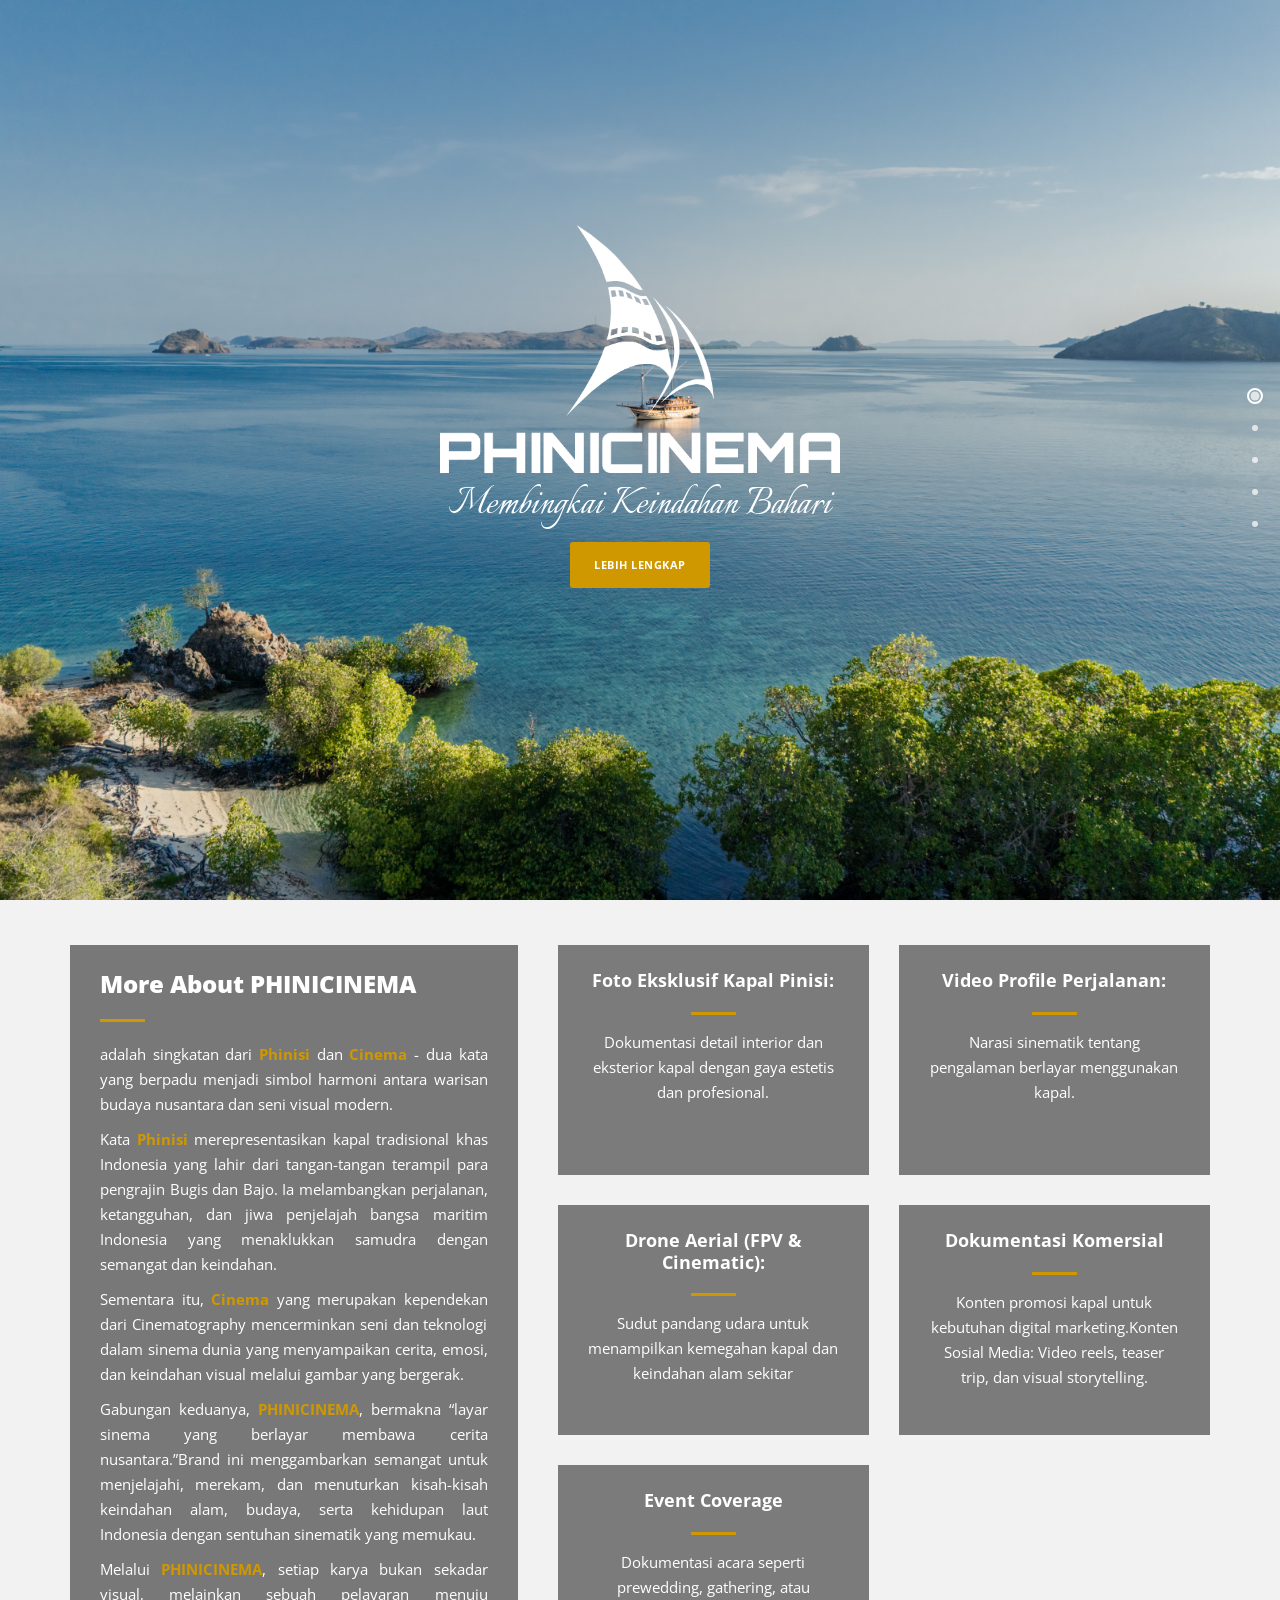
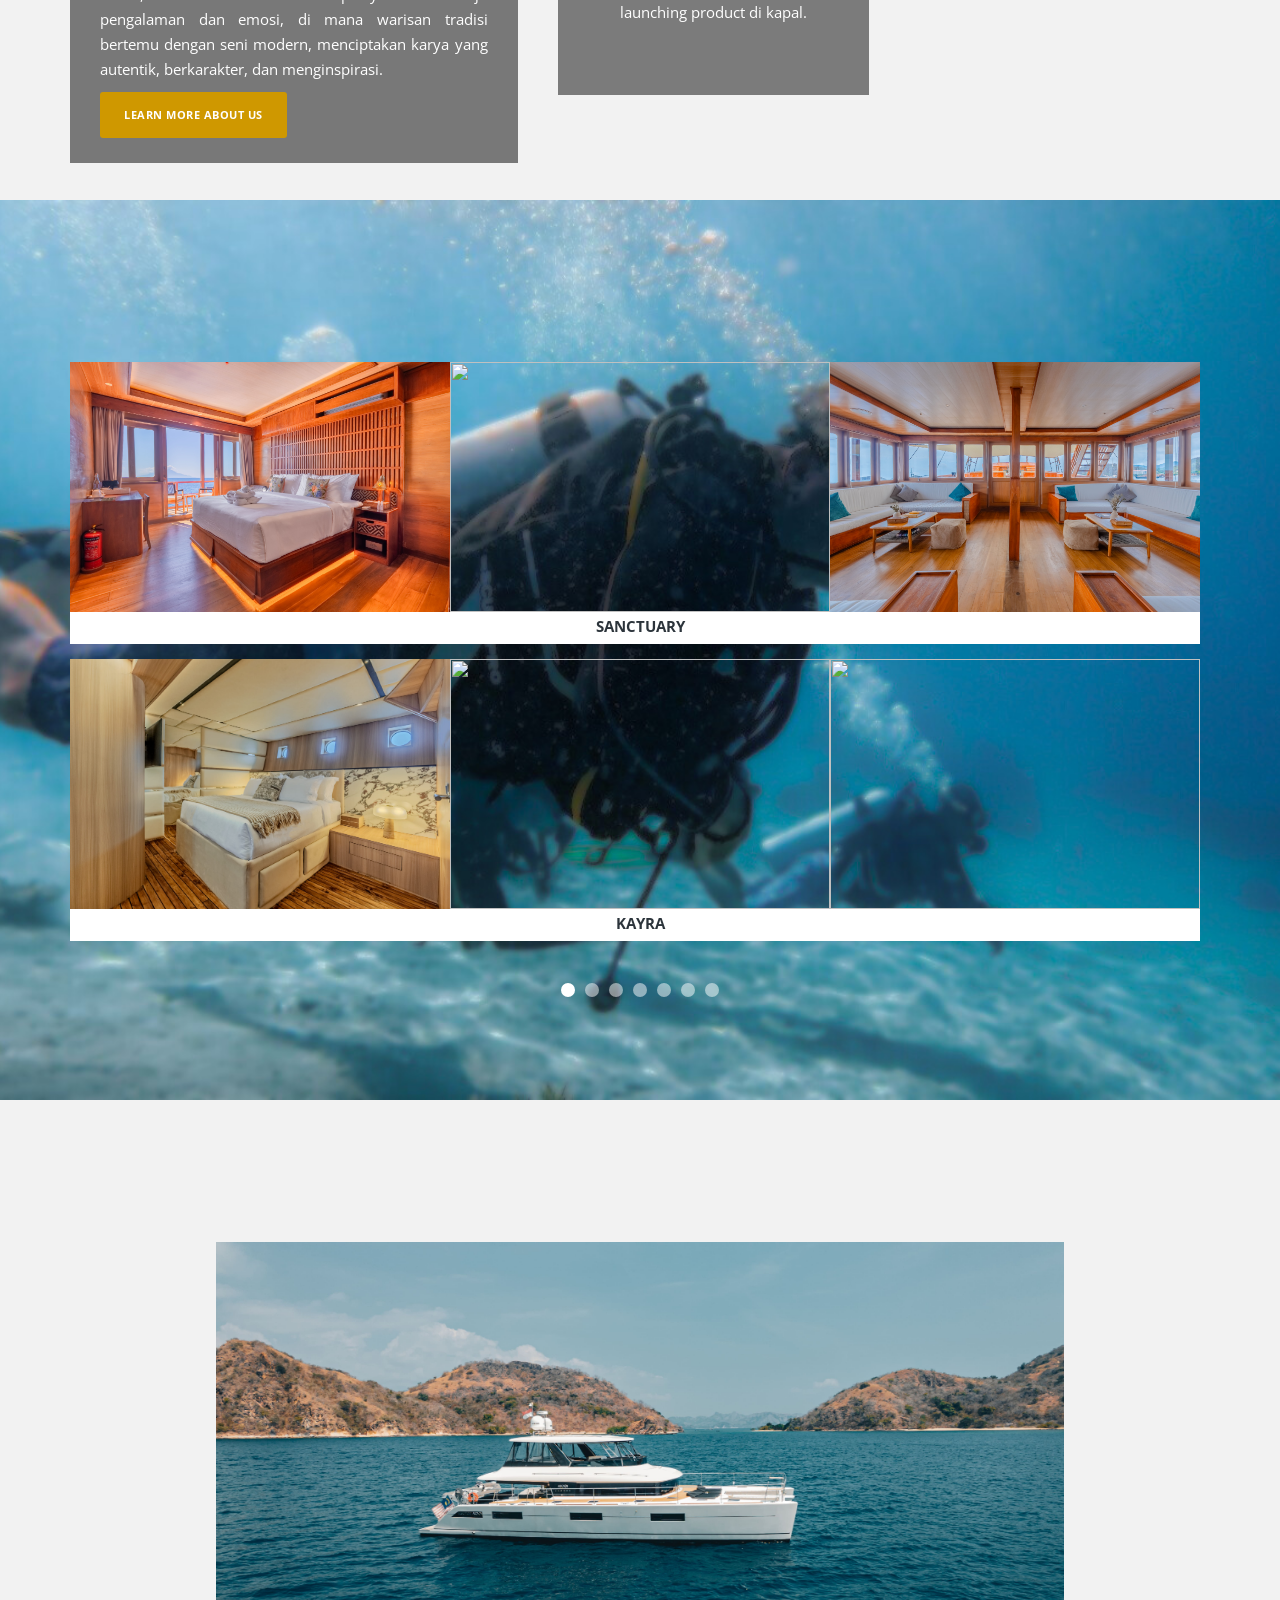
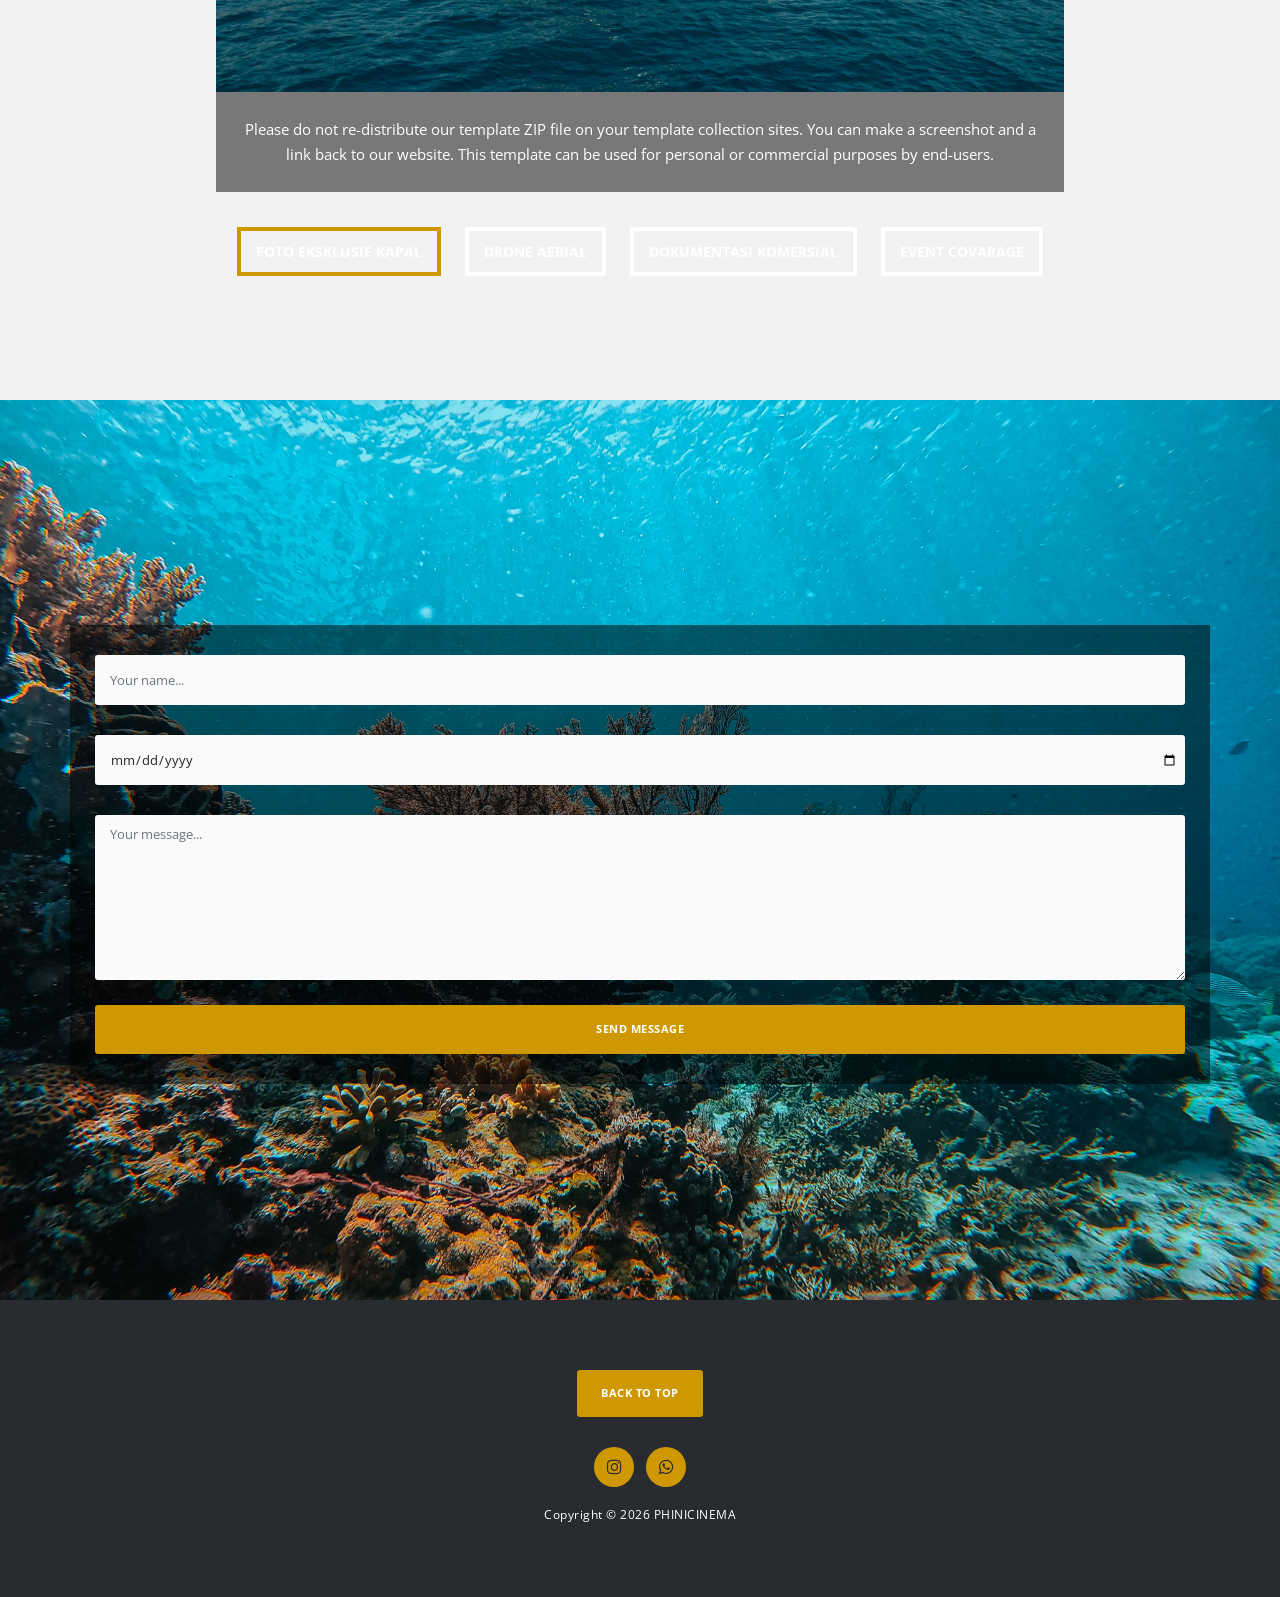
==== index.html @ 23a8e313 "forth commit "change no wa"" ====
<!DOCTYPE html>
<html>
    <head>
        <meta charset="utf-8">
        <meta http-equiv="X-UA-Compatible" content="IE=edge,chrome=1">
        <title>PHINICINEMA</title>
        <meta name="description" content="">
        <meta name="viewport" content="width=device-width, initial-scale=1">
        <link rel="apple-touch-icon" href="apple-touch-icon.png">

        <link rel="stylesheet" href="css/bootstrap.min.css">
        <link rel="stylesheet" href="css/fontAwesome.css">
        <link rel="stylesheet" href="css/hero-slider.css">
        <link rel="stylesheet" href="css/templatemo-main.css">
        <link rel="stylesheet" href="css/owl-carousel.css">

        <link href="https://fonts.googleapis.com/css?family=Open+Sans:300,400,600,700,800" rel="stylesheet">
        <link rel="preconnect" href="https://fonts.googleapis.com">
        <link rel="preconnect" href="https://fonts.gstatic.com" crossorigin>
        <link href="https://fonts.googleapis.com/css2?family=Italianno&display=swap" rel="stylesheet">

        <script src="js/vendor/modernizr-2.8.3-respond-1.4.2.min.js"></script>
    </head>
<body>

    <div class="fixed-side-navbar">
        <ul class="nav flex-column">
            <li class="nav-item"><a class="nav-link" href="#home"><span>Intro</span></a></li>
            <li class="nav-item"><a class="nav-link" href="#services"><span>Services</span></a></li>
            <li class="nav-item"><a class="nav-link" href="#portfolio"><span>Portfolio</span></a></li>
            <li class="nav-item"><a class="nav-link" href="#our-story"><span>Our Story</span></a></li>
            <li class="nav-item"><a class="nav-link" href="#contact-us"><span>Contact Us</span></a></li>
        </ul>
    </div>

    <div class="parallax-content baner-content" id="home">
        <div class="container">
            <div class="first-content">
                <img src="img/logo.png" alt="">
                <h1>Membingkai Keindahan Bahari</h1>
                <!-- <span><em>Bootstrap</em> v4.2.1 Theme</span> -->
                <div class="primary-button">
                    <a href="#services" style="background-color: #cf9800;">LEBIH LENGKAP</a>
                </div>
            </div>
        </div>
    </div>


    <div class="service-content" id="services">
        <div class="container">
            <div class="row">
                <div class="col-md-5">
                    <div class="left-text">
                        <h4>More About PHINICINEMA</h4>
                        <div class="line-dec"></div>
                        <p>adalah singkatan dari <span>Phinisi</span> dan <span>Cinema</span> - dua kata
                            yang berpadu menjadi simbol harmoni antara warisan budaya nusantara dan 
                            seni visual modern.</p>
                        <p>Kata <span>Phinisi</span> merepresentasikan kapal tradisional khas Indonesia
                            yang lahir dari tangan-tangan terampil para pengrajin Bugis dan
                            Bajo. Ia melambangkan perjalanan, ketangguhan, dan jiwa
                            penjelajah bangsa maritim Indonesia yang menaklukkan samudra
                            dengan semangat dan keindahan.</p>
                        <p>Sementara itu, <span>Cinema</span> yang merupakan kependekan dari
                            Cinematography mencerminkan seni dan teknologi dalam sinema
                            dunia yang menyampaikan cerita, emosi, dan keindahan visual
                            melalui gambar yang bergerak.</p>
                        <p>Gabungan keduanya, <span>PHINICINEMA</span>, bermakna “layar sinema yang
                            berlayar membawa cerita nusantara.”Brand ini menggambarkan
                            semangat untuk menjelajahi, merekam, dan menuturkan kisah-kisah
                            keindahan alam, budaya, serta kehidupan laut Indonesia dengan
                            sentuhan sinematik yang memukau.
                            </p>
                        <p>Melalui <span>PHINICINEMA</span>, setiap karya bukan sekadar visual, melainkan
                            sebuah pelayaran menuju pengalaman dan emosi, di mana warisan
                            tradisi bertemu dengan seni modern, menciptakan karya yang
                            autentik, berkarakter, dan menginspirasi.</p>
                        <div class="primary-button">
                            <a href="#portfolio" style="background-color: #cf9800;">Learn More About Us</a>
                        </div>
                    </div>
                </div>
                <div class="col-md-7">
                    <div class="row">
                        <div class="col-md-6">
                            <div class="service-item">
                                <h4>Foto Eksklusif Kapal Pinisi: </h4>
                                <div class="line-dec"></div>
                                <p>Dokumentasi detail interior dan eksterior kapal dengan gaya estetis dan profesional.</p>
                            </div>
                        </div>
                        <div class="col-md-6">
                            <div class="service-item">
                                <h4>Video Profile Perjalanan:</h4>
                                <div class="line-dec"></div>
                                <p>Narasi sinematik tentang pengalaman berlayar menggunakan kapal.</p>
                            </div>
                        </div>
                        <div class="col-md-6">
                            <div class="service-item">
                                <h4>Drone Aerial (FPV & Cinematic):</h4>
                                <div class="line-dec"></div>
                                <p> Sudut pandang udara untuk menampilkan kemegahan kapal dan keindahan alam sekitar</p>
                            </div>
                        </div>
                        <div class="col-md-6">
                            <div class="service-item">
                                <h4>Dokumentasi Komersial</h4>
                                <div class="line-dec"></div>
                                <p>Konten promosi kapal untuk kebutuhan digital
                                marketing.Konten Sosial Media: Video reels, teaser trip, dan visual storytelling.</p>
                            </div>
                        </div>
                        <div class="col-md-6">
                            <div class="service-item">
                                <h4>Event Coverage</h4>
                                <div class="line-dec"></div>
                                <p>Dokumentasi acara seperti prewedding, gathering, atau launching product di kapal.</p>
                            </div>
                        </div>
                    </div>
                </div>                
            </div>
        </div>
    </div>

    
    <div class="parallax-content projects-content" id="portfolio">
        <div class="container">
            <div class="row">
                <div class="col-md-12">
                    <div id="owl-testimonials" class="owl-carousel owl-theme">
                        <div class="item">
                            <div class="testimonials-item">
                                <a href="img/sanctuary/22.jpg" data-lightbox="sanctuary1"><img src="img/sanctuary/22.jpg" alt=""></a>
                                <div class="text-content">
                                    <h4></h4>
                                    <!-- <span>$45.00</span> -->
                                </div>
                                <a href="img/sanctuary/23.jpg" data-lightbox="sanctuary1"></a>
                                <a href="img/sanctuary/24.jpg" data-lightbox="sanctuary1"></a>
                                <a href="img/sanctuary/25.jpg" data-lightbox="sanctuary1"></a>
                                <a href="img/sanctuary/26.jpg" data-lightbox="sanctuary1"></a>
                                <a href="img/sanctuary/27.jpg" data-lightbox="sanctuary1"></a>
                                <a href="img/sanctuary/28.jpg" data-lightbox="sanctuary1"></a>
                                <a href="img/sanctuary/29.jpg" data-lightbox="sanctuary1"></a>
                                <a href="img/sanctuary/30.jpg" data-lightbox="sanctuary1"></a>
                                <a href="img/sanctuary/31.jpg" data-lightbox="sanctuary1"></a>
                            </div>
                            <div class="testimonials-item" style="padding-top: 15px;">
                                <a href="img/kayra/5.jpg" data-lightbox="kayra1"><img src="img/kayra/5.jpg" alt=""></a>
                                <div class="text-content">
                                    <h4></h4>
                                    <!-- <span>$45.00</span> -->
                                </div>
                                <a href="img/kayra/6.jpg" data-lightbox="kayra1"></a>
                                <a href="img/kayra/7.jpg" data-lightbox="kayra1"></a>
                                <a href="img/kayra/8.jpg" data-lightbox="kayra1"></a>
                                <a href="img/kayra/9.jpg" data-lightbox="kayra1"></a>
                                <a href="img/kayra/10.jpg" data-lightbox="kayra1"></a>
                                <a href="img/kayra/11.jpg" data-lightbox="kayra1"></a>
                                <a href="img/kayra/12.jpg" data-lightbox="kayra1"></a>
                                <a href="img/kayra/13.jpg" data-lightbox="kayra1"></a>
                                <a href="img/kayra/14.jpg" data-lightbox="kayra1"></a>
                                <a href="img/kayra/15.jpg" data-lightbox="kayra1"></a>
                            </div>
                        </div>
                        <div class="item">
                            <div class="testimonials-item">
                                <a href="img/sanctuary/1.jpg" data-lightbox="sanctuary2"><img src="img/sanctuary/1.jpg" alt=""></a>
                                <div class="text-content">
                                    <h4>SANCTUARY</h4>
                                    <!-- <span>$45.00</span> -->
                                </div>
                                <a href="img/sanctuary/2.jpg" data-lightbox="sanctuary2"></a>
                                <a href="img/sanctuary/3.jpg" data-lightbox="sanctuary2"></a>
                                <a href="img/sanctuary/4.jpg" data-lightbox="sanctuary2"></a>
                                <a href="img/sanctuary/5.jpg" data-lightbox="sanctuary2"></a>
                                <a href="img/sanctuary/6.jpg" data-lightbox="sanctuary2"></a>
                                <a href="img/sanctuary/7.jpg" data-lightbox="sanctuary2"></a>
                                <a href="img/sanctuary/8.jpg" data-lightbox="sanctuary2"></a>
                                <a href="img/sanctuary/9.jpg" data-lightbox="sanctuary2"></a>
                                <a href="img/sanctuary/10.jpg" data-lightbox="sanctuary2"></a>
                                <a href="img/sanctuary/11.jpg" data-lightbox="sanctuary2"></a>
                            </div>
                            <div class="testimonials-item" style="padding-top: 15px;">
                                <a href="img/kayra/2.jpg" data-lightbox="kayra2"><img src="img/kayra/2.jpg" alt=""></a>
                                <div class="text-content">
                                    <h4>KAYRA</h4>
                                    <!-- <span>$45.00</span> -->
                                </div>
                                <a href="img/kayra/1.jpg" data-lightbox="kayra2"></a>
                                <a href="img/kayra/3.jpg" data-lightbox="kayra2"></a>
                                <a href="img/kayra/4.jpg" data-lightbox="kayra2"></a>
                                </div>
                        </div>
                        <div class="item">
                            <div class="testimonials-item" style="padding-right: 10px;">
                                <a href="img/sanctuary/12.jpg" data-lightbox="sanctuary3"><img src="img/sanctuary/12.jpg" alt=""></a>
                                <div class="text-content">
                                    <h4></h4>
                                    <!-- <span>$45.00</span> -->
                                </div>
                                <a href="img/sanctuary/13.jpg" data-lightbox="sanctuary3"></a>
                                <a href="img/sanctuary/14.jpg" data-lightbox="sanctuary3"></a>
                                <a href="img/sanctuary/15.jpg" data-lightbox="sanctuary3"></a>
                                <a href="img/sanctuary/16.jpg" data-lightbox="sanctuary3"></a>
                                <a href="img/sanctuary/17.jpg" data-lightbox="sanctuary3"></a>
                                <a href="img/sanctuary/18.jpg" data-lightbox="sanctuary3"></a>
                                <a href="img/sanctuary/19.jpg" data-lightbox="sanctuary3"></a>
                                <a href="img/sanctuary/20.jpg" data-lightbox="sanctuary3"></a>
                                <a href="img/sanctuary/21.jpg" data-lightbox="sanctuary3"></a>
                            </div>
                            <div class="testimonials-item" style="padding-top: 15px; padding-right: 10px;">
                                <a href="img/kayra/16.jpg" data-lightbox="kayra3"><img src="img/kayra/16.jpg" alt=""></a>
                                <div class="text-content">
                                    <h4></h4>
                                    <!-- <span>$45.00</span> -->
                                </div>
                                <a href="img/kayra/17.jpg" data-lightbox="kayra3"></a>
                            </div>
                        </div>
                        <div class="item">
                            <div class="testimonials-item">
                                <a href="img/marea/17.jpg" data-lightbox="marea1"><img src="img/marea/17.jpg" alt=""></a>
                                <div class="text-content">
                                    <h4></h4>
                                </div>
                                <a href="img/marea/4.jpg" data-lightbox="marea1"></a>
                                <a href="img/marea/5.jpg" data-lightbox="marea1"></a>
                                <a href="img/marea/6.jpg" data-lightbox="marea1"></a>
                                <a href="img/marea/7.jpg" data-lightbox="marea1"></a>
                                <a href="img/marea/8.jpg" data-lightbox="marea1"></a>
                                <a href="img/marea/9.jpg" data-lightbox="marea1"></a>
                                <a href="img/marea/10.jpg" data-lightbox="marea1"></a>
                                <a href="img/marea/11.jpg" data-lightbox="marea1"></a>
                                <a href="img/marea/16.jpg" data-lightbox="marea1"></a>
                            </div>
                            <div class="testimonials-item" style="padding-top: 15px;">
                                <a href="img/tara/13.jpg" data-lightbox="tara1"><img src="img/tara/13.jpg" alt=""></a>
                                <div class="text-content">
                                    <h4></h4>
                                    <!-- <span>$27.00</span> -->
                                </div>
                                <a href="img/tara/5.jpg" data-lightbox="tara1"></a>
                                <a href="img/tara/6.jpg" data-lightbox="tara1"></a>
                                <a href="img/tara/7.jpg" data-lightbox="tara1"></a>
                                <a href="img/tara/8.jpg" data-lightbox="tara1"></a>
                                <a href="img/tara/9.jpg" data-lightbox="tara1"></a>
                                <a href="img/tara/10.jpg" data-lightbox="tara1"></a>
                                <a href="img/tara/12.jpg" data-lightbox="tara1"></a>
                            </div>
                        </div>
                        <div class="item">
                            <div class="testimonials-item">
                                <a href="img/marea/1.jpg" data-lightbox="marea2"><img src="img/marea/1.jpg" alt=""></a>
                                <div class="text-content">
                                    <h4>MAREA</h4>
                                </div>
                                <a href="img/marea/2.jpg" data-lightbox="marea2"></a>
                                <a href="img/marea/3.jpg" data-lightbox="marea2"></a>
                            </div>
                            <div class="testimonials-item" style="padding-top: 15px;">
                                <a href="img/tara/1.jpg" data-lightbox="tara2"><img src="img/tara/1.jpg" alt=""></a>
                                <div class="text-content">
                                    <h4>TARA LIVEABOARD</h4>
                                    <!-- <span>$27.00</span> -->
                                </div>
                                <a href="img/tara/2.jpg" data-lightbox="tara2"></a>
                                <a href="img/tara/3.jpg" data-lightbox="tara2"></a>
                                <a href="img/tara/4.jpg" data-lightbox="tara2"></a>
                            </div>
                        </div>  
                        <div class="item">
                            <div class="testimonials-item" style="padding-right: 10px;">
                                <a href="img/marea/14.jpg" data-lightbox="marea3"><img src="img/marea/14.jpg" alt=""></a>
                                <div class="text-content">
                                    <h4></h4>
                                </div>
                                <a href="img/marea/12.jpg" data-lightbox="marea3"></a>
                                <a href="img/marea/13.jpg" data-lightbox="marea3"></a>
                                <a href="img/marea/15.jpg" data-lightbox="marea3"></a>
                            </div>
                            <div class="testimonials-item" style="padding-top: 15px; padding-right: 10px;">
                                <a href="img/tara/14.jpg" data-lightbox="tara3"><img src="img/tara/14.jpg" alt=""></a>
                                <div class="text-content">
                                    <h4></h4>
                                    <!-- <span>$27.00</span> -->
                                </div>
                                <a href="img/tara/15.jpg" data-lightbox="tara3"></a>
                                <a href="img/tara/16.jpg" data-lightbox="tara"></a>
                            </div> 
                        </div>
                        <div class="item">
                            <div class="testimonials-item">
                                <a href="img/sora/18.jpg" data-lightbox="SORA1"><img src="img/sora/18.jpg" alt=""></a>
                                <div class="text-content">
                                    <h4></h4>
                                </div>
                                <a href="img/sora/19.jpg" data-lightbox="SORA1"></a>
                                <a href="img/sora/20.jpg" data-lightbox="SORA1"></a>
                                <a href="img/sora/21.jpg" data-lightbox="SORA1"></a>
                                <a href="img/sora/22.jpg" data-lightbox="SORA1"></a>
                                <a href="img/sora/23.jpg" data-lightbox="SORA1"></a>
                                <a href="img/sora/7.jpg" data-lightbox="SORA1"></a>
                            </div>
                            <div class="testimonials-item" style="padding-top: 15px;">
                                <a href="img/atooi/6.jpg" data-lightbox="atooi1"><img src="img/atooi/6.jpg" alt=""></a>
                                <div class="text-content">
                                    <h4></h4>
                                </div>
                                <a href="img/atooi/7.jpg" data-lightbox="atooi1"></a>
                                <a href="img/atooi/8.jpg" data-lightbox="atooi1"></a>
                                <a href="img/atooi/9.jpg" data-lightbox="atooi1"></a>
                                <a href="img/atooi/10.jpg" data-lightbox="atooi1"></a>
                                <a href="img/atooi/11.jpg" data-lightbox="atooi1"></a>
                            </div>
                        </div>
                        <div class="item">
                            <div class="testimonials-item">
                                <a href="img/sora/24.jpg" data-lightbox="SORA2"><img src="img/sora/24.jpg" alt=""></a>
                                <div class="text-content">
                                    <h4>SORA</h4>
                                </div>
                                <a href="img/sora/1.jpg" data-lightbox="SORA2"></a>
                                <a href="img/sora/2.jpg" data-lightbox="SORA2"></a>
                                <a href="img/sora/25.jpg" data-lightbox="SORA2"></a>
                                <a href="img/sora/3.jpg" data-lightbox="SORA2"></a>
                                <a href="img/sora/4.jpg" data-lightbox="SORA2"></a>
                                <a href="img/sora/5.jpg" data-lightbox="SORA2"></a>
                                <a href="img/sora/6.jpg" data-lightbox="SORA2"></a>
                            </div>
                            <div class="testimonials-item" style="padding-top: 15px;">
                                <a href="img/atooi/17.jpg" data-lightbox="atooi2"><img src="img/atooi/17.jpg" alt=""></a>
                                <div class="text-content">
                                    <h4>ATOOI</h4>
                                </div>
                                <a href="img/atooi/1.jpg" data-lightbox="atooi"></a>
                                <a href="img/atooi/3.jpg" data-lightbox="atooi"></a>
                                <a href="img/atooi/4.jpg" data-lightbox="atooi"></a>
                                <a href="img/atooi/5.jpg" data-lightbox="atooi"></a>
                            </div>
                        </div>
                        <div class="item">
                            <div class="testimonials-item" style="padding-right: 10px;">
                                <a href="img/sora/10.jpg" data-lightbox="SORA3"><img src="img/sora/10.jpg" alt=""></a>
                                <div class="text-content">
                                    <h4></h4>
                                </div>
                                <a href="img/sora/9.jpg" data-lightbox="SORA3"></a>
                                <a href="img/sora/11.jpg" data-lightbox="SORA3"></a>
                                <a href="img/sora/12.jpg" data-lightbox="SORA3"></a>
                                <a href="img/sora/13.jpg" data-lightbox="SORA3"></a>
                                <a href="img/sora/14.jpg" data-lightbox="SORA3"></a>
                                <a href="img/sora/15.jpg" data-lightbox="SORA3"></a>
                                <a href="img/sora/16.jpg" data-lightbox="SORA3"></a>
                                <a href="img/sora/17.jpg" data-lightbox="SORA3"></a>
                            </div>
                            <div class="testimonials-item" style="padding-top: 15px; padding-right: 10px;">
                                <a href="img/atooi/18.jpg" data-lightbox="atooi3"><img src="img/atooi/18.jpg" alt=""></a>
                                <div class="text-content">
                                    <h4></h4>
                                </div>
                                <a href="img/atooi/12.jpg" data-lightbox="atooi3"></a>
                                <a href="img/atooi/13.jpg" data-lightbox="atooi3"></a>
                                <a href="img/atooi/14.jpg" data-lightbox="atooi3"></a>
                                <a href="img/atooi/15.jpg" data-lightbox="atooi3"></a>
                                <a href="img/atooi/16.jpg" data-lightbox="atooi3"></a>
                                <a href="img/atooi/18.jpg" data-lightbox="atooi3"></a>
                            </div>
                        </div>
                        <div class="item">
                            <div class="testimonials-item">
                                <a href="img/bombana02/18.jpg" data-lightbox="bombana021"><img src="img/bombana02/18.jpg" alt=""></a>
                                <div class="text-content">
                                    <h4></h4>
                                </div>  
                                <a href="img/bombana02/9.jpg" data-lightbox="bombana021"></a>    
                                <a href="img/bombana02/8.jpg" data-lightbox="bombana021"></a>    
                                <a href="img/bombana02/7.jpg" data-lightbox="bombana021"></a>    
                                <a href="img/bombana02/5.jpg" data-lightbox="bombana021"></a>    
                                <a href="img/bombana02/6.jpg" data-lightbox="bombana021"></a>    
                                <a href="img/bombana02/10.jpg" data-lightbox="bombana021"></a>    
                                <a href="img/bombana02/15.jpg" data-lightbox="bombana021"></a>    
                            </div> 
                            <div class="testimonials-item" style="padding-top: 15px;">
                                <a href="img/ikankayu/6.jpg" data-lightbox="ikankayu1"><img src="img/ikankayu/6.jpg" alt=""></a>
                                <div class="text-content">
                                    <h4></h4>
                                </div>
                                <a href="img/ikankayu/4.jpg" data-lightbox="ikankayu1"></a>
                                <a href="img/ikankayu/5.jpg" data-lightbox="ikankayu1"></a>
                                <a href="img/ikankayu/6.jpg" data-lightbox="ikankayu1"></a>
                                <a href="img/ikankayu/7.jpg" data-lightbox="ikankayu1"></a>
                                <a href="img/ikankayu/8.jpg" data-lightbox="ikankayu1"></a>  
                                <a href="img/ikankayu/9.jpg" data-lightbox="ikankayu1"></a>
                                <a href="img/ikankayu/10.jpg" data-lightbox="ikankayu1"></a>
                                <a href="img/ikankayu/11.jpg" data-lightbox="ikankayu1"></a>
                                <a href="img/ikankayu/12.jpg" data-lightbox="ikankayu1"></a>
                                <a href="img/ikankayu/13.jpg" data-lightbox="ikankayu1"></a>
                                <a href="img/ikankayu/14.jpg" data-lightbox="ikankayu1"></a>
                            </div> 
                        </div>
                        <div class="item">
                            <div class="testimonials-item">
                                <a href="img/bombana02/1.jpg" data-lightbox="bombana022"><img src="img/bombana02/1.jpg" alt=""></a>
                                <div class="text-content">
                                    <h4>BOMBANA 02</h4>
                                </div>
                                <a href="img/bombana02/2.jpg" data-lightbox="bombana022"></a>    
                                <a href="img/bombana02/3.jpg" data-lightbox="bombana022"></a>    
                                <a href="img/bombana02/4.jpg" data-lightbox="bombana022"></a>      
                            </div> 
                            <div class="testimonials-item" style="padding-top: 15px;">
                                <a href="img/ikankayu/1.jpg" data-lightbox="ikankayu2"><img src="img/ikankayu/1.jpg" alt=""></a>
                                <div class="text-content">
                                    <h4>IKAN KAYU</h4>
                                </div>
                                <a href="img/ikankayu/2.jpg" data-lightbox="ikankayu2"></a>
                                <a href="img/ikankayu/3.jpg" data-lightbox="ikankayu2"></a>
                            </div>     
                        </div>
                        <div class="item">
                            <div class="testimonials-item" style="padding-right: 10px;">
                                <a href="img/bombana02/19.jpg" data-lightbox="bombana023"><img src="img/bombana02/19.jpg" alt=""></a>
                                <div class="text-content">
                                    <h4></h4>
                                </div>
                                <a href="img/bombana02/11.jpg" data-lightbox="bombana023"></a>    
                                <a href="img/bombana02/13.jpg" data-lightbox="bombana023"></a>    
                                <a href="img/bombana02/14.jpg" data-lightbox="bombana023"></a>    
                                <a href="img/bombana02/16.jpg" data-lightbox="bombana023"></a>    
                                <a href="img/bombana02/17.jpg" data-lightbox="bombana023"></a>    
                            </div> 
                            <div class="testimonials-item" style="padding-top: 15px; padding-right: 10px;">
                                <a href="img/ikankayu/16.jpg" data-lightbox="ikankayu3"><img src="img/ikankayu/16.jpg" alt=""></a>
                                <div class="text-content">
                                    <h4></h4>
                                </div>
                                <a href="img/ikankayu/15.jpg" data-lightbox="ikankayu3"></a>
                                <a href="img/ikankayu/16.jpg" data-lightbox="ikankayu3"></a>
                                <a href="img/ikankayu/17.jpg" data-lightbox="ikankayu3"></a>
                                <a href="img/ikankayu/18.jpg" data-lightbox="ikankayu3"></a>
                                <a href="img/ikankayu/19.jpg" data-lightbox="ikankayu3"></a>
                                <a href="img/ikankayu/20.jpg" data-lightbox="ikankayu3"></a>
                                <a href="img/ikankayu/21.jpg" data-lightbox="ikankayu3"></a>
                                <a href="img/ikankayu/22.jpg" data-lightbox="ikankayu3"></a>
                                <a href="img/ikankayu/23.jpg" data-lightbox="ikankayu3"></a>
                            </div>     
                        </div>
                        <div class="item">
                            <div class="testimonials-item">
                                <a href="img/ahsana/11.jpg" data-lightbox="ahsana1"><img src="img/ahsana/11.jpg" alt=""></a>
                                <div class="text-content">
                                    <h4></h4>
                                </div>
                                <a href="img/ahsana/3.jpg" data-lightbox="ahsana1"></a>
                                <a href="img/ahsana/4.jpg" data-lightbox="ahsana1"></a>
                                <a href="img/ahsana/5.jpg" data-lightbox="ahsana1"></a>
                                <a href="img/ahsana/6.jpg" data-lightbox="ahsana1"></a>
                                <a href="img/ahsana/7.jpg" data-lightbox="ahsana1"></a>
                                <a href="img/ahsana/8.jpg" data-lightbox="ahsana1"></a>
                                <a href="img/ahsana/9.jpg" data-lightbox="ahsana1"></a>
                                <a href="img/ahsana/10.jpg" data-lightbox="ahsana1"></a>
                                <a href="img/ahsana/11.jpg" data-lightbox="ahsana1"></a>
                                <a href="img/ahsana/12.jpg" data-lightbox="ahsana1"></a>
                                <a href="img/ahsana/13.jpg" data-lightbox="ahsana1"></a>
                                <a href="img/ahsana/14.jpg" data-lightbox="ahsana1"></a>
                                <a href="img/ahsana/15.jpg" data-lightbox="ahsana1"></a>
                                <a href="img/ahsana/16.jpg" data-lightbox="ahsana1"></a>
                            </div>
                            <div class="testimonials-item" style="padding-top: 15px;">
                                <a href="img/typhoon/10.jpg" data-lightbox="typhoon1"><img src="img/typhoon/10.jpg" alt=""></a>
                                <div class="text-content">
                                    <h4></h4>
                                </div>
                                <a href="img/typhoon/11.jpg" data-lightbox="typhoon1"></a>
                                <a href="img/typhoon/12.jpg" data-lightbox="typhoon1"></a>
                                <a href="img/typhoon/13.jpg" data-lightbox="typhoon1"></a>
                                <a href="img/typhoon/14.jpg" data-lightbox="typhoon1"></a>
                                <a href="img/typhoon/15.jpg" data-lightbox="typhoon1"></a>
                            </div>
                        </div>
                        <div class="item">
                            <div class="testimonials-item">
                                <a href="img/ahsana/1.jpg" data-lightbox="ahsana"><img src="img/ahsana/1.jpg" alt=""></a>
                                <div class="text-content">
                                    <h4>AHSANA LIVEABOARD</h4>
                                </div>
                                <a href="img/ahsana/2.jpg" data-lightbox="ahsana"></a>
                                <a href="img/ahsana/3.jpg" data-lightbox="ahsana"></a>
                                <a href="img/ahsana/4.jpg" data-lightbox="ahsana"></a>
                                <a href="img/ahsana/5.jpg" data-lightbox="ahsana"></a>
                                <a href="img/ahsana/6.jpg" data-lightbox="ahsana"></a>
                                <a href="img/ahsana/7.jpg" data-lightbox="ahsana"></a>
                                <a href="img/ahsana/8.jpg" data-lightbox="ahsana"></a>
                                <a href="img/ahsana/9.jpg" data-lightbox="ahsana"></a>
                                <a href="img/ahsana/10.jpg" data-lightbox="ahsana"></a>
                                <a href="img/ahsana/11.jpg" data-lightbox="ahsana"></a>
                                <a href="img/ahsana/12.jpg" data-lightbox="ahsana"></a>
                                <a href="img/ahsana/13.jpg" data-lightbox="ahsana"></a>
                                <a href="img/ahsana/14.jpg" data-lightbox="ahsana"></a>
                                <a href="img/ahsana/15.jpg" data-lightbox="ahsana"></a>
                                <a href="img/ahsana/16.jpg" data-lightbox="ahsana"></a>
                            </div>
                            <div class="testimonials-item" style="padding-top: 15px;">
                                <a href="img/typhoon/1.jpg" data-lightbox="typhoon2"><img src="img/typhoon/1.jpg" alt=""></a>
                                <div class="text-content">
                                    <h4>TYPHOON</h4>
                                </div>
                                <a href="img/typhoon/2.jpg" data-lightbox="typhoon2"></a>
                                <a href="img/typhoon/3.jpg" data-lightbox="typhoon2"></a>
                                <a href="img/typhoon/4.jpg" data-lightbox="typhoon2"></a>
                            </div>
                        </div>
                        <div class="item">
                            <div class="testimonials-item">
                                <a href="img/ahsana/2.jpg" data-lightbox="ahsana3"><img src="img/ahsana/2.jpg" alt=""></a>
                                <div class="text-content">
                                    <h4></h4>
                                </div>
                                <a href="img/ahsana/1.jpg" data-lightbox="ahsana3"></a>
                            </div>
                            <div class="testimonials-item" style="padding-top: 15px;">
                                <a href="img/typhoon/5.jpg" data-lightbox="typhoon3"><img src="img/typhoon/5.jpg" alt=""></a>
                                <div class="text-content">
                                    <h4></h4>
                                </div>
                                <a href="img/typhoon/5.jpg" data-lightbox="typhoon3"></a>
                                <a href="img/typhoon/6.jpg" data-lightbox="typhoon3"></a>
                                <a href="img/typhoon/7.jpg" data-lightbox="typhoon3"></a>
                                <a href="img/typhoon/8.jpg" data-lightbox="typhoon3"></a>
                                <a href="img/typhoon/9.jpg" data-lightbox="typhoon3"></a>
                            </div>
                        </div>
                        <div class="item">
                            <div class="testimonials-item">
                                <a href="img/umami/8.jpg" data-lightbox="umami1"><img src="img/umami/8.jpg" alt=""></a>
                                <div class="text-content">
                                    <h4></h4>
                                </div>
                                <a href="img/umami/6.jpg" data-lightbox="umami1"></a>        
                                <a href="img/umami/7.jpg" data-lightbox="umami1"></a>
                                <a href="img/umami/9.jpg" data-lightbox="umami1"></a>    
                                <a href="img/umami/10.jpg" data-lightbox="umami1"></a>
                                <a href="img/umami/11.jpg" data-lightbox="umami1"></a>
                                <a href="img/umami/12.jpg" data-lightbox="umami1"></a>
                                <a href="img/umami/13.jpg" data-lightbox="umami1"></a>
                                <a href="img/umami/14.jpg" data-lightbox="umami1"></a>
                            </div>
                            <div class="testimonials-item" style="padding-top: 15px;">
                                <a href="img/magika/9.jpg" data-lightbox="magika1"><img src="img/magika/9.jpg" alt=""></a>
                                <div class="text-content">
                                    <h4></h4>
                                </div>
                                <a href="img/magika/5.jpg" data-lightbox="magika1"></a>
                            </div>
                        </div>
                        <div class="item">
                            <div class="testimonials-item">
                                <a href="img/umami/4.jpg" data-lightbox="umami2"><img src="img/umami/4.jpg" alt=""></a>
                                <div class="text-content">
                                    <h4>UMAMI</h4>
                                </div>
                                <a href="img/umami/4.jpg" data-lightbox="umami1"></a>
                                <a href="img/umami/5.jpg" data-lightbox="umami1"></a>
                            </div>
                            <div class="testimonials-item" style="padding-top: 15px;">
                                <a href="img/magika/3.jpg" data-lightbox="magika2"><img src="img/magika/3.jpg" alt=""></a>
                                <div class="text-content">
                                    <h4>MAGIKA</h4>
                                </div>
                                <a href="img/magika/2.jpg" data-lightbox="magika2"></a>
                                <a href="img/magika/1.jpg" data-lightbox="magika2"></a>
                            </div>
                        </div>
                        <div class="item">
                            <div class="testimonials-item">
                                <a href="img/umami/3.jpg" data-lightbox="umami3"><img src="img/umami/3.jpg" alt=""></a>
                                <div class="text-content">
                                    <h4></h4>
                                </div>
                                <a href="img/umami/1.jpg" data-lightbox="umami3"></a>
                                <a href="img/umami/2.jpg" data-lightbox="umami3"></a>
                                <a href="img/umami/15.jpg" data-lightbox="umami3"></a>
                                <a href="img/umami/16.jpg" data-lightbox="umami3"></a>
                            </div>
                            <div class="testimonials-item" style="padding-top: 15px;">
                                <a href="img/magika/7.jpg" data-lightbox="magika3"><img src="img/magika/7.jpg" alt=""></a>
                                <div class="text-content">
                                    <h4></h4>
                                </div>
                                <a href="img/magika/8.jpg" data-lightbox="magika3"></a>
                                <a href="img/magika/10.jpg" data-lightbox="magika3"></a>
                                <a href="img/magika/11.jpg" data-lightbox="magika3"></a>
                                <a href="img/magika/12.jpg" data-lightbox="magika3"></a>
                                <a href="img/magika/14.jpg" data-lightbox="magika3"></a>
                                <a href="img/magika/15.jpg" data-lightbox="magika3"></a>
                                <a href="img/magika/16.jpg" data-lightbox="magika3"></a>
                            </div>
                        </div>
                        <div class="item">
                            <div class="testimonials-item">
                                <a href="img/loccal/4.jpg" data-lightbox="loccal1"><img src="img/loccal/4.jpg" alt=""></a>
                                <div class="text-content">
                                    <h4></h4>
                                </div>
                                <a href="img/loccal/5.jpg" data-lightbox="loccal1"></a>
                                <a href="img/loccal/6.jpg" data-lightbox="loccal1"></a>
                            </div>
                            <div class="testimonials-item" style="padding-top: 15px;">
                                <a href="img/vip+/5.jpg" data-lightbox="vip+1"><img src="img/vip+/5.jpg" alt=""></a>
                                <div class="text-content">
                                    <h4></h4>
                                </div>
                                <a href="img/vip+/4.jpg" data-lightbox="vip+1"></a>
                                <a href="img/vip+/16.jpg" data-lightbox="vip+1"></a>
                            </div>
                        </div>
                        <div class="item">
                            <div class="testimonials-item">
                                <a href="img/loccal/2.jpeg" data-lightbox="loccal2"><img src="img/loccal/2.jpeg" alt=""></a>
                                <div class="text-content">
                                    <h4>LOCCAL COLLECTION</h4>
                                </div>
                                <a href="img/loccal/11.jpg" data-lightbox="loccal2"></a>
                                <a href="img/loccal/12.jpg" data-lightbox="loccal2"></a>
                                <a href="img/loccal/13.jpeg" data-lightbox="loccal2"></a>
                                <a href="img/loccal/15.jpeg" data-lightbox="loccal2"></a>
                                <a href="img/loccal/17.jpeg" data-lightbox="loccal2"></a>
                            </div>
                            <div class="testimonials-item" style="padding-top: 15px;">
                                <a href="img/vip+/15.jpg" data-lightbox="vip+2"><img src="img/vip+/15.jpg" alt=""></a>
                                <div class="text-content">
                                    <h4>VIP+</h4>
                                </div>
                                <a href="img/vip+/2.jpg" data-lightbox="vip+2"></a>
                                <a href="img/vip+/6.jpg" data-lightbox="vip+2"></a>
                                <a href="img/vip+/9.jpg" data-lightbox="vip+2"></a>
                                <a href="img/vip+/10.jpg" data-lightbox="vip+2"></a>
                                <a href="img/vip+/11.jpg" data-lightbox="vip+2"></a>
                            </div>
                        </div>
                        <div class="item">
                            <div class="testimonials-item">
                                <a href="img/loccal/10.jpg" data-lightbox="loccal3"><img src="img/loccal/10.jpg" alt=""></a>
                                <div class="text-content">
                                    <h4></h4>
                                </div>
                                <a href="img/loccal/1.jpeg" data-lightbox="loccal3"></a>
                                <a href="img/loccal/3.jpg" data-lightbox="loccal3"></a>
                                <a href="img/loccal/7.jpg" data-lightbox="loccal3"></a>
                                <a href="img/loccal/8.jpg" data-lightbox="loccal3"></a>
                                <a href="img/loccal/9.jpg" data-lightbox="loccal3"></a>
                                <a href="img/loccal/10.jpg" data-lightbox="loccal3"></a>
                                <a href="img/loccal/14.jpg" data-lightbox="loccal3"></a>
                                <a href="img/loccal/16.jpeg" data-lightbox="loccal3"></a>
                            </div>
                            <div class="testimonials-item" style="padding-top: 15px;">
                                <a href="img/vip+/8.jpeg" data-lightbox="vip+3"><img src="img/vip+/8.jpeg" alt=""></a>
                                <div class="text-content">
                                    <h4></h4>
                                </div>
                                <a href="img/vip+/1.jpeg" data-lightbox="vip+3"></a>
                                <a href="img/vip+/3.jpeg" data-lightbox="vip+3"></a>
                                <a href="img/vip+/7.jpeg" data-lightbox="vip+3"></a>
                                <a href="img/vip+/8.jpeg" data-lightbox="vip+3"></a>
                                <a href="img/vip+/11.jpg" data-lightbox="vip+3"></a>
                                <a href="img/vip+/13.jpeg" data-lightbox="vip+3"></a>
                                <a href="img/vip+/14.jpg" data-lightbox="vip+3"></a>
                            </div>
                        </div>
                    </div>
                </div>
            </div>
        </div>
    </div>


    <div class="tabs-content" id="our-story">
        <div class="container">
            <div class="row">
                <div class="col-md-9 mx-auto">
                    <div class="wrapper">
                    <section id="first-tab-group" class="tabgroup">
                      <div id="tab1">
                        <img src="img/atooi/5.jpg" alt="">
                        <p>Please do not re-distribute our template ZIP file on your template collection sites. You can make a screenshot and a link back to our website. This template can be used for personal or commercial purposes by end-users.</p>
                      </div>
                      <div id="tab2">
                        <img src="img/sora/2.jpg" alt="">
                        <p>Aliquam eu ultrices risus, sed condimentum diam. Duis risus nulla, elementum vitae nisi a, ornare maximus nisl. Morbi et vehicula est. Cras at vulputate justo. Cras eu nulla metus. Ut et pretium velit. Pellentesque at neque tristique dui tempor venenatis.</p>
                      </div>
                      <div id="tab3">
                        <img src="img/loccal/2.jpeg" alt="">
                        <p>Lorem ipsum dolor sit amet, consectetur adipiscing elit. Sed lacinia ligula est, at venenatis ex iaculis quis. Morbi sollicitudin nulla eget odio pellentesque, sed cursus diam iaculis.</p>
                      </div>
                      <div id="tab4">
                        <img src="img/vip+/16.jpg" alt="">
                        <p>Duis risus nulla, elementum vitae nisi a, ornare maximus nisl. Morbi et vehicula est. Cras at vulputate justo. Cras eu nulla metus. Ut et pretium velit. Pellentesque at neque tristique.</p>
                      </div>
                    </section>
                    <ul class="tabs clearfix" data-tabgroup="first-tab-group">
                      <li><a href="#tab1" class="active">Foto Eksklusif Kapal</a></li>
                      <li><a href="#tab2">Drone Aerial</a></li>
                      <li><a href="#tab3">Dokumentasi Komersial</a></li>
                      <li><a href="#tab4">Event Covarage</a></li>
                    </ul>
                    </div>
                </div>
            </div>
        </div>
    </div>


<div class="parallax-content contact-content" id="contact-us">
    <div class="container">
        <div class="row">
            <div class="col-md-12">
                <div class="contact-form">
                        <form id="contact" onsubmit="sendToWhatsApp(); return false;">
                            <div class="row">
                                <div class="col-md-12">
                                    <fieldset>
                                        <input name="name" type="text" class="form-control" id="name" placeholder="Your name..." required>
                                    </fieldset>
                                </div>
                                <div class="col-md-12">
                                    <fieldset>
                                        <input name="date" type="date" class="form-control" id="date" required>
                                    </fieldset>
                                </div>
                                <div class="col-md-12">
                                    <fieldset>
                                        <textarea name="message" rows="6" class="form-control" id="message" placeholder="Your message..." required></textarea>
                                    </fieldset>
                                </div>
                                <div class="col-md-12">
                                    <fieldset>
                                        <button type="submit" id="form-submit" class="btn">Send Message</button>
                                    </fieldset>
                                </div>
                            </div>
                        </form>
                </div>
            </div> 
        </div>
    </div>
</div>

<script>
function sendToWhatsApp() {
    var name = document.getElementById("name").value;
    var date = document.getElementById("date").value;
    var message = document.getElementById("message").value;

    var phoneNumber = "6281268888262"; 

    var whatsappMessage =
        "Halo Admin,%0A%0A" +
        "*Nama:* " + name + "%0A" +
        "*Tanggal:* " + date + "%0A" +
        "*Pesan:* %0A" + message;

    var whatsappURL = "https://wa.me/" + phoneNumber + "?text=" + whatsappMessage;

    window.open(whatsappURL, "_blank");
}
</script>


    <footer>
        <div class="container">
            <div class="row">
                <div class="col-md-12">
                    <div class="primary-button">
                        <a href="#home" style="background-color: #cf9800;">Back To Top</a>
                    </div>
                    <ul>
                        <li><a href="#"><i class="fa fa-instagram"></i></a></li>
                        <li><a href="#"><i class="fa fa-whatsapp"></i></a></li>
                    </ul>
                    <p>Copyright &copy; 2026 PHINICINEMA            
                </div>
            </div>
        </div>
    </footer>



    <script src="https://ajax.googleapis.com/ajax/libs/jquery/1.11.2/jquery.min.js"></script>
    <script>window.jQuery || document.write('<script src="js/vendor/jquery-1.11.2.min.js"><\/script>')</script>
    <script src="js/vendor/bootstrap.min.js"></script>
    <script src="js/plugins.js"></script>
    <script src="js/main.js"></script>
    <script>
        function openCity(cityName) {
            var i;
            var x = document.getElementsByClassName("city");
            for (i = 0; i < x.length; i++) {
               x[i].style.display = "none";  
            }
            document.getElementById(cityName).style.display = "block";  
        }
    </script>

    <script>
        $(document).ready(function(){
          // Add smooth scrolling to all links
          $(".fixed-side-navbar a, .primary-button a").on('click', function(event) {

            // Make sure this.hash has a value before overriding default behavior
            if (this.hash !== "") {
              // Prevent default anchor click behavior
              event.preventDefault();

              // Store hash
              var hash = this.hash;

              // Using jQuery's animate() method to add smooth page scroll
              // The optional number (800) specifies the number of milliseconds it takes to scroll to the specified area
              $('html, body').animate({
                scrollTop: $(hash).offset().top
              }, 800, function(){
           
                // Add hash (#) to URL when done scrolling (default click behavior)
                window.location.hash = hash;
              });
            } // End if
          });
        });
    </script>

</body>
</html>
---- css/hero-slider.css ----
/* -------------------------------- 

Primary style

-------------------------------- */
*, *::after, *::before {
  -webkit-box-sizing: border-box;
  -moz-box-sizing: border-box;
  box-sizing: border-box;
}

html {
  font-size: 62.5%;
}

body {
  font-family: "Open Sans", sans-serif;
  color: #2c343b;
  background-color: #f2f2f2;
}

a {
  color: #d44457;
  text-decoration: none;
}

img {
  max-width: 100%;
}

/* -------------------------------- 

Main Components 

-------------------------------- */
.cd-header {
  position: absolute;
  z-index: 2;
  top: 0;
  left: 0;
  width: 100%;
  height: 50px;
  background-color: #21272c;
  -webkit-font-smoothing: antialiased;
  -moz-osx-font-smoothing: grayscale;
}
@media only screen and (min-width: 768px) {
  .cd-header {
    height: 70px;
    background-color: transparent;
  }
}

#cd-logo {
  float: left;
  margin: 13px 0 0 5%;
}
#cd-logo img {
  display: block;
}
@media only screen and (min-width: 768px) {
  #cd-logo {
    margin: 23px 0 0 5%;
  }
}

.cd-primary-nav {
  /* mobile first - navigation hidden by default, triggered by tap/click on navigation icon */
  float: right;
  margin-right: 5%;
  width: 44px;
  height: 100%;
}
.cd-primary-nav ul {
  position: absolute;
  top: 0;
  left: 0;
  width: 100%;
  -webkit-transform: translateY(-100%);
  -moz-transform: translateY(-100%);
  -ms-transform: translateY(-100%);
  -o-transform: translateY(-100%);
  transform: translateY(-100%);
}
.cd-primary-nav ul.is-visible {
  box-shadow: 0 3px 8px rgba(0, 0, 0, 0.2);
  -webkit-transform: translateY(50px);
  -moz-transform: translateY(50px);
  -ms-transform: translateY(50px);
  -o-transform: translateY(50px);
  transform: translateY(50px);
}
.cd-primary-nav a {
  display: block;
  height: 50px;
  line-height: 50px;
  padding-left: 5%;
  background: #21272c;
  border-top: 1px solid #333c44;
  color: #ffffff;
}
@media only screen and (min-width: 768px) {
  .cd-primary-nav {
    /* reset navigation values */
    width: auto;
    height: auto;
    background: none;
  }
  .cd-primary-nav ul {
    position: static;
    width: auto;
    -webkit-transform: translateY(0);
    -moz-transform: translateY(0);
    -ms-transform: translateY(0);
    -o-transform: translateY(0);
    transform: translateY(0);
    line-height: 70px;
  }
  .cd-primary-nav ul.is-visible {
    -webkit-transform: translateY(0);
    -moz-transform: translateY(0);
    -ms-transform: translateY(0);
    -o-transform: translateY(0);
    transform: translateY(0);
  }
  .cd-primary-nav li {
    display: inline-block;
    margin-left: 1em;
  }
  .cd-primary-nav a {
    display: inline-block;
    height: auto;
    font-weight: 600;
    line-height: normal;
    background: transparent;
    padding: .6em 1em;
    border-top: none;
  }
}

/* -------------------------------- 

Slider

-------------------------------- */
.cd-hero {
  position: relative;
  -webkit-font-smoothing: antialiased;
  -moz-osx-font-smoothing: grayscale;
}

.cd-hero-slider {
  position: relative;
  height: 360px;
  overflow: hidden;
}
.cd-hero-slider li {
  position: absolute;
  top: 0;
  left: 0;
  width: 100%;
  height: 100%;
  -webkit-transform: translateX(100%);
  -moz-transform: translateX(100%);
  -ms-transform: translateX(100%);
  -o-transform: translateX(100%);
  transform: translateX(100%);
}
.cd-hero-slider li.selected {
  /* this is the visible slide */
  position: relative;
  -webkit-transform: translateX(0);
  -moz-transform: translateX(0);
  -ms-transform: translateX(0);
  -o-transform: translateX(0);
  transform: translateX(0);
}
.cd-hero-slider li.move-left {
  /* slide hidden on the left */
  -webkit-transform: translateX(-100%);
  -moz-transform: translateX(-100%);
  -ms-transform: translateX(-100%);
  -o-transform: translateX(-100%);
  transform: translateX(-100%);
}
.cd-hero-slider li.is-moving, .cd-hero-slider li.selected {
  /* the is-moving class is assigned to the slide which is moving outside the viewport */
  -webkit-transition: -webkit-transform 0.5s;
  -moz-transition: -moz-transform 0.5s;
  transition: transform 0.5s;
}
@media only screen and (min-width: 768px) {
  .cd-hero-slider {
    height: 500px;
  }
}
@media only screen and (min-width: 1170px) {
  .cd-hero-slider {
    height: 680px;
  }
}

/* -------------------------------- 

Single slide style

-------------------------------- */
.cd-hero-slider li {
  background-position: center center;
  background-size: cover;
  background-repeat: no-repeat;
}
.cd-hero-slider li:first-of-type {
  background-image: url(../img/slide_01.jpg);
}
.cd-hero-slider li:nth-of-type(2) {
  background-image: url(../img/slide_02.jpg);
}
.cd-hero-slider li:nth-of-type(3) {
  background-image: url(../img/slide_03.jpg);
}
.cd-hero-slider .cd-full-width,
.cd-hero-slider .cd-half-width {
  position: absolute;
  width: 100%;
  height: 100%;
  z-index: 1;
  left: 0;
  top: 0;
  /* this padding is used to align the text */
  padding-top: 80px;
  text-align: center;
  /* Force Hardware Acceleration in WebKit */
  -webkit-backface-visibility: hidden;
  backface-visibility: hidden;
  -webkit-transform: translateZ(0);
  -moz-transform: translateZ(0);
  -ms-transform: translateZ(0);
  -o-transform: translateZ(0);
  transform: translateZ(0);
}
.cd-hero-slider .cd-img-container {
  /* hide image on mobile device */
  display: none;
}
.cd-hero-slider .cd-img-container img {
  position: absolute;
  left: 50%;
  top: 50%;
  bottom: auto;
  right: auto;
  -webkit-transform: translateX(-50%) translateY(-50%);
  -moz-transform: translateX(-50%) translateY(-50%);
  -ms-transform: translateX(-50%) translateY(-50%);
  -o-transform: translateX(-50%) translateY(-50%);
  transform: translateX(-50%) translateY(-50%);
}
.cd-hero-slider .cd-bg-video-wrapper {
  /* hide video on mobile device */
  display: none;
  position: absolute;
  top: 0;
  left: 0;
  width: 100%;
  height: 100%;
  overflow: hidden;
}
.cd-hero-slider .cd-bg-video-wrapper video {
  /* you won't see this element in the html, but it will be injected using js */
  display: block;
  min-height: 100%;
  min-width: 100%;
  max-width: none;
  height: auto;
  width: auto;
  position: absolute;
  left: 50%;
  top: 50%;
  bottom: auto;
  right: auto;
  -webkit-transform: translateX(-50%) translateY(-50%);
  -moz-transform: translateX(-50%) translateY(-50%);
  -ms-transform: translateX(-50%) translateY(-50%);
  -o-transform: translateX(-50%) translateY(-50%);
  transform: translateX(-50%) translateY(-50%);
}
.cd-hero-slider h2, .cd-hero-slider p {
  text-shadow: 0 1px 3px rgba(0, 0, 0, 0.1);
  line-height: 1.2;
  margin: 0 auto 14px;
  color: #ffffff;
  width: 90%;
  max-width: 400px;
}
.cd-hero-slider h2 {
  font-size: 2.4rem;
}
.cd-hero-slider p {
  font-size: 1.4rem;
  line-height: 1.4;
}
.cd-hero-slider .cd-btn {
  display: inline-block;
  padding: 1.2em 1.4em;
  margin-top: .8em;
  background-color: rgba(212, 68, 87, 0.9);
  font-size: 1.3rem;
  font-weight: 700;
  letter-spacing: 1px;
  color: #ffffff;
  text-transform: uppercase;
  box-shadow: 0 3px 6px rgba(0, 0, 0, 0.1);
  -webkit-transition: background-color 0.2s;
  -moz-transition: background-color 0.2s;
  transition: background-color 0.2s;
}
.cd-hero-slider .cd-btn.secondary {
  background-color: rgba(22, 26, 30, 0.8);
}
.cd-hero-slider .cd-btn:nth-of-type(2) {
  margin-left: 1em;
}
.no-touch .cd-hero-slider .cd-btn:hover {
  background-color: #d44457;
}
.no-touch .cd-hero-slider .cd-btn.secondary:hover {
  background-color: #161a1e;
}
@media only screen and (min-width: 768px) {
  .cd-hero-slider .cd-full-width,
  .cd-hero-slider .cd-half-width {
    padding-top: 150px;
  }
  .cd-hero-slider .cd-bg-video-wrapper {
    display: block;
  }
  .cd-hero-slider .cd-half-width {
    width: 45%;
  }
  .cd-hero-slider .cd-half-width:first-of-type {
    left: 5%;
  }
  .cd-hero-slider .cd-half-width:nth-of-type(2) {
    right: 5%;
    left: auto;
  }
  .cd-hero-slider .cd-img-container {
    display: block;
  }
  .cd-hero-slider h2, .cd-hero-slider p {
    max-width: 520px;
  }
  .cd-hero-slider h2 {
    font-size: 2.4em;
    font-weight: 300;
  }
  .cd-hero-slider .cd-btn {
    font-size: 1.4rem;
  }
}
@media only screen and (min-width: 1170px) {
  .cd-hero-slider .cd-full-width,
  .cd-hero-slider .cd-half-width {
    padding-top: 250px;
  }
  .cd-hero-slider h2, .cd-hero-slider p {
    margin-bottom: 20px;
  }
  .cd-hero-slider h2 {
    font-size: 3.2em;
  }
  .cd-hero-slider p {
    font-size: 1.6rem;
  }
}

/* -------------------------------- 

Single slide animation

-------------------------------- */
@media only screen and (min-width: 768px) {
  .cd-hero-slider .cd-half-width {
    opacity: 0;
    -webkit-transform: translateX(40px);
    -moz-transform: translateX(40px);
    -ms-transform: translateX(40px);
    -o-transform: translateX(40px);
    transform: translateX(40px);
  }
  .cd-hero-slider .move-left .cd-half-width {
    -webkit-transform: translateX(-40px);
    -moz-transform: translateX(-40px);
    -ms-transform: translateX(-40px);
    -o-transform: translateX(-40px);
    transform: translateX(-40px);
  }
  .cd-hero-slider .selected .cd-half-width {
    /* this is the visible slide */
    opacity: 1;
    -webkit-transform: translateX(0);
    -moz-transform: translateX(0);
    -ms-transform: translateX(0);
    -o-transform: translateX(0);
    transform: translateX(0);
  }
  .cd-hero-slider .is-moving .cd-half-width {
    /* this is the slide moving outside the viewport 
    wait for the end of the transition on the <li> parent before set opacity to 0 and translate to 40px/-40px */
    -webkit-transition: opacity 0s 0.5s, -webkit-transform 0s 0.5s;
    -moz-transition: opacity 0s 0.5s, -moz-transform 0s 0.5s;
    transition: opacity 0s 0.5s, transform 0s 0.5s;
  }
  .cd-hero-slider li.selected.from-left .cd-half-width:nth-of-type(2),
  .cd-hero-slider li.selected.from-right .cd-half-width:first-of-type {
    /* this is the selected slide - different animation if it's entering from left or right */
    -webkit-transition: opacity 0.4s 0.2s, -webkit-transform 0.5s 0.2s;
    -moz-transition: opacity 0.4s 0.2s, -moz-transform 0.5s 0.2s;
    transition: opacity 0.4s 0.2s, transform 0.5s 0.2s;
  }
  .cd-hero-slider li.selected.from-left .cd-half-width:first-of-type,
  .cd-hero-slider li.selected.from-right .cd-half-width:nth-of-type(2) {
    /* this is the selected slide - different animation if it's entering from left or right */
    -webkit-transition: opacity 0.4s 0.4s, -webkit-transform 0.5s 0.4s;
    -moz-transition: opacity 0.4s 0.4s, -moz-transform 0.5s 0.4s;
    transition: opacity 0.4s 0.4s, transform 0.5s 0.4s;
  }
  .cd-hero-slider .cd-full-width h2,
  .cd-hero-slider .cd-full-width p,
  .cd-hero-slider .cd-full-width .cd-btn {
    opacity: 0;
    -webkit-transform: translateX(100px);
    -moz-transform: translateX(100px);
    -ms-transform: translateX(100px);
    -o-transform: translateX(100px);
    transform: translateX(100px);
  }
  .cd-hero-slider .move-left .cd-full-width h2,
  .cd-hero-slider .move-left .cd-full-width p,
  .cd-hero-slider .move-left .cd-full-width .cd-btn {
    opacity: 0;
    -webkit-transform: translateX(-100px);
    -moz-transform: translateX(-100px);
    -ms-transform: translateX(-100px);
    -o-transform: translateX(-100px);
    transform: translateX(-100px);
  }
  .cd-hero-slider .selected .cd-full-width h2,
  .cd-hero-slider .selected .cd-full-width p,
  .cd-hero-slider .selected .cd-full-width .cd-btn {
    /* this is the visible slide */
    opacity: 1;
    -webkit-transform: translateX(0);
    -moz-transform: translateX(0);
    -ms-transform: translateX(0);
    -o-transform: translateX(0);
    transform: translateX(0);
  }
  .cd-hero-slider li.is-moving .cd-full-width h2,
  .cd-hero-slider li.is-moving .cd-full-width p,
  .cd-hero-slider li.is-moving .cd-full-width .cd-btn {
    /* this is the slide moving outside the viewport 
    wait for the end of the transition on the li parent before set opacity to 0 and translate to 100px/-100px */
    -webkit-transition: opacity 0s 0.5s, -webkit-transform 0s 0.5s;
    -moz-transition: opacity 0s 0.5s, -moz-transform 0s 0.5s;
    transition: opacity 0s 0.5s, transform 0s 0.5s;
  }
  .cd-hero-slider li.selected h2 {
    -webkit-transition: opacity 0.4s 0.2s, -webkit-transform 0.5s 0.2s;
    -moz-transition: opacity 0.4s 0.2s, -moz-transform 0.5s 0.2s;
    transition: opacity 0.4s 0.2s, transform 0.5s 0.2s;
  }
  .cd-hero-slider li.selected p {
    -webkit-transition: opacity 0.4s 0.3s, -webkit-transform 0.5s 0.3s;
    -moz-transition: opacity 0.4s 0.3s, -moz-transform 0.5s 0.3s;
    transition: opacity 0.4s 0.3s, transform 0.5s 0.3s;
  }
  .cd-hero-slider li.selected .cd-btn {
    -webkit-transition: opacity 0.4s 0.4s, -webkit-transform 0.5s 0.4s, background-color 0.2s 0s;
    -moz-transition: opacity 0.4s 0.4s, -moz-transform 0.5s 0.4s, background-color 0.2s 0s;
    transition: opacity 0.4s 0.4s, transform 0.5s 0.4s, background-color 0.2s 0s;
  }
}
/* -------------------------------- 

Slider navigation

-------------------------------- */
.cd-slider-nav {
  display: none;
  position: absolute;
  width: 100%;
  bottom: 0;
  z-index: 2;
  text-align: center;
  height: 55px;
  background-color: rgba(0, 1, 1, 0.5);
}
.cd-slider-nav nav, .cd-slider-nav ul, .cd-slider-nav li, .cd-slider-nav a {
  height: 100%;
}
.cd-slider-nav nav {
  display: inline-block;
  position: relative;
}
.cd-slider-nav .cd-marker {
  position: absolute;
  bottom: 0;
  left: 0;
  width: 60px;
  height: 100%;
  color: #d44457;
  background-color: #ffffff;
  box-shadow: inset 0 2px 0 currentColor;
  -webkit-transition: -webkit-transform 0.2s, box-shadow 0.2s;
  -moz-transition: -moz-transform 0.2s, box-shadow 0.2s;
  transition: transform 0.2s, box-shadow 0.2s;
}
.cd-slider-nav .cd-marker.item-2 {
  -webkit-transform: translateX(100%);
  -moz-transform: translateX(100%);
  -ms-transform: translateX(100%);
  -o-transform: translateX(100%);
  transform: translateX(100%);
}
.cd-slider-nav .cd-marker.item-3 {
  -webkit-transform: translateX(200%);
  -moz-transform: translateX(200%);
  -ms-transform: translateX(200%);
  -o-transform: translateX(200%);
  transform: translateX(200%);
}
.cd-slider-nav .cd-marker.item-4 {
  -webkit-transform: translateX(300%);
  -moz-transform: translateX(300%);
  -ms-transform: translateX(300%);
  -o-transform: translateX(300%);
  transform: translateX(300%);
}
.cd-slider-nav .cd-marker.item-5 {
  -webkit-transform: translateX(400%);
  -moz-transform: translateX(400%);
  -ms-transform: translateX(400%);
  -o-transform: translateX(400%);
  transform: translateX(400%);
}
.cd-slider-nav ul::after {
  clear: both;
  content: "";
  display: table;
}
.cd-slider-nav li {
  display: inline-block;
  width: 60px;
  float: left;
}
.cd-slider-nav li.selected a {
  color: #2c343b;
}
.no-touch .cd-slider-nav li.selected a:hover {
  background-color: transparent;
}
.cd-slider-nav a {
  display: block;
  position: relative;
  padding-top: 35px;
  font-size: 1rem;
  font-weight: 700;
  color: #a8b4be;
  -webkit-transition: background-color 0.2s;
  -moz-transition: background-color 0.2s;
  transition: background-color 0.2s;
}
.cd-slider-nav a::before {
  content: '';
  position: absolute;
  width: 24px;
  height: 24px;
  top: 8px;
  left: 50%;
  right: auto;
  -webkit-transform: translateX(-50%);
  -moz-transform: translateX(-50%);
  -ms-transform: translateX(-50%);
  -o-transform: translateX(-50%);
  transform: translateX(-50%);
}
.no-touch .cd-slider-nav a:hover {
  background-color: rgba(0, 1, 1, 0.5);
}
.cd-slider-nav li:first-of-type a::before {
  background-position: 0 0;
}
.cd-slider-nav li.selected:first-of-type a::before {
  background-position: 0 -24px;
}
.cd-slider-nav li:nth-of-type(2) a::before {
  background-position: -24px 0;
}
.cd-slider-nav li.selected:nth-of-type(2) a::before {
  background-position: -24px -24px;
}
.cd-slider-nav li:nth-of-type(3) a::before {
  background-position: -48px 0;
}
.cd-slider-nav li.selected:nth-of-type(3) a::before {
  background-position: -48px -24px;
}
.cd-slider-nav li:nth-of-type(4) a::before {
  background-position: -72px 0;
}
.cd-slider-nav li.selected:nth-of-type(4) a::before {
  background-position: -72px -24px;
}
.cd-slider-nav li:nth-of-type(5) a::before {
  background-position: -96px 0;
}
.cd-slider-nav li.selected:nth-of-type(5) a::before {
  background-position: -96px -24px;
}
@media only screen and (min-width: 768px) {
  .cd-slider-nav {
    height: 80px;
  }
  .cd-slider-nav .cd-marker,
  .cd-slider-nav li {
    width: 95px;
  }
  .cd-slider-nav a {
    padding-top: 48px;
    font-size: 1.1rem;
    text-transform: uppercase;
  }
  .cd-slider-nav a::before {
    top: 18px;
  }
}

/* -------------------------------- 

Main content

-------------------------------- */
.cd-main-content {
  width: 90%;
  max-width: 768px;
  margin: 0 auto;
  padding: 2em 0;
}
.cd-main-content p {
  font-size: 1.4rem;
  line-height: 1.8;
  color: #999999;
  margin: 2em 0;
}
@media only screen and (min-width: 1170px) {
  .cd-main-content {
    padding: 3em 0;
  }
  .cd-main-content p {
    font-size: 1.6rem;
  }
}

/* -------------------------------- 

Javascript disabled

-------------------------------- */
.no-js .cd-hero-slider li {
  display: none;
}
.no-js .cd-hero-slider li.selected {
  display: block;
}

.no-js .cd-slider-nav {
  display: none;
}
---- css/templatemo-main.css ----
p {
  font-size: 15px;
  line-height: 25px;
}

section {
  padding: 25px 0 35px;
  background: #fff;
}

body { 
  position: relative; /* we need this for the scrollspy */ 
  font-size: 14px;
}

a { color: #3CC; }

a:hover { color: #FF0; }

/*----------
  NAV
----------*/

.fixed-side-navbar {
  position: fixed;
  top: 50%;
  right: 0;
  z-index: 99999;
  margin-top: -100px;
  text-align: right;
  padding: 30px 0;
  -webkit-transition: all .3s;
  transition: all .3s;
}
.fixed-side-navbar:hover {
  background: transparent;
}
.fixed-side-navbar:hover .nav > li > a > span {
  color: rgba(0, 0, 0, 0.5);
  display: block;
  background-color: #fff;
  text-align: center;
  text-transform: uppercase;
  font-size: 12px;
  padding: 2px 12px;
  border-radius: 15px;
}
.fixed-side-navbar .nav > li a.active {
  background-color: transparent;
  color: black;
}
.fixed-side-navbar .nav > li a.active:after {
  -webkit-transform: scale(0.9);
          transform: scale(0.9);
}
.fixed-side-navbar .nav > li a.active:before {
  content: '';
  position: absolute;
  top: 50%;
  right: 17px;
  margin-top: -8px;
  width: 16px;
  height: 16px;
  background: transparent;
  border: 2px solid #fff;
  border-radius: 10px;
}
.nav>li {
  position: relative;
  display: block;
}
.fixed-side-navbar .nav > li a {
  color: #fff;
  min-height: 32px;
  background: transparent;
  padding: 5px 45px 5px 25px;
  border-right: none;
}
.fixed-side-navbar .nav > li a span {
  display: none;
  -webkit-transition: all .2s;
  transition: all .2s;
}
.fixed-side-navbar .nav > li a:after {
  content: '';
  position: absolute;
  top: 50%;
  right: 20px;
  margin-top: -5px;
  width: 10px;
  height: 10px;
  border-radius: 10px;
  background: rgba(250, 250, 250, 0.75);
  -webkit-transition: all .3s;
  transition: all .3s;
  -webkit-transform: scale(0.6);
          transform: scale(0.6);
}
.fixed-side-navbar .nav > li a:hover {
  background-color: transparent;
  border-top-left-radius: 5px;
  border-bottom-left-radius: 5px;
  border-color: black;
  border-right: 0;
}
.fixed-side-navbar .nav > li a:hover > span {
  color: black;
  display: block;
}

.fadeInRight {
  -webkit-animation-name: fadeInRight;
          animation-name: fadeInRight;
}


.primary-button a {
  display: inline-block;
  background-color: #ff7d27;
  padding: 15px 24px;
  border-radius: 3px;
  text-transform: uppercase;
  font-size: 11px;
  color: #fff;
  font-weight: 700;
  text-decoration: none;
  letter-spacing: 0.5px;
}


.parallax-content {
  width: 100%;
  min-height: 100vh;
  background-size: cover;
}


.baner-content {
  padding-top: 25vh;
  text-align: center;
  background-image: url(../img/homefix.jpg);
}

.baner-content h1 {
  margin-top: 5px;
  font-size: 45px;
  color: #fff;
  font-weight: 500;
  /* text-transform: uppercase; */
  margin-bottom: 0px;
  font-family: "Italianno", cursive;
}

.baner-content .first-content img {
  width: 400px;
  height: auto;
}

.baner-content .first-content .primary-button{
  margin-top: 10px;
}

.baner-content em {
  color: #cf9800;
  font-weight: 600;
  font-style: normal;
}

.baner-content span {
  display: inline-block;
  margin-top: -20px;
  font-weight: 300;
  font-size: 48px;
  color: #fff;
}

.baner-content .primary-button {
  margin-top: 15px;
}

.service-content {
  padding-left: 5px;
  padding-right: 5px;
  padding-top: 5vh;
  background-image: url(../img/slide2.1.jpeg);
  background-attachment: fixed;
  min-height: 100vh;
  background-size: cover;
  background-position: center center;
}

.service-content .left-text h4 {
  font-size: 24px;
  font-weight: 800;
  color: #fff;
}

h4, .h4 {
  font-size: 18px;
  font-weight: 700;
}

.service-content .left-text {
  text-align: justify;
  margin-right: 10px;
  background-color: rgba(0, 0, 0, 0.5)  ;
  padding: 25px 30px;
}

.service-content .left-text span {
  color: #cf9800;
  font-weight: 700;
}

.service-content .left-text .line-dec {
  width: 45px;
  height: 3px;
  background-color: #cf9800;
  margin: 20px 0px 20px 0px;
}

.service-content .left-text p {
  color: #fff;
}

.service-content .left-text ul {
  padding: 0;
  margin-top: 30px;
  list-style: none;
}

.service-content .left-text ul li {
  margin: 15px 0px;
  font-weight: 600;
  color: #fff;
}

.service-content .service-item {
  background-color: rgba(0, 0, 0, 0.493);
  padding: 25px 30px;
  text-align: center;
  color: #fff;
  margin-bottom: 30px;
  height: 230px;
}

.service-content .service-item .line-dec {
  width: 45px;
  height: 3px;
  background-color: #cf9800;
  margin: 20px auto 15px auto;
}

/* portofolio page */

.projects-content {
  padding-top: 18vh;
  background-image: url(../img/porfofoliobgrblur.jpg);
}

.projects-content .item img {
  width: 100%;
  height: 250px;
  object-fit: cover;
}

.projects-content .item .text-content {
  background-color: #fff;
  text-align: center;
  padding: 5px;
}

.projects-content .item .text-content h4 {
  margin-top: 0px;
  font-size: 15px;
  font-weight: 700;
  height: 17px;
}

.projects-content .item .text-content span {
  font-style: normal;
  font-size: 17px;
  font-weight: 700;
  color: #cf9800;
}


.owl-pagination {
  margin-top: 40px;
  opacity: 1;
  display: inline-block;
}

.owl-page span {
  display: block;
  width: 14px;
  height: 14px;
  margin: 0px 5px;
  filter: alpha(opacity=50);
  opacity: 0.5;
  -webkit-border-radius: 20px;
  -moz-border-radius: 20px;
  border-radius: 20px;
  background: #fff;
}


.tabs-content {
  padding-left: 15px;
  padding-right: 15px;
  padding-top: 13vh;
  background-image: url(../img/slide4.jpg);
  background-attachment: fixed;
  min-height: 100vh;
  background-size: cover;
  background-position: center center;
}

.tabs-content img {
  width: 100%;
  height: 450px;
  background-size: cover;
}

section {
  background-color: transparent;
  padding-bottom: 15px;
}

.wrapper {
  text-align: center;
}

.tabs {
  list-style: none;
  margin: 0px;
  padding: 0px;
}

.tabs li {
  display: inline-block;
  text-align: center;
  margin: 10px;
}

.tabs a {
  display:block;
  text-align:center;
  text-decoration:none;
  text-transform:uppercase;
  color:#fff;
  font-size: 14px;
  font-weight: 700;
  padding:10px 15px;
  border:4px solid #fff;
}

.tabs a:hover {
  color: #cf9800;
}

.tabs .active {
  border:4px solid #cf9800;
}

.tabgroup p {
  background-color: rgba(0, 0, 0, 0.5);
  color: #fff;
  padding: 25px;
}

.clearfix:after {
  content:"";
  display:table;
  clear:both;
}


.contact-content {
  padding-left: 15px;
  padding-right: 15px;
  padding-top: 25vh;
  background-image: url(../img/contactbg.jpg);
}

.contact-form {
  background-color: rgba(0, 0, 0, 0.5);
  padding: 30px 25px;
  margin-bottom: 30px;
}

#contact input {
  border-radius: 3px;
  padding-left: 15px;
  font-size: 13px;
  color: #232323;
  background-color: rgba(250, 250, 250, 1);
  outline: none;
  border: none;
  box-shadow: none;
  line-height: 50px;
  height: 50px;
  width: 100%;
  margin-bottom: 30px;
}

#contact textarea {
  border-radius: 3px;
  padding-left: 15px;
  padding-top: 10px;
  font-size: 13px;
  color: #232323;
  background-color: rgba(250, 250, 250, 1);
  outline: none;
  border: none;
  box-shadow: none;
  height: 165px;
  max-height: 220px;
  width: 100%;
  margin-bottom: 25px;
}

#contact button {
  display: inline-block;
  background-color: #cf9800;
  padding: 15px 24px;
  width: 100%;
  border-radius: 3px;
  text-transform: uppercase;
  font-size: 11px;
  color: #fff;
  font-weight: 700;
  text-decoration: none;
  letter-spacing: 0.5px;
}

.map {
  margin-bottom: 30px;
  width: 100%;
  background-color: rgba(0, 0, 0, 0.5);
  padding: 30px 20px;
}



footer {
  text-align: center;
  background-color: #282b2f;
  padding: 70px 0px;
}

footer .primary-button {
  margin-bottom: 30px;
}

footer ul {
  padding: 0px;
  margin: 0px;
  list-style: none;
}

footer ul li {
  display: inline-block;
  margin: 0px 4px;
}

footer ul li a {
  width: 40px;
  height: 40px;
  line-height: 40px;
  text-align: center;
  display: inline-block;
  background-color: #cf9800;
  color: #282b2f;
  border-radius: 50%;
  text-decoration: none;
  transition: all 0.5s;
  font-size: 17px;
}

footer ul li a:hover {
  color: #282b2f;
  background-color: #cf9800;
}

footer p {
  font-size: 12px;
  color: #fff;
  margin-top: 15px;
  color: #fff;
  letter-spacing: 0.5px;
  margin-bottom: 0px;
}

footer em {
  color: #cf9800;
  font-weight: 600;
  font-style: normal;
}

@media (max-width: 767px){
  
  .baner-content {
    padding-top: 30vh;
  }

  .baner-content h1 {
    font-size: 64px;
  }

  .baner-content span {
    font-size: 24px;
  }

  .baner-content .primary-button {
    margin-top: 15px;
  }

  .service-content {
    padding-top: 5vh;
    text-align: center;
  }

  .service-content .left-text .line-dec {
    width: 45px;
    height: 3px;
    background-color: #cf9800;
    margin: 20px auto 20px auto;
  }

  .service-content .left-text ul {
    text-align: left;
  }

  .service-content .service-item {
    background-color: rgba(0, 0, 0, 0.5);
    padding: 25px 30px;
    text-align: center;
    color: #fff;
    margin-bottom: 30px;
  }

}

@media (min-width: 1200px) {
  .container {
    max-width: 1170px;
  }
}

/* LIGHT BOX */

body:after {
  content: url(../img/close.png) url(../img/loading.gif) url(../img/prev.png) url(../img/next.png);
  display: none;
}

body.lb-disable-scrolling {
  overflow: hidden;
}

.lightboxOverlay {
  position: absolute;
  top: 0;
  left: 0;
  z-index: 99999;
  background-color: black;
  filter: progid:DXImageTransform.Microsoft.Alpha(Opacity=80);
  opacity: 0.8;
  display: none;
}

.lightbox {
  position: absolute;
  top: 0;
  left: 0;
  width: 100%;
  z-index: 100000;
  text-align: center;
  line-height: 0;
  font-weight: normal;
}

.lightbox .lb-image {
  display: block;
  height: auto;
  max-width: inherit;
  max-height: none;
  border-radius: 3px;

  /* Image border */
  border: 4px solid white;
}

.lightbox a img {
  border: none;
}

.lb-outerContainer {
  position: relative;
  zoom: 1;
  width: 250px;
  height: 250px;
  margin: 0 auto;
  border-radius: 4px;

  /* Background color behind image.
     This is visible during transitions. */
  background-color: white;
}

.lb-outerContainer:after {
  content: "";
  display: table;
  clear: both;
}

.lb-loader {
  position: absolute;
  top: 43%;
  left: 0;
  height: 25%;
  width: 100%;
  text-align: center;
  line-height: 0;
}

.lb-cancel {
  display: block;
  width: 32px;
  height: 32px;
  margin: 0 auto;
  background: url(../img/loading.gif) no-repeat;
}

.lb-nav {
  position: absolute;
  top: 0;
  left: 0;
  height: 100%;
  width: 100%;
  z-index: 10;
}

.lb-container > .nav {
  left: 0;
}

.lb-nav a {
  outline: none;
  background-image: url('[data-uri]');
}

.lb-prev, .lb-next {
  height: 100%;
  cursor: pointer;
  display: block;
}

.lb-nav a.lb-prev {
  width: 34%;
  left: 0;
  float: left;
  background: url(../img/prev.png) left 48% no-repeat;
  filter: progid:DXImageTransform.Microsoft.Alpha(Opacity=0);
  opacity: 0;
  -webkit-transition: opacity 0.6s;
  -moz-transition: opacity 0.6s;
  -o-transition: opacity 0.6s;
  transition: opacity 0.6s;
}

.lb-nav a.lb-prev:hover {
  filter: progid:DXImageTransform.Microsoft.Alpha(Opacity=100);
  opacity: 1;
}

.lb-nav a.lb-next {
  width: 64%;
  right: 0;
  float: right;
  background: url(../img/next.png) right 48% no-repeat;
  filter: progid:DXImageTransform.Microsoft.Alpha(Opacity=0);
  opacity: 0;
  -webkit-transition: opacity 0.6s;
  -moz-transition: opacity 0.6s;
  -o-transition: opacity 0.6s;
  transition: opacity 0.6s;
}

.lb-nav a.lb-next:hover {
  filter: progid:DXImageTransform.Microsoft.Alpha(Opacity=100);
  opacity: 1;
}

.lb-dataContainer {
  margin: 0 auto;
  padding-top: 5px;
  zoom: 1;
  width: 100%;
  -moz-border-radius-bottomleft: 4px;
  -webkit-border-bottom-left-radius: 4px;
  border-bottom-left-radius: 4px;
  -moz-border-radius-bottomright: 4px;
  -webkit-border-bottom-right-radius: 4px;
  border-bottom-right-radius: 4px;
}

.lb-dataContainer:after {
  content: "";
  display: table;
  clear: both;
}

.lb-data {
  padding: 0 4px;
  color: #ccc;
}

.lb-data .lb-details {
  width: 85%;
  float: left;
  text-align: left;
  line-height: 1.1em;
}

.lb-data .lb-caption {
  font-size: 13px;
  font-weight: bold;
  line-height: 1em;
}

.lb-data .lb-caption a {
  color: #4ae;
}

.lb-data .lb-number {
  display: block;
  clear: left;
  padding-bottom: 1em;
  font-size: 12px;
  color: #999999;
}

.lb-data .lb-close {
  display: block;
  float: right;
  width: 30px;
  height: 30px;
  background: url(../img/close.png) top right no-repeat;
  text-align: right;
  outline: none;
  filter: progid:DXImageTransform.Microsoft.Alpha(Opacity=70);
  opacity: 0.7;
  -webkit-transition: opacity 0.2s;
  -moz-transition: opacity 0.2s;
  -o-transition: opacity 0.2s;
  transition: opacity 0.2s;
}

.lb-data .lb-close:hover {
  cursor: pointer;
  filter: progid:DXImageTransform.Microsoft.Alpha(Opacity=100);
  opacity: 1;
}
---- css/owl-carousel.css ----
/* 
 *  Core Owl Carousel CSS File
 *  v1.3.3
 */

/* clearfix */
.owl-carousel .owl-wrapper:after {
  content: ".";
  display: block;
  clear: both;
  visibility: hidden;
  line-height: 0;
  height: 0;
}
/* display none until init */
.owl-carousel{
  display: none;
  position: relative;
  width: 100%;
  -ms-touch-action: pan-y;
}
.owl-carousel .owl-wrapper{
  display: none;
  position: relative;
  -webkit-transform: translate3d(0px, 0px, 0px);
}
.owl-carousel .owl-wrapper-outer{
  overflow: hidden;
  position: relative;
  width: 100%;
}
.owl-carousel .owl-wrapper-outer.autoHeight{
  -webkit-transition: height 500ms ease-in-out;
  -moz-transition: height 500ms ease-in-out;
  -ms-transition: height 500ms ease-in-out;
  -o-transition: height 500ms ease-in-out;
  transition: height 500ms ease-in-out;
}
  
.owl-carousel .owl-item{
  float: left;
}

.owl-controls {
  @media (max-width: @screen-sm-max) {
    top: -120px;
  }
  top: -200px;
  width: 100%;
  text-align: center;
  display: inline-block;
}

.owl-controls a {
  color: #336699;
}

.owl-controls a:hover {
  color: #336699;
}

.owl-controls .bg-prev {
  position: absolute;
  z-index: 1;
  width: 50px;
  height: 50px;
  z-index:10; 
  background:#fff; 
  border: 1px solid #336699;
  -webkit-transform: rotate(45deg);
  -moz-transform: rotate(45deg);
  -ms-transform: rotate(45deg);
  -o-transform: rotate(45deg);
  transform: rotate(45deg);
}

.owl-controls .bg-prev:before{
  content:""; 
  display:block; 
  position:absolute; 
  z-index:-1; 
  top:3px; 
  left:3px; 
  right:3px; 
  bottom:3px; 
  border:2px solid #336699
}

.owl-controls .prev {
  left: 15px;
  z-index: 11;
  position: absolute; 
  width: 50px;
  height: 50px;
  line-height: 32px;
}

.owl-controls .prev.active {
  background-image: none;
  outline: 0;
  -webkit-box-shadow: none;
          box-shadow: none;
}

.owl-controls .prev:active {
  background-image: none;
  outline: 0;
  -webkit-box-shadow: none;
          box-shadow: none;
}

.owl-controls .bg-next {
  position: absolute;
  float: right;
  z-index: 1;
  width: 50px;
  height: 50px;
  position:relative; 
  z-index:10; 
  background:#fff; 
  border: 1px solid #336699;
  -webkit-transform: rotate(45deg);
  -moz-transform: rotate(45deg);
  -ms-transform: rotate(45deg);
  -o-transform: rotate(45deg);
  transform: rotate(45deg);
}

.owl-controls .bg-next:before{
  content:""; 
  display:block; 
  position:absolute; 
  z-index:-1; 
  top:3px; 
  left:3px; 
  right:3px; 
  bottom:3px; 
  border:2px solid #336699
}

.owl-controls .next {
  right: 15px;
  z-index: 11;
  position: absolute; 
  width: 50px;
  height: 50px;
  line-height: 32px;
}

.owl-controls .next.active {
  background-image: none;
  outline: 0;
  -webkit-box-shadow: none;
          box-shadow: none;
}

.owl-controls .next:active {
  background-image: none;
  outline: 0;
  -webkit-box-shadow: none;
          box-shadow: none;
}


.owl-theme .owl-controls .owl-page{
  cursor: pointer;
  display: inline-block;
  zoom: 1;
  *display: inline;/*IE7 life-saver */
}
.owl-theme .owl-controls .owl-page a{
  display: block;
  width: 12px;
  height: 12px;
  margin: 0px 5px;
  filter: Alpha(Opacity=50);/*IE7 fix*/
  opacity: 0.5;
  -webkit-border-radius: 20px;
  -moz-border-radius: 20px;
  border-radius: 20px;
  background: transparent;
  border: 2px solid #888;
}

.owl-theme .owl-controls .owl-page.active span,
.owl-theme .owl-controls.clickable .owl-page:hover span{
  filter: Alpha(Opacity=100);/*IE7 fix*/
  opacity: 1;
  display: inline-block;
}
.owl-controls {
  -webkit-user-select: none;
  -khtml-user-select: none;
  -moz-user-select: none;
  -ms-user-select: none;
  user-select: none;
  -webkit-tap-highlight-color: rgba(0, 0, 0, 0);
}

/* fix */
.owl-carousel  .owl-wrapper,
.owl-carousel  .owl-item{
  -webkit-backface-visibility: hidden;
  -moz-backface-visibility:    hidden;
  -ms-backface-visibility:     hidden;
  -webkit-transform: translate3d(0,0,0);
  -moz-transform: translate3d(0,0,0);
  -ms-transform: translate3d(0,0,0);
}
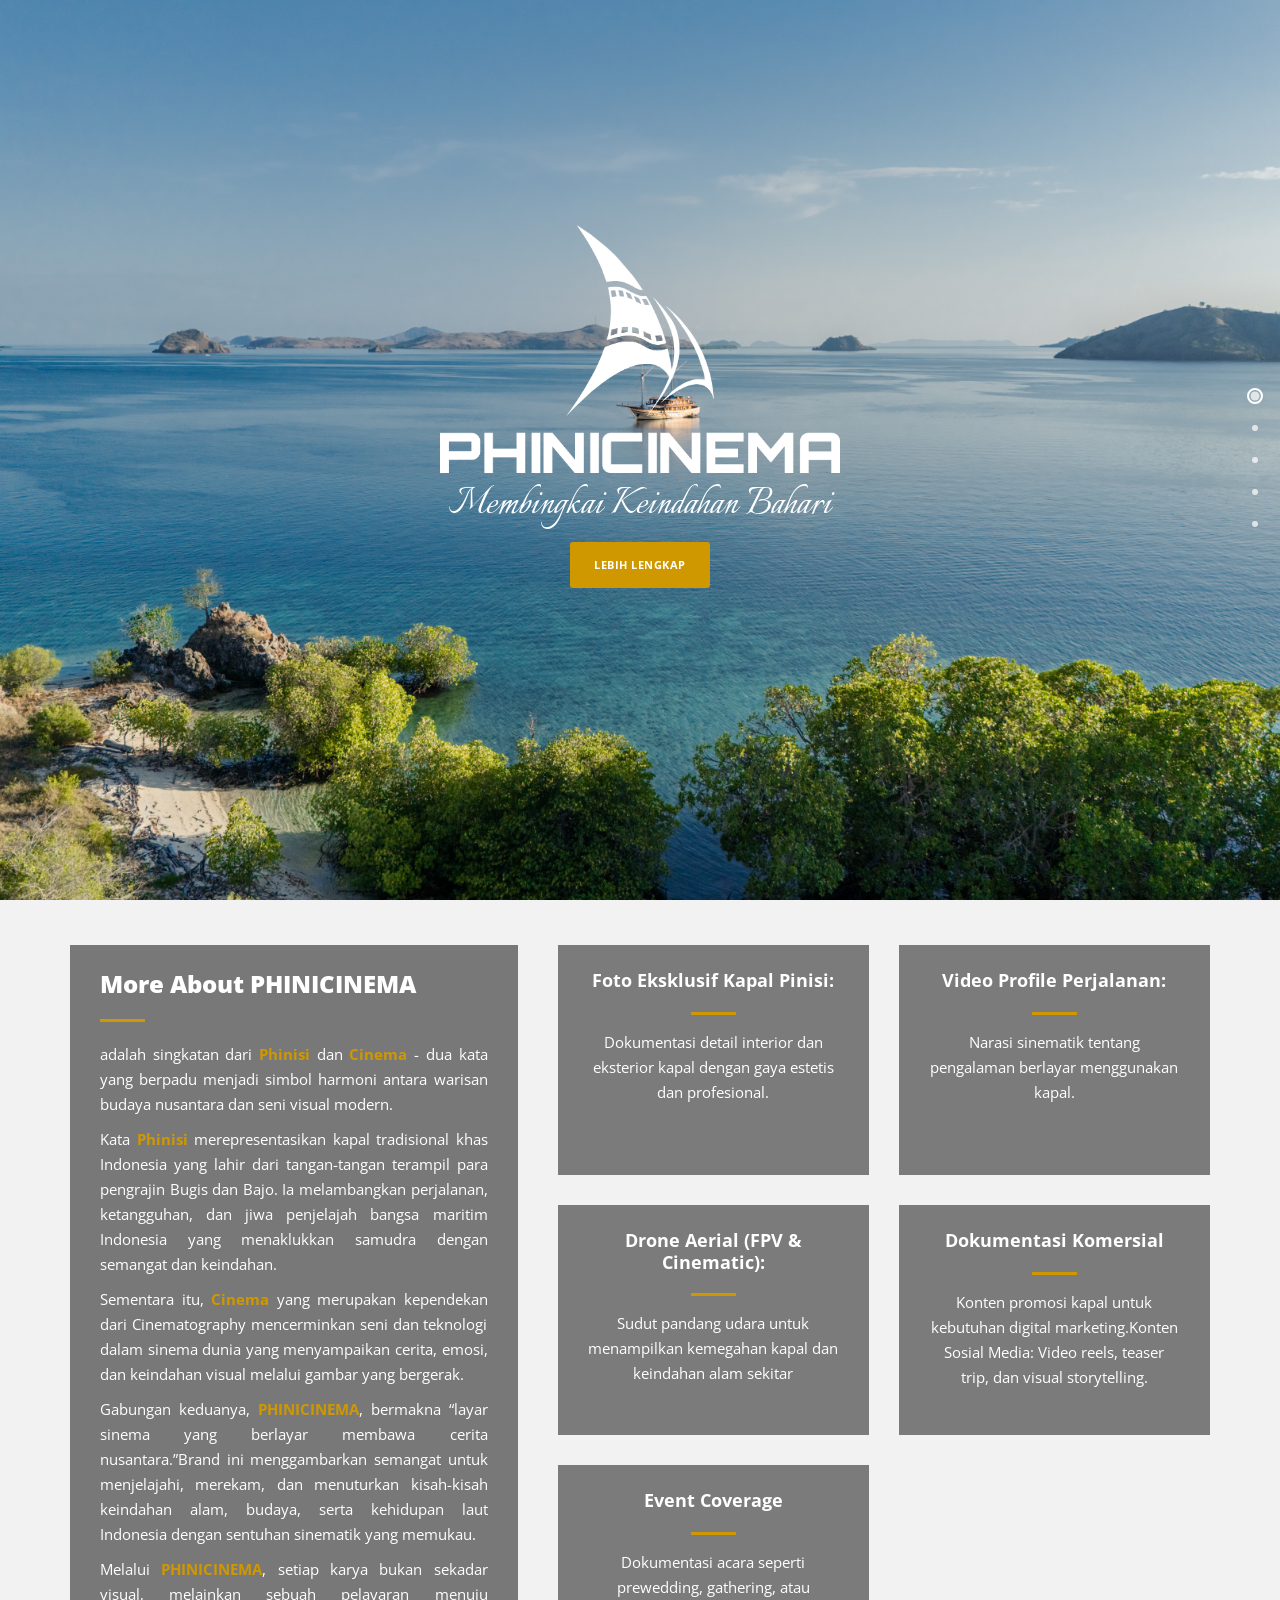
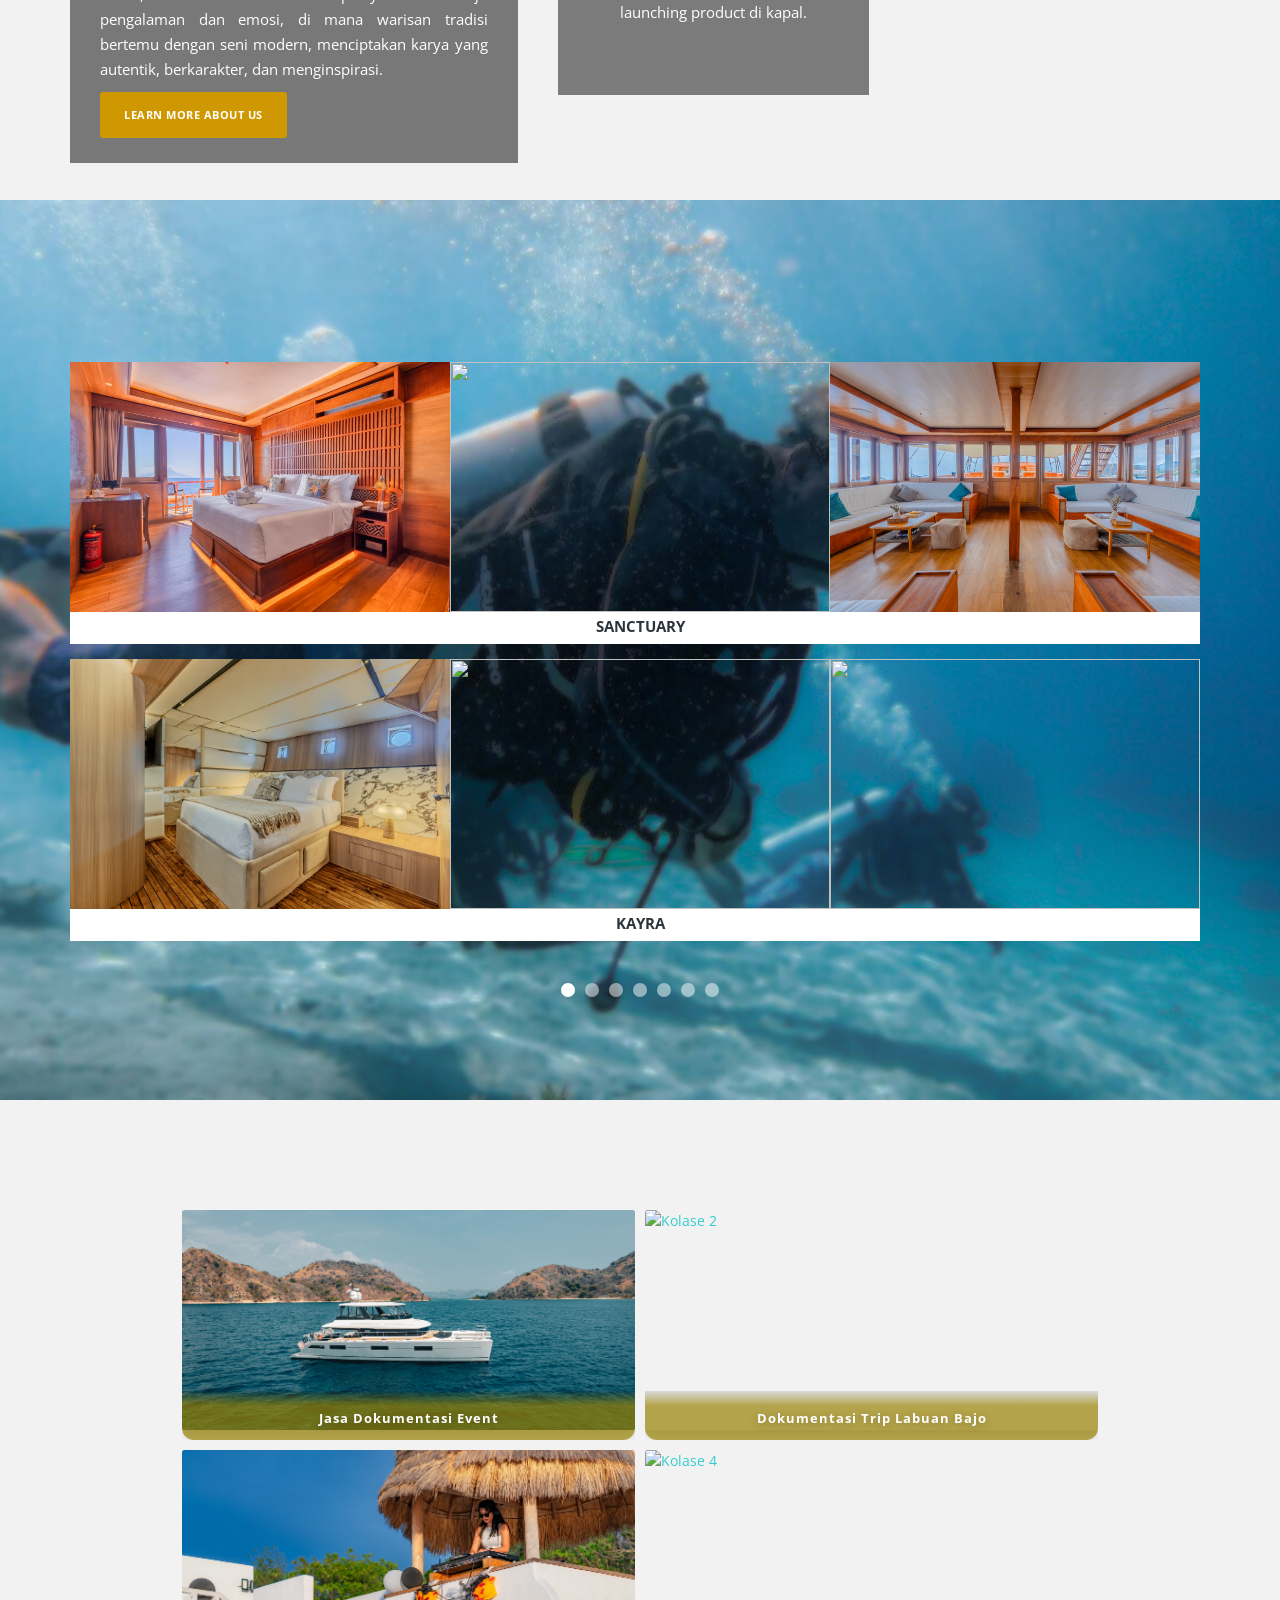
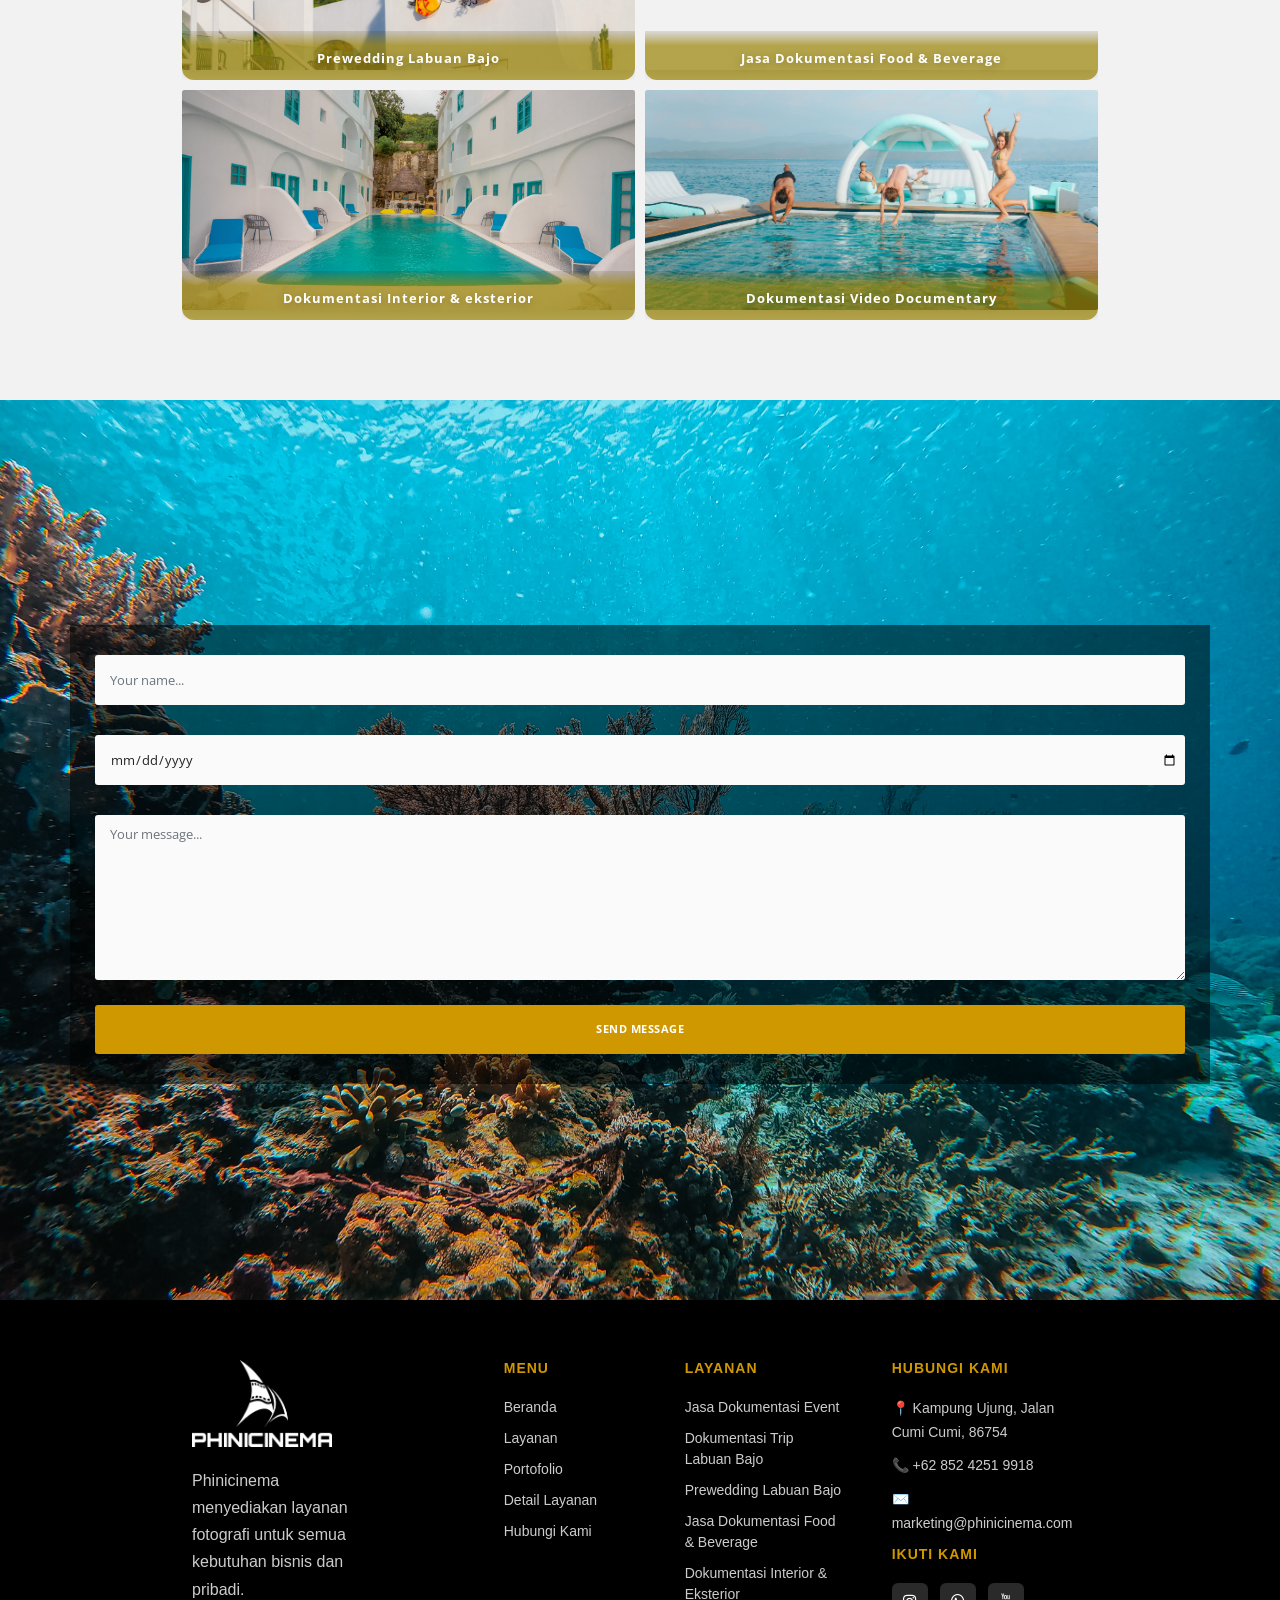
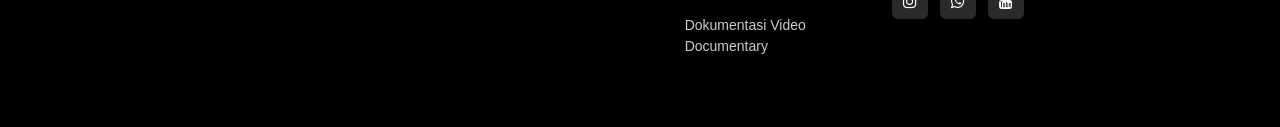
==== commit 22108274: "fifth commits "fix version 1.0"" ====
--- a/index.html
+++ b/index.html
@@ -25,11 +25,11 @@
 
     <div class="fixed-side-navbar">
         <ul class="nav flex-column">
-            <li class="nav-item"><a class="nav-link" href="#home"><span>Intro</span></a></li>
-            <li class="nav-item"><a class="nav-link" href="#services"><span>Services</span></a></li>
+            <li class="nav-item"><a class="nav-link" href="#home"><span>Beranda</span></a></li>
+            <li class="nav-item"><a class="nav-link" href="#services"><span>Layanan</span></a></li>
             <li class="nav-item"><a class="nav-link" href="#portfolio"><span>Portfolio</span></a></li>
-            <li class="nav-item"><a class="nav-link" href="#our-story"><span>Our Story</span></a></li>
-            <li class="nav-item"><a class="nav-link" href="#contact-us"><span>Contact Us</span></a></li>
+            <li class="nav-item"><a class="nav-link" href="#detail-services"><span>Detail Layanan</span></a></li>
+            <li class="nav-item"><a class="nav-link" href="#contact-us"><span>Hubungi Kami</span></a></li>
         </ul>
     </div>
 
@@ -133,7 +133,7 @@
                     <div id="owl-testimonials" class="owl-carousel owl-theme">
                         <div class="item">
                             <div class="testimonials-item">
-                                <a href="img/sanctuary/22.jpg" data-lightbox="sanctuary1"><img src="img/sanctuary/22.jpg" alt=""></a>
+                                <a href="img/sanctuary/22.jpg" data-lightbox="sanctuary1"><img src="img/sanctuary/22.jpg" alt="" loading="lazy"></a>
                                 <div class="text-content">
                                     <h4></h4>
                                     <!-- <span>$45.00</span> -->
@@ -149,7 +149,7 @@
                                 <a href="img/sanctuary/31.jpg" data-lightbox="sanctuary1"></a>
                             </div>
                             <div class="testimonials-item" style="padding-top: 15px;">
-                                <a href="img/kayra/5.jpg" data-lightbox="kayra1"><img src="img/kayra/5.jpg" alt=""></a>
+                                <a href="img/kayra/5.jpg" data-lightbox="kayra1"><img src="img/kayra/5.jpg" alt="" loading="lazy"></a>
                                 <div class="text-content">
                                     <h4></h4>
                                     <!-- <span>$45.00</span> -->
@@ -168,7 +168,7 @@
                         </div>
                         <div class="item">
                             <div class="testimonials-item">
-                                <a href="img/sanctuary/1.jpg" data-lightbox="sanctuary2"><img src="img/sanctuary/1.jpg" alt=""></a>
+                                <a href="img/sanctuary/1.jpg" data-lightbox="sanctuary2"><img src="img/sanctuary/1.jpg" alt="" loading="lazy"></a>
                                 <div class="text-content">
                                     <h4>SANCTUARY</h4>
                                     <!-- <span>$45.00</span> -->
@@ -185,7 +185,7 @@
                                 <a href="img/sanctuary/11.jpg" data-lightbox="sanctuary2"></a>
                             </div>
                             <div class="testimonials-item" style="padding-top: 15px;">
-                                <a href="img/kayra/2.jpg" data-lightbox="kayra2"><img src="img/kayra/2.jpg" alt=""></a>
+                                <a href="img/kayra/2.jpg" data-lightbox="kayra2"><img src="img/kayra/2.jpg" alt="" loading="lazy"></a>
                                 <div class="text-content">
                                     <h4>KAYRA</h4>
                                     <!-- <span>$45.00</span> -->
@@ -197,7 +197,7 @@
                         </div>
                         <div class="item">
                             <div class="testimonials-item" style="padding-right: 10px;">
-                                <a href="img/sanctuary/12.jpg" data-lightbox="sanctuary3"><img src="img/sanctuary/12.jpg" alt=""></a>
+                                <a href="img/sanctuary/12.jpg" data-lightbox="sanctuary3"><img src="img/sanctuary/12.jpg" alt="" loading="lazy"></a>
                                 <div class="text-content">
                                     <h4></h4>
                                     <!-- <span>$45.00</span> -->
@@ -213,7 +213,7 @@
                                 <a href="img/sanctuary/21.jpg" data-lightbox="sanctuary3"></a>
                             </div>
                             <div class="testimonials-item" style="padding-top: 15px; padding-right: 10px;">
-                                <a href="img/kayra/16.jpg" data-lightbox="kayra3"><img src="img/kayra/16.jpg" alt=""></a>
+                                <a href="img/kayra/16.jpg" data-lightbox="kayra3"><img src="img/kayra/16.jpg" alt="" loading="lazy"></a>
                                 <div class="text-content">
                                     <h4></h4>
                                     <!-- <span>$45.00</span> -->
@@ -223,7 +223,7 @@
                         </div>
                         <div class="item">
                             <div class="testimonials-item">
-                                <a href="img/marea/17.jpg" data-lightbox="marea1"><img src="img/marea/17.jpg" alt=""></a>
+                                <a href="img/marea/17.jpg" data-lightbox="marea1"><img src="img/marea/17.jpg" alt="" loading="lazy"></a>
                                 <div class="text-content">
                                     <h4></h4>
                                 </div>
@@ -238,7 +238,7 @@
                                 <a href="img/marea/16.jpg" data-lightbox="marea1"></a>
                             </div>
                             <div class="testimonials-item" style="padding-top: 15px;">
-                                <a href="img/tara/13.jpg" data-lightbox="tara1"><img src="img/tara/13.jpg" alt=""></a>
+                                <a href="img/tara/13.jpg" data-lightbox="tara1"><img src="img/tara/13.jpg" alt="" loading="lazy"></a>
                                 <div class="text-content">
                                     <h4></h4>
                                     <!-- <span>$27.00</span> -->
@@ -254,7 +254,7 @@
                         </div>
                         <div class="item">
                             <div class="testimonials-item">
-                                <a href="img/marea/1.jpg" data-lightbox="marea2"><img src="img/marea/1.jpg" alt=""></a>
+                                <a href="img/marea/1.jpg" data-lightbox="marea2"><img src="img/marea/1.jpg" alt="" loading="lazy"></a>
                                 <div class="text-content">
                                     <h4>MAREA</h4>
                                 </div>
@@ -262,7 +262,7 @@
                                 <a href="img/marea/3.jpg" data-lightbox="marea2"></a>
                             </div>
                             <div class="testimonials-item" style="padding-top: 15px;">
-                                <a href="img/tara/1.jpg" data-lightbox="tara2"><img src="img/tara/1.jpg" alt=""></a>
+                                <a href="img/tara/1.jpg" data-lightbox="tara2"><img src="img/tara/1.jpg" alt="" loading="lazy"></a>
                                 <div class="text-content">
                                     <h4>TARA LIVEABOARD</h4>
                                     <!-- <span>$27.00</span> -->
@@ -274,7 +274,7 @@
                         </div>  
                         <div class="item">
                             <div class="testimonials-item" style="padding-right: 10px;">
-                                <a href="img/marea/14.jpg" data-lightbox="marea3"><img src="img/marea/14.jpg" alt=""></a>
+                                <a href="img/marea/14.jpg" data-lightbox="marea3"><img src="img/marea/14.jpg" alt="" loading="lazy"></a>
                                 <div class="text-content">
                                     <h4></h4>
                                 </div>
@@ -283,7 +283,7 @@
                                 <a href="img/marea/15.jpg" data-lightbox="marea3"></a>
                             </div>
                             <div class="testimonials-item" style="padding-top: 15px; padding-right: 10px;">
-                                <a href="img/tara/14.jpg" data-lightbox="tara3"><img src="img/tara/14.jpg" alt=""></a>
+                                <a href="img/tara/14.jpg" data-lightbox="tara3"><img src="img/tara/14.jpg" alt="" loading="lazy"></a>
                                 <div class="text-content">
                                     <h4></h4>
                                     <!-- <span>$27.00</span> -->
@@ -294,7 +294,7 @@
                         </div>
                         <div class="item">
                             <div class="testimonials-item">
-                                <a href="img/sora/18.jpg" data-lightbox="SORA1"><img src="img/sora/18.jpg" alt=""></a>
+                                <a href="img/sora/18.jpg" data-lightbox="SORA1"><img src="img/sora/18.jpg" alt="" loading="lazy"></a>
                                 <div class="text-content">
                                     <h4></h4>
                                 </div>
@@ -306,7 +306,7 @@
                                 <a href="img/sora/7.jpg" data-lightbox="SORA1"></a>
                             </div>
                             <div class="testimonials-item" style="padding-top: 15px;">
-                                <a href="img/atooi/6.jpg" data-lightbox="atooi1"><img src="img/atooi/6.jpg" alt=""></a>
+                                <a href="img/atooi/6.jpg" data-lightbox="atooi1"><img src="img/atooi/6.jpg" alt="" loading="lazy"></a>
                                 <div class="text-content">
                                     <h4></h4>
                                 </div>
@@ -319,7 +319,7 @@
                         </div>
                         <div class="item">
                             <div class="testimonials-item">
-                                <a href="img/sora/24.jpg" data-lightbox="SORA2"><img src="img/sora/24.jpg" alt=""></a>
+                                <a href="img/sora/24.jpg" data-lightbox="SORA2"><img src="img/sora/24.jpg" alt="" loading="lazy"></a>
                                 <div class="text-content">
                                     <h4>SORA</h4>
                                 </div>
@@ -332,7 +332,7 @@
                                 <a href="img/sora/6.jpg" data-lightbox="SORA2"></a>
                             </div>
                             <div class="testimonials-item" style="padding-top: 15px;">
-                                <a href="img/atooi/17.jpg" data-lightbox="atooi2"><img src="img/atooi/17.jpg" alt=""></a>
+                                <a href="img/atooi/17.jpg" data-lightbox="atooi2"><img src="img/atooi/17.jpg" alt="" loading="lazy"></a>
                                 <div class="text-content">
                                     <h4>ATOOI</h4>
                                 </div>
@@ -344,9 +344,9 @@
                         </div>
                         <div class="item">
                             <div class="testimonials-item" style="padding-right: 10px;">
-                                <a href="img/sora/10.jpg" data-lightbox="SORA3"><img src="img/sora/10.jpg" alt=""></a>
-                                <div class="text-content">
-                                    <h4></h4>
+                                <a href="img/sora/10.jpg" data-lightbox="SORA3"><img src="img/sora/10.jpg" alt="" loading="lazy"></a>
+                                <div class="text-content">
+                                    <h4>SORA</h4>
                                 </div>
                                 <a href="img/sora/9.jpg" data-lightbox="SORA3"></a>
                                 <a href="img/sora/11.jpg" data-lightbox="SORA3"></a>
@@ -358,7 +358,7 @@
                                 <a href="img/sora/17.jpg" data-lightbox="SORA3"></a>
                             </div>
                             <div class="testimonials-item" style="padding-top: 15px; padding-right: 10px;">
-                                <a href="img/atooi/18.jpg" data-lightbox="atooi3"><img src="img/atooi/18.jpg" alt=""></a>
+                                <a href="img/atooi/18.jpg" data-lightbox="atooi3"><img src="img/atooi/18.jpg" alt="" loading="lazy"></a>
                                 <div class="text-content">
                                     <h4></h4>
                                 </div>
@@ -372,7 +372,7 @@
                         </div>
                         <div class="item">
                             <div class="testimonials-item">
-                                <a href="img/bombana02/18.jpg" data-lightbox="bombana021"><img src="img/bombana02/18.jpg" alt=""></a>
+                                <a href="img/bombana02/15.jpg" data-lightbox="bombana021"><img src="img/bombana02/15.jpg" alt="" loading="lazy"></a>
                                 <div class="text-content">
                                     <h4></h4>
                                 </div>  
@@ -382,10 +382,9 @@
                                 <a href="img/bombana02/5.jpg" data-lightbox="bombana021"></a>    
                                 <a href="img/bombana02/6.jpg" data-lightbox="bombana021"></a>    
                                 <a href="img/bombana02/10.jpg" data-lightbox="bombana021"></a>    
-                                <a href="img/bombana02/15.jpg" data-lightbox="bombana021"></a>    
                             </div> 
                             <div class="testimonials-item" style="padding-top: 15px;">
-                                <a href="img/ikankayu/6.jpg" data-lightbox="ikankayu1"><img src="img/ikankayu/6.jpg" alt=""></a>
+                                <a href="img/ikankayu/6.jpg" data-lightbox="ikankayu1"><img src="img/ikankayu/6.jpg" alt="" loading="lazy"></a>
                                 <div class="text-content">
                                     <h4></h4>
                                 </div>
@@ -404,7 +403,7 @@
                         </div>
                         <div class="item">
                             <div class="testimonials-item">
-                                <a href="img/bombana02/1.jpg" data-lightbox="bombana022"><img src="img/bombana02/1.jpg" alt=""></a>
+                                <a href="img/bombana02/1.jpg" data-lightbox="bombana022"><img src="img/bombana02/1.jpg" alt="" loading="lazy"></a>
                                 <div class="text-content">
                                     <h4>BOMBANA 02</h4>
                                 </div>
@@ -413,7 +412,7 @@
                                 <a href="img/bombana02/4.jpg" data-lightbox="bombana022"></a>      
                             </div> 
                             <div class="testimonials-item" style="padding-top: 15px;">
-                                <a href="img/ikankayu/1.jpg" data-lightbox="ikankayu2"><img src="img/ikankayu/1.jpg" alt=""></a>
+                                <a href="img/ikankayu/1.jpg" data-lightbox="ikankayu2"><img src="img/ikankayu/1.jpg" alt="" loading="lazy"></a>
                                 <div class="text-content">
                                     <h4>IKAN KAYU</h4>
                                 </div>
@@ -423,7 +422,7 @@
                         </div>
                         <div class="item">
                             <div class="testimonials-item" style="padding-right: 10px;">
-                                <a href="img/bombana02/19.jpg" data-lightbox="bombana023"><img src="img/bombana02/19.jpg" alt=""></a>
+                                <a href="img/bombana02/19.jpg" data-lightbox="bombana023"><img src="img/bombana02/19.jpg" alt="" loading="lazy"></a>
                                 <div class="text-content">
                                     <h4></h4>
                                 </div>
@@ -434,7 +433,7 @@
                                 <a href="img/bombana02/17.jpg" data-lightbox="bombana023"></a>    
                             </div> 
                             <div class="testimonials-item" style="padding-top: 15px; padding-right: 10px;">
-                                <a href="img/ikankayu/16.jpg" data-lightbox="ikankayu3"><img src="img/ikankayu/16.jpg" alt=""></a>
+                                <a href="img/ikankayu/16.jpg" data-lightbox="ikankayu3"><img src="img/ikankayu/16.jpg" alt="" loading="lazy"></a>
                                 <div class="text-content">
                                     <h4></h4>
                                 </div>
@@ -451,7 +450,7 @@
                         </div>
                         <div class="item">
                             <div class="testimonials-item">
-                                <a href="img/ahsana/11.jpg" data-lightbox="ahsana1"><img src="img/ahsana/11.jpg" alt=""></a>
+                                <a href="img/ahsana/11.jpg" data-lightbox="ahsana1"><img src="img/ahsana/11.jpg" alt="" loading="lazy"></a>
                                 <div class="text-content">
                                     <h4></h4>
                                 </div>
@@ -471,7 +470,7 @@
                                 <a href="img/ahsana/16.jpg" data-lightbox="ahsana1"></a>
                             </div>
                             <div class="testimonials-item" style="padding-top: 15px;">
-                                <a href="img/typhoon/10.jpg" data-lightbox="typhoon1"><img src="img/typhoon/10.jpg" alt=""></a>
+                                <a href="img/typhoon/10.jpg" data-lightbox="typhoon1"><img src="img/typhoon/10.jpg" alt="" loading="lazy"></a>
                                 <div class="text-content">
                                     <h4></h4>
                                 </div>
@@ -484,7 +483,7 @@
                         </div>
                         <div class="item">
                             <div class="testimonials-item">
-                                <a href="img/ahsana/1.jpg" data-lightbox="ahsana"><img src="img/ahsana/1.jpg" alt=""></a>
+                                <a href="img/ahsana/1.jpg" data-lightbox="ahsana"><img src="img/ahsana/1.jpg" alt="" loading="lazy"></a>
                                 <div class="text-content">
                                     <h4>AHSANA LIVEABOARD</h4>
                                 </div>
@@ -505,7 +504,7 @@
                                 <a href="img/ahsana/16.jpg" data-lightbox="ahsana"></a>
                             </div>
                             <div class="testimonials-item" style="padding-top: 15px;">
-                                <a href="img/typhoon/1.jpg" data-lightbox="typhoon2"><img src="img/typhoon/1.jpg" alt=""></a>
+                                <a href="img/typhoon/1.jpg" data-lightbox="typhoon2"><img src="img/typhoon/1.jpg" alt="" loading="lazy"></a>
                                 <div class="text-content">
                                     <h4>TYPHOON</h4>
                                 </div>
@@ -515,19 +514,18 @@
                             </div>
                         </div>
                         <div class="item">
-                            <div class="testimonials-item">
-                                <a href="img/ahsana/2.jpg" data-lightbox="ahsana3"><img src="img/ahsana/2.jpg" alt=""></a>
+                            <div class="testimonials-item" style="padding-right: 10px;">
+                                <a href="img/ahsana/2.jpg" data-lightbox="ahsana3"><img src="img/ahsana/2.jpg" alt="" loading="lazy"></a>
                                 <div class="text-content">
                                     <h4></h4>
                                 </div>
                                 <a href="img/ahsana/1.jpg" data-lightbox="ahsana3"></a>
                             </div>
-                            <div class="testimonials-item" style="padding-top: 15px;">
-                                <a href="img/typhoon/5.jpg" data-lightbox="typhoon3"><img src="img/typhoon/5.jpg" alt=""></a>
-                                <div class="text-content">
-                                    <h4></h4>
-                                </div>
-                                <a href="img/typhoon/5.jpg" data-lightbox="typhoon3"></a>
+                            <div class="testimonials-item" style="padding-top: 15px; padding-right: 10px;">
+                                <a href="img/typhoon/5.jpg" data-lightbox="typhoon3"><img src="img/typhoon/5.jpg" alt="" loading="lazy"></a>
+                                <div class="text-content">
+                                    <h4></h4>
+                                </div>
                                 <a href="img/typhoon/6.jpg" data-lightbox="typhoon3"></a>
                                 <a href="img/typhoon/7.jpg" data-lightbox="typhoon3"></a>
                                 <a href="img/typhoon/8.jpg" data-lightbox="typhoon3"></a>
@@ -536,7 +534,7 @@
                         </div>
                         <div class="item">
                             <div class="testimonials-item">
-                                <a href="img/umami/8.jpg" data-lightbox="umami1"><img src="img/umami/8.jpg" alt=""></a>
+                                <a href="img/umami/8.jpg" data-lightbox="umami1"><img src="img/umami/8.jpg" alt="" loading="lazy"></a>
                                 <div class="text-content">
                                     <h4></h4>
                                 </div>
@@ -550,7 +548,7 @@
                                 <a href="img/umami/14.jpg" data-lightbox="umami1"></a>
                             </div>
                             <div class="testimonials-item" style="padding-top: 15px;">
-                                <a href="img/magika/9.jpg" data-lightbox="magika1"><img src="img/magika/9.jpg" alt=""></a>
+                                <a href="img/magika/9.jpg" data-lightbox="magika1"><img src="img/magika/9.jpg" alt="" loading="lazy"></a>
                                 <div class="text-content">
                                     <h4></h4>
                                 </div>
@@ -559,7 +557,7 @@
                         </div>
                         <div class="item">
                             <div class="testimonials-item">
-                                <a href="img/umami/4.jpg" data-lightbox="umami2"><img src="img/umami/4.jpg" alt=""></a>
+                                <a href="img/umami/4.jpg" data-lightbox="umami2"><img src="img/umami/4.jpg" alt="" loading="lazy"></a>
                                 <div class="text-content">
                                     <h4>UMAMI</h4>
                                 </div>
@@ -567,7 +565,7 @@
                                 <a href="img/umami/5.jpg" data-lightbox="umami1"></a>
                             </div>
                             <div class="testimonials-item" style="padding-top: 15px;">
-                                <a href="img/magika/3.jpg" data-lightbox="magika2"><img src="img/magika/3.jpg" alt=""></a>
+                                <a href="img/magika/3.jpg" data-lightbox="magika2"><img src="img/magika/3.jpg" alt="" loading="lazy"></a>
                                 <div class="text-content">
                                     <h4>MAGIKA</h4>
                                 </div>
@@ -576,8 +574,8 @@
                             </div>
                         </div>
                         <div class="item">
-                            <div class="testimonials-item">
-                                <a href="img/umami/3.jpg" data-lightbox="umami3"><img src="img/umami/3.jpg" alt=""></a>
+                            <div class="testimonials-item" style="padding-right: 10px;">
+                                <a href="img/umami/3.jpg" data-lightbox="umami3"><img src="img/umami/3.jpg" alt="" loading="lazy"></a>
                                 <div class="text-content">
                                     <h4></h4>
                                 </div>
@@ -586,8 +584,8 @@
                                 <a href="img/umami/15.jpg" data-lightbox="umami3"></a>
                                 <a href="img/umami/16.jpg" data-lightbox="umami3"></a>
                             </div>
-                            <div class="testimonials-item" style="padding-top: 15px;">
-                                <a href="img/magika/7.jpg" data-lightbox="magika3"><img src="img/magika/7.jpg" alt=""></a>
+                            <div class="testimonials-item" style="padding-top: 15px; padding-right: 10px;">
+                                <a href="img/magika/7.jpg" data-lightbox="magika3"><img src="img/magika/7.jpg" alt="" loading="lazy"></a>
                                 <div class="text-content">
                                     <h4></h4>
                                 </div>
@@ -602,7 +600,7 @@
                         </div>
                         <div class="item">
                             <div class="testimonials-item">
-                                <a href="img/loccal/4.jpg" data-lightbox="loccal1"><img src="img/loccal/4.jpg" alt=""></a>
+                                <a href="img/loccal/4.jpg" data-lightbox="loccal1"><img src="img/loccal/4.jpg" alt="" loading="lazy"></a>
                                 <div class="text-content">
                                     <h4></h4>
                                 </div>
@@ -610,7 +608,7 @@
                                 <a href="img/loccal/6.jpg" data-lightbox="loccal1"></a>
                             </div>
                             <div class="testimonials-item" style="padding-top: 15px;">
-                                <a href="img/vip+/5.jpg" data-lightbox="vip+1"><img src="img/vip+/5.jpg" alt=""></a>
+                                <a href="img/vip+/5.jpg" data-lightbox="vip+1"><img src="img/vip+/5.jpg" alt="" loading="lazy"> </a>
                                 <div class="text-content">
                                     <h4></h4>
                                 </div>
@@ -620,7 +618,7 @@
                         </div>
                         <div class="item">
                             <div class="testimonials-item">
-                                <a href="img/loccal/2.jpeg" data-lightbox="loccal2"><img src="img/loccal/2.jpeg" alt=""></a>
+                                <a href="img/loccal/2.jpeg" data-lightbox="loccal2"><img src="img/loccal/2.jpeg" alt="" loading="lazy"> </a>
                                 <div class="text-content">
                                     <h4>LOCCAL COLLECTION</h4>
                                 </div>
@@ -631,7 +629,7 @@
                                 <a href="img/loccal/17.jpeg" data-lightbox="loccal2"></a>
                             </div>
                             <div class="testimonials-item" style="padding-top: 15px;">
-                                <a href="img/vip+/15.jpg" data-lightbox="vip+2"><img src="img/vip+/15.jpg" alt=""></a>
+                                <a href="img/vip+/15.jpg" data-lightbox="vip+2"><img src="img/vip+/15.jpg" alt="" loading="lazy"></a>
                                 <div class="text-content">
                                     <h4>VIP+</h4>
                                 </div>
@@ -644,7 +642,7 @@
                         </div>
                         <div class="item">
                             <div class="testimonials-item">
-                                <a href="img/loccal/10.jpg" data-lightbox="loccal3"><img src="img/loccal/10.jpg" alt=""></a>
+                                <a href="img/loccal/10.jpg" data-lightbox="loccal3"><img src="img/loccal/10.jpg" alt="" loading="lazy"></a>
                                 <div class="text-content">
                                     <h4></h4>
                                 </div>
@@ -658,7 +656,7 @@
                                 <a href="img/loccal/16.jpeg" data-lightbox="loccal3"></a>
                             </div>
                             <div class="testimonials-item" style="padding-top: 15px;">
-                                <a href="img/vip+/8.jpeg" data-lightbox="vip+3"><img src="img/vip+/8.jpeg" alt=""></a>
+                                <a href="img/vip+/8.jpeg" data-lightbox="vip+3"><img src="img/vip+/8.jpeg" alt="" loading="lazy"></a>
                                 <div class="text-content">
                                     <h4></h4>
                                 </div>
@@ -677,40 +675,48 @@
         </div>
     </div>
 
-
-    <div class="tabs-content" id="our-story">
-        <div class="container">
-            <div class="row">
-                <div class="col-md-9 mx-auto">
-                    <div class="wrapper">
-                    <section id="first-tab-group" class="tabgroup">
-                      <div id="tab1">
-                        <img src="img/atooi/5.jpg" alt="">
-                        <p>Please do not re-distribute our template ZIP file on your template collection sites. You can make a screenshot and a link back to our website. This template can be used for personal or commercial purposes by end-users.</p>
-                      </div>
-                      <div id="tab2">
-                        <img src="img/sora/2.jpg" alt="">
-                        <p>Aliquam eu ultrices risus, sed condimentum diam. Duis risus nulla, elementum vitae nisi a, ornare maximus nisl. Morbi et vehicula est. Cras at vulputate justo. Cras eu nulla metus. Ut et pretium velit. Pellentesque at neque tristique dui tempor venenatis.</p>
-                      </div>
-                      <div id="tab3">
-                        <img src="img/loccal/2.jpeg" alt="">
-                        <p>Lorem ipsum dolor sit amet, consectetur adipiscing elit. Sed lacinia ligula est, at venenatis ex iaculis quis. Morbi sollicitudin nulla eget odio pellentesque, sed cursus diam iaculis.</p>
-                      </div>
-                      <div id="tab4">
-                        <img src="img/vip+/16.jpg" alt="">
-                        <p>Duis risus nulla, elementum vitae nisi a, ornare maximus nisl. Morbi et vehicula est. Cras at vulputate justo. Cras eu nulla metus. Ut et pretium velit. Pellentesque at neque tristique.</p>
-                      </div>
-                    </section>
-                    <ul class="tabs clearfix" data-tabgroup="first-tab-group">
-                      <li><a href="#tab1" class="active">Foto Eksklusif Kapal</a></li>
-                      <li><a href="#tab2">Drone Aerial</a></li>
-                      <li><a href="#tab3">Dokumentasi Komersial</a></li>
-                      <li><a href="#tab4">Event Covarage</a></li>
-                    </ul>
+    <div class="tabs-content" id="detail-services">
+            <div class="container-fluid px-0">
+                <h3 class="text-center mb-4"></h3>
+                <div class="row g-0 justify-content-center">
+                    <div class="col-12 col-md-6 d-flex align-items-stretch">
+                        <a href="dok-event-page.html" class="kolase-foto position-relative w-100 m-2">
+                            <img src="img/atooi/5.jpg" class="img-fluid rounded shadow w-100" alt="Kolase 1">
+                            <div class="kolase-title">Jasa Dokumentasi Event</div>
+                        </a>
+                    </div>
+                    <div class="col-12 col-md-6 d-flex align-items-stretch">
+                        <a href="dok-trip-page.html" class="kolase-foto position-relative w-100 m-2">
+                            <img src="img/typhoon/6.jpg" class="img-fluid rounded shadow w-100" alt="Kolase 2">
+                            <div class="kolase-title">Dokumentasi Trip Labuan Bajo</div>
+                        </a>
+                    </div>
+                    <div class="col-12 col-md-6 d-flex align-items-stretch">
+                        <a href="prewed-page.html" class="kolase-foto position-relative w-100 m-2">
+                            <img src="img/loccal/13.jpeg" class="img-fluid rounded shadow w-100" alt="Kolase 3">
+                            <div class="kolase-title">Prewedding Labuan Bajo</div>
+                        </a>
+                    </div>
+                    <div class="col-12 col-md-6 d-flex align-items-stretch">
+                        <a href="dok-food-page.html" class="kolase-foto position-relative w-100 m-2">
+                            <img src="img/vip+/16.jpg" class="img-fluid rounded shadow w-100" alt="Kolase 4">
+                            <div class="kolase-title">Jasa Dokumentasi Food & Beverage</div>
+                        </a>
+                    </div>
+                    <div class="col-12 col-md-6 d-flex align-items-stretch">
+                        <a href="dok-interior-page.html" class="kolase-foto position-relative w-100 m-2">
+                            <img src="img/loccal/9.jpg" class="img-fluid rounded shadow w-100" alt="Kolase 3">
+                            <div class="kolase-title">Dokumentasi Interior & eksterior</div>
+                        </a>
+                    </div>
+                    <div class="col-12 col-md-6 d-flex align-items-stretch">
+                        <a href="dok-video-page.html" class="kolase-foto position-relative w-100 m-2">
+                            <img src="img/kayra/4.jpg" class="img-fluid rounded shadow w-100" alt="Kolase 4">
+                            <div class="kolase-title">Dokumentasi Video Documentary</div>
+                        </a>
                     </div>
                 </div>
             </div>
-        </div>
     </div>
 
 
@@ -769,23 +775,58 @@
 }
 </script>
 
-
-    <footer>
-        <div class="container">
-            <div class="row">
-                <div class="col-md-12">
-                    <div class="primary-button">
-                        <a href="#home" style="background-color: #cf9800;">Back To Top</a>
-                    </div>
-                    <ul>
-                        <li><a href="#"><i class="fa fa-instagram"></i></a></li>
-                        <li><a href="#"><i class="fa fa-whatsapp"></i></a></li>
-                    </ul>
-                    <p>Copyright &copy; 2026 PHINICINEMA            
-                </div>
-            </div>
-        </div>
-    </footer>
+<footer class="footer">
+    <div class="footer-container">
+
+    <!-- Brand -->
+    <div class="footer-brand">
+      <img src="img/logo.png" alt="phinicinema" class="footer-logo">
+      <p>
+        Phinicinema menyediakan layanan fotografi untuk semua
+        kebutuhan bisnis dan pribadi.
+      </p>
+    </div>
+
+    <!-- Main Menu -->
+    <div class="footer-menu">
+      <h4>MENU</h4>
+      <ul>
+        <li><a href="#intro">Beranda</a></li>
+        <li><a href="#services">Layanan</a></li>
+        <li><a href="#portfolio">Portofolio</a></li>
+        <li><a href="#detail-services">Detail Layanan</a></li>
+        <li><a href="#contact-us">Hubungi Kami</a></li>
+      </ul>
+    </div>
+
+    <!-- Service Menu -->
+    <div class="footer-menu">
+      <h4>LAYANAN</h4>
+      <ul>
+        <li><a href="dok-event-page.html">Jasa Dokumentasi Event</a></li>
+        <li><a href="dok-trip-page.html">Dokumentasi Trip Labuan Bajo</a></li>
+        <li><a href="prewed-page.html">Prewedding Labuan Bajo</a></li>
+        <li><a href="dok-food-page.html">Jasa Dokumentasi Food & Beverage</a></li>
+        <li><a href="dok-interior-page.html">Dokumentasi Interior & Eksterior</a></li>
+        <li><a href="dok-video-page.html">Dokumentasi Video Documentary</a></li>
+      </ul>
+    </div>
+
+    <!-- Contact -->
+    <div class="footer-contact">
+      <h4>HUBUNGI KAMI</h4>
+      <p>📍 Kampung Ujung, Jalan Cumi Cumi, 86754</p>
+      <p>📞 +62 852 4251 9918</p>
+      <p>✉️ marketing@phinicinema.com</p>
+      <h4>IKUTI KAMI</h4>
+      <div class="social">
+        <a href="#"><i class="fa fa-instagram"></i></a>
+        <a href="#"><i class="fa fa-whatsapp"></i></a>
+        <a href="#"><i class="fa fa-youtube"></i></a>
+      </div>
+    </div>
+  </div>
+</footer>
 
 
 
--- a/css/templatemo-main.css
+++ b/css/templatemo-main.css
@@ -1,3 +1,48 @@
+.kolase-foto {
+  position: relative;
+  overflow: hidden;
+  min-height: 210px;
+  display: flex;
+  align-items: flex-end;
+  justify-content: center;
+  width: 100%;
+  text-decoration:none;
+}
+.kolase-foto img {
+  width: 100%;
+  height: 320px;
+  object-fit: cover;
+  border-radius: 12px;
+  box-shadow: 0 2px 12px rgba(0,0,0,0.13);
+  transition: transform 0.3s, box-shadow 0.3s;
+}
+.kolase-foto:hover img {
+  transform: scale(1.04);
+  box-shadow: 0 8px 32px rgba(0,0,0,0.22);
+}
+.kolase-title {
+  position: absolute;
+  bottom: 0;
+  left: 0;
+  width: 100%;
+  background: linear-gradient(0deg, rgba(153, 130, 3, 0.7) 70%, rgba(0,0,0,0.1) 100%);
+  color: #fff;
+  font-size: 1.3rem;
+  font-weight: 700;
+  text-align: center;
+  padding: 18px 10px 12px 10px;
+  border-radius: 0 0 12px 12px;
+  letter-spacing: 1px;
+  text-shadow: 0 2px 8px rgba(0,0,0,0.25);
+  pointer-events: none;
+}
+.tabs-content .container-fluid {
+  max-width: 100vw;
+}
+.tabs-content .row.g-0 > div {
+  padding-left: 0;
+  padding-right: 0;
+}
 
 p {
   font-size: 15px;
@@ -307,9 +352,9 @@
 
 
 .tabs-content {
-  padding-left: 15px;
-  padding-right: 15px;
-  padding-top: 13vh;
+  padding-left: 15%;
+  padding-right: 15%;
+  padding-top: 10vh;
   background-image: url(../img/slide4.jpg);
   background-attachment: fixed;
   min-height: 100vh;
@@ -317,10 +362,40 @@
   background-position: center center;
 }
 
-.tabs-content img {
-  width: 100%;
-  height: 450px;
-  background-size: cover;
+.tabs-content img{
+  width: 100%;
+  height: 220px;
+  object-fit: cover;
+  margin-bottom: 10px;
+  transition: transform 0.3s, box-shadow 0.3s;
+  box-shadow: 0 2px 8px rgba(0,0,0,0.10);
+  border-radius: 10px;
+  cursor: pointer;
+}
+
+.tabs-content .row {
+  gap: 0;
+}
+
+.tabs-content .col-md-4, .tabs-content .col-6 {
+  padding-left: 8px;
+  padding-right: 8px;
+  margin-bottom: 18px;
+}
+
+.tabs-content img:hover {
+  transform: scale(1.04);
+  box-shadow: 0 6px 24px rgba(0,0,0,0.18);
+  z-index: 2;
+}
+
+.tabs-content h3 {
+  color: #fff;
+  font-weight: 700;
+  margin-bottom: 30px;
+  letter-spacing: 1px;
+  text-shadow: 0 2px 8px rgba(0,0,0,0.25);
+}
 }
 
 section {
@@ -435,69 +510,313 @@
   letter-spacing: 0.5px;
 }
 
-.map {
-  margin-bottom: 30px;
-  width: 100%;
-  background-color: rgba(0, 0, 0, 0.5);
-  padding: 30px 20px;
-}
-
-
-
-footer {
-  text-align: center;
-  background-color: #282b2f;
-  padding: 70px 0px;
-}
-
-footer .primary-button {
-  margin-bottom: 30px;
-}
-
-footer ul {
-  padding: 0px;
-  margin: 0px;
+
+/* Halaman Dok Event Page  */
+.parallax-content {
+  width: 100%;
+  min-height: 100vh;
+  background-size: cover;
+}
+
+.baner-content-dok-event {
+  padding-top: 10vh;
+  text-align: center;
+  background-image: url(../img/atooi/5.jpg);
+}
+
+.baner-content-dok-event h1 {
+  margin-top: 5px;
+  font-size: 45px;
+  color: #fff;
+  font-weight: 800;
+  /* text-transform: uppercase; */
+  margin-bottom: 0px;
+}
+
+.baner-content-dok-event .first-content {
+  background-color: #23232371;
+  padding: 20% 5% ;
+}
+
+.baner-content-dok-event .first-content p{
+  text-align: justify;
+  color: #fff;
+  font-size: 17px; 
+  font-weight: 500px;
+  padding-top: 1rem;
+}
+
+/* Halaman Dok trip page  */
+.parallax-content {
+  width: 100%;  
+  min-height: 100vh;
+  background-size: cover;
+}
+
+.baner-content-dok-trip {
+  padding-top: 10vh;
+  text-align: center;
+  background-image: url(../img/typhoon/6.JPG);
+}
+
+.baner-content-dok-trip h1 {
+  margin-top: 5px;
+  font-size: 45px;
+  color: #fff;
+  font-weight: 800;
+  /* text-transform: uppercase; */
+  margin-bottom: 0px;
+}
+
+.baner-content-dok-trip .first-content {
+  background-color: #23232371;
+  padding: 10% 5% ;
+}
+
+.baner-content-dok-trip .first-content p{
+  text-align: justify;
+  color: #fff;
+  font-size: 17px; 
+  font-weight: 500px;
+  padding-top: 1rem;
+}
+
+.baner-content-dok-trip ul {
+  list-style-type: disc;
+  padding-left: 20px;
+  font-size: 17px;
+  text-align: justify;
+  color: #fff;
+} 
+
+.footer {
+  background: #000;
+  color: #ccc;
+  padding: 60px 15%;
+  font-family: 'Poppins', sans-serif;
+}
+
+
+/* PREWEDDING BAJO PAGE */
+.baner-content-prewed {
+  padding-top: 15vh;
+  text-align: center;
+  background-image: url(../img/loccal/13.jpeg);
+}
+
+.baner-content-prewed h1 {
+  margin-top: 5px;
+  font-size: 45px;
+  color: #fff;
+  font-weight: 800;
+  /* text-transform: uppercase; */
+  margin-bottom: 0px;
+}
+
+.baner-content-prewed .first-content {
+  background-color: #23232371;
+  padding: 10% 5% ;
+}
+
+.baner-content-prewed .first-content p{
+  text-align: justify;
+  color: #fff;
+  font-size: 17px; 
+  font-weight: 500px;
+  padding-top: 1rem;
+}
+
+
+/* JASA DOKUMENTASI FOOD & BEVERAGE PAGE */
+.baner-content-dok-food {
+  padding-top: 15vh;
+  text-align: center;
+  background-image: url(../img/vip+/16.jpg);
+}
+
+.baner-content-dok-food h1 {
+  margin-top: 5px;
+  font-size: 45px;
+  color: #fff;
+  font-weight: 800;
+  /* text-transform: uppercase; */
+  margin-bottom: 0px;
+}
+
+.baner-content-dok-food .first-content {
+  background-color: #23232371;
+  padding: 10% 5% ;
+}
+
+.baner-content-dok-food .first-content p{
+  text-align: justify;
+  color: #fff;
+  font-size: 17px; 
+  font-weight: 500px;
+  padding-top: 1rem;
+}
+
+.baner-content-dok-food ul {
+  list-style-type: disc;
+  padding-left: 20px;
+  font-size: 17px;
+  text-align: justify;
+  color: #fff;
+} 
+
+/* JASA DOKUMENTASI INTERIOR & EKSTERIOR PAGE */
+.baner-content-dok-interior-page {
+  padding-top: 15vh;
+  text-align: center;
+  background-image: url(../img/loccal/9.jpg);
+}
+
+.baner-content-dok-interior-page h1 {
+  margin-top: 5px;
+  font-size: 45px;
+  color: #fff;
+  font-weight: 800;
+  /* text-transform: uppercase; */
+  margin-bottom: 0px;
+}
+
+.baner-content-dok-interior-page .first-content {
+  background-color: #23232371;
+  padding: 10% 5% ;
+}
+
+.baner-content-dok-interior-page .first-content p{
+  text-align: justify;
+  color: #fff;
+  font-size: 17px; 
+  font-weight: 500px;
+  padding-top: 1rem;
+} 
+
+/* JASA DOKUMENTARY VIDEO PAGE */
+.baner-content-dok-video-page {
+  padding-top: 15vh;
+  text-align: center;
+  background-image: url(../img/kayra/4.jpg);
+}
+
+.baner-content-dok-video-page h1 {
+  margin-top: 5px;
+  font-size: 45px;
+  color: #fff;
+  font-weight: 800;
+  /* text-transform: uppercase; */
+  margin-bottom: 0px;
+}
+
+.baner-content-dok-video-page .first-content {
+  background-color: #23232371;
+  padding: 10% 5% ;
+}
+
+.baner-content-dok-video-page .first-content p{
+  text-align: justify;
+  color: #fff;
+  font-size: 17px; 
+  font-weight: 500px;
+  padding-top: 1rem;
+} 
+
+.baner-content-dok-video-page ul {
+  list-style-type: disc;
+  padding-left: 20px;
+  font-size: 17px;
+  text-align: justify;
+  color: #fff;
+} 
+
+.footer-brand {
+  width: 70%;
+}
+
+.footer-container {
+  display: grid;
+  grid-template-columns: 2fr 1fr 1.2fr 1.5fr;
+  gap: 50px;
+}
+
+.footer h4 {
+  color: #cf9800;
+  margin-bottom: 20px;
+  font-size: 14px;
+  font-weight: 800;
+  letter-spacing: 1px;
+}
+
+.footer p {
+  font-size: 16px;
+  line-height: 1.7;
+}
+
+.footer-logo {
+  width: 140px;
+  margin-bottom: 20px;
+}
+
+.footer-menu ul {
   list-style: none;
-}
-
-footer ul li {
-  display: inline-block;
-  margin: 0px 4px;
-}
-
-footer ul li a {
-  width: 40px;
-  height: 40px;
-  line-height: 40px;
-  text-align: center;
-  display: inline-block;
-  background-color: #cf9800;
-  color: #282b2f;
-  border-radius: 50%;
+  padding: 0;
+}
+
+.footer-menu ul li {
+  margin-bottom: 10px;
+}
+
+.footer-menu ul li a {
+  color: #ccc;
   text-decoration: none;
-  transition: all 0.5s;
-  font-size: 17px;
-}
-
-footer ul li a:hover {
-  color: #282b2f;
-  background-color: #cf9800;
-}
-
-footer p {
-  font-size: 12px;
-  color: #fff;
+  font-size: 14px;
+}
+
+.footer-menu ul li a:hover {
+  color: #cf9800;
+}
+
+.partners {
+  display: flex;
+  gap: 12px;
   margin-top: 15px;
-  color: #fff;
-  letter-spacing: 0.5px;
-  margin-bottom: 0px;
-}
-
-footer em {
-  color: #cf9800;
-  font-weight: 600;
-  font-style: normal;
-}
+}
+
+.partners img {
+  height: 35px;
+  object-fit: contain;
+}
+
+.footer-contact p {
+  margin-bottom: 10px;
+  font-size: 14px;
+}
+
+.social {
+  display: flex;
+  gap: 12px;
+  margin-top: 10px;
+}
+
+.social a {
+  background: #2a2a2a;
+  color: #fff;
+  width: 36px;
+  height: 36px;
+  display: flex;
+  align-items: center;
+  justify-content: center;
+  border-radius: 6px;
+  text-decoration: none;
+  font-size: 16px;
+}
+
+.social a:hover {
+  background: #cf9800;
+  color: #000;
+}
+
 
 @media (max-width: 767px){
   
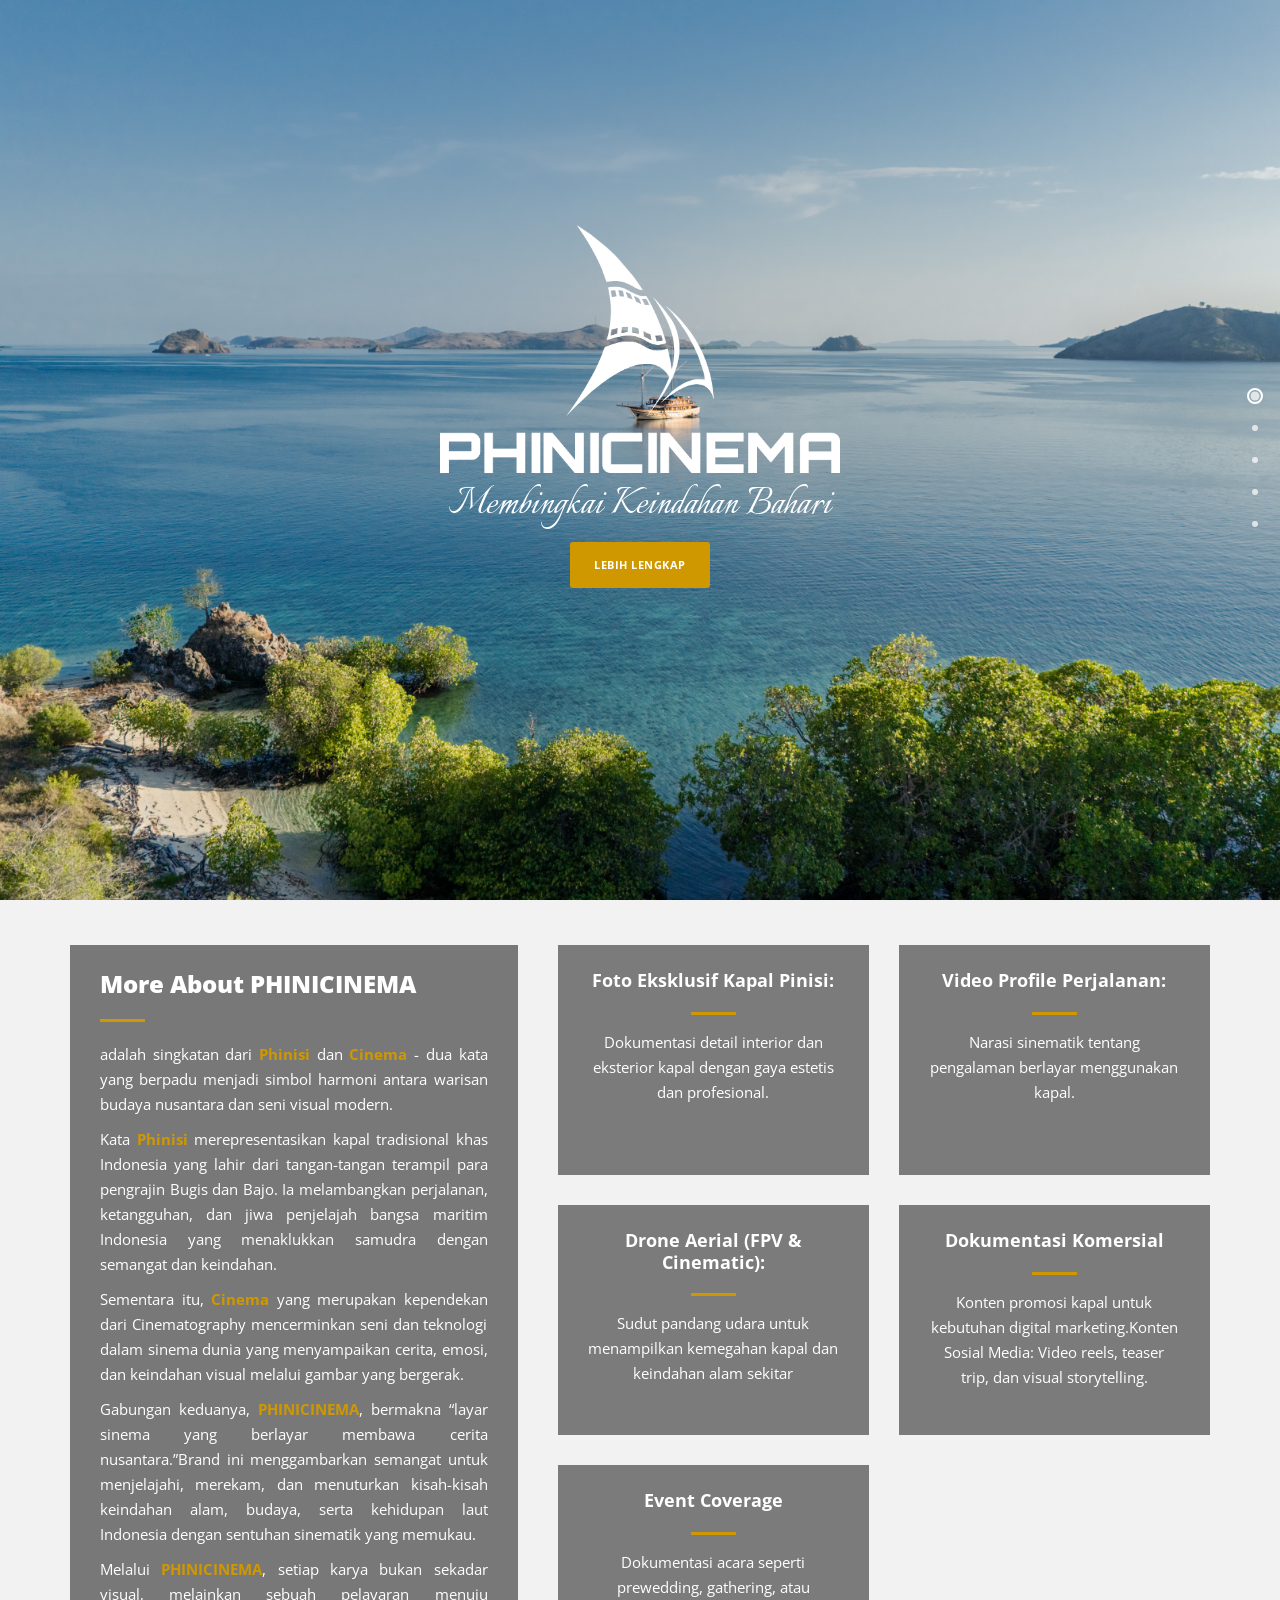
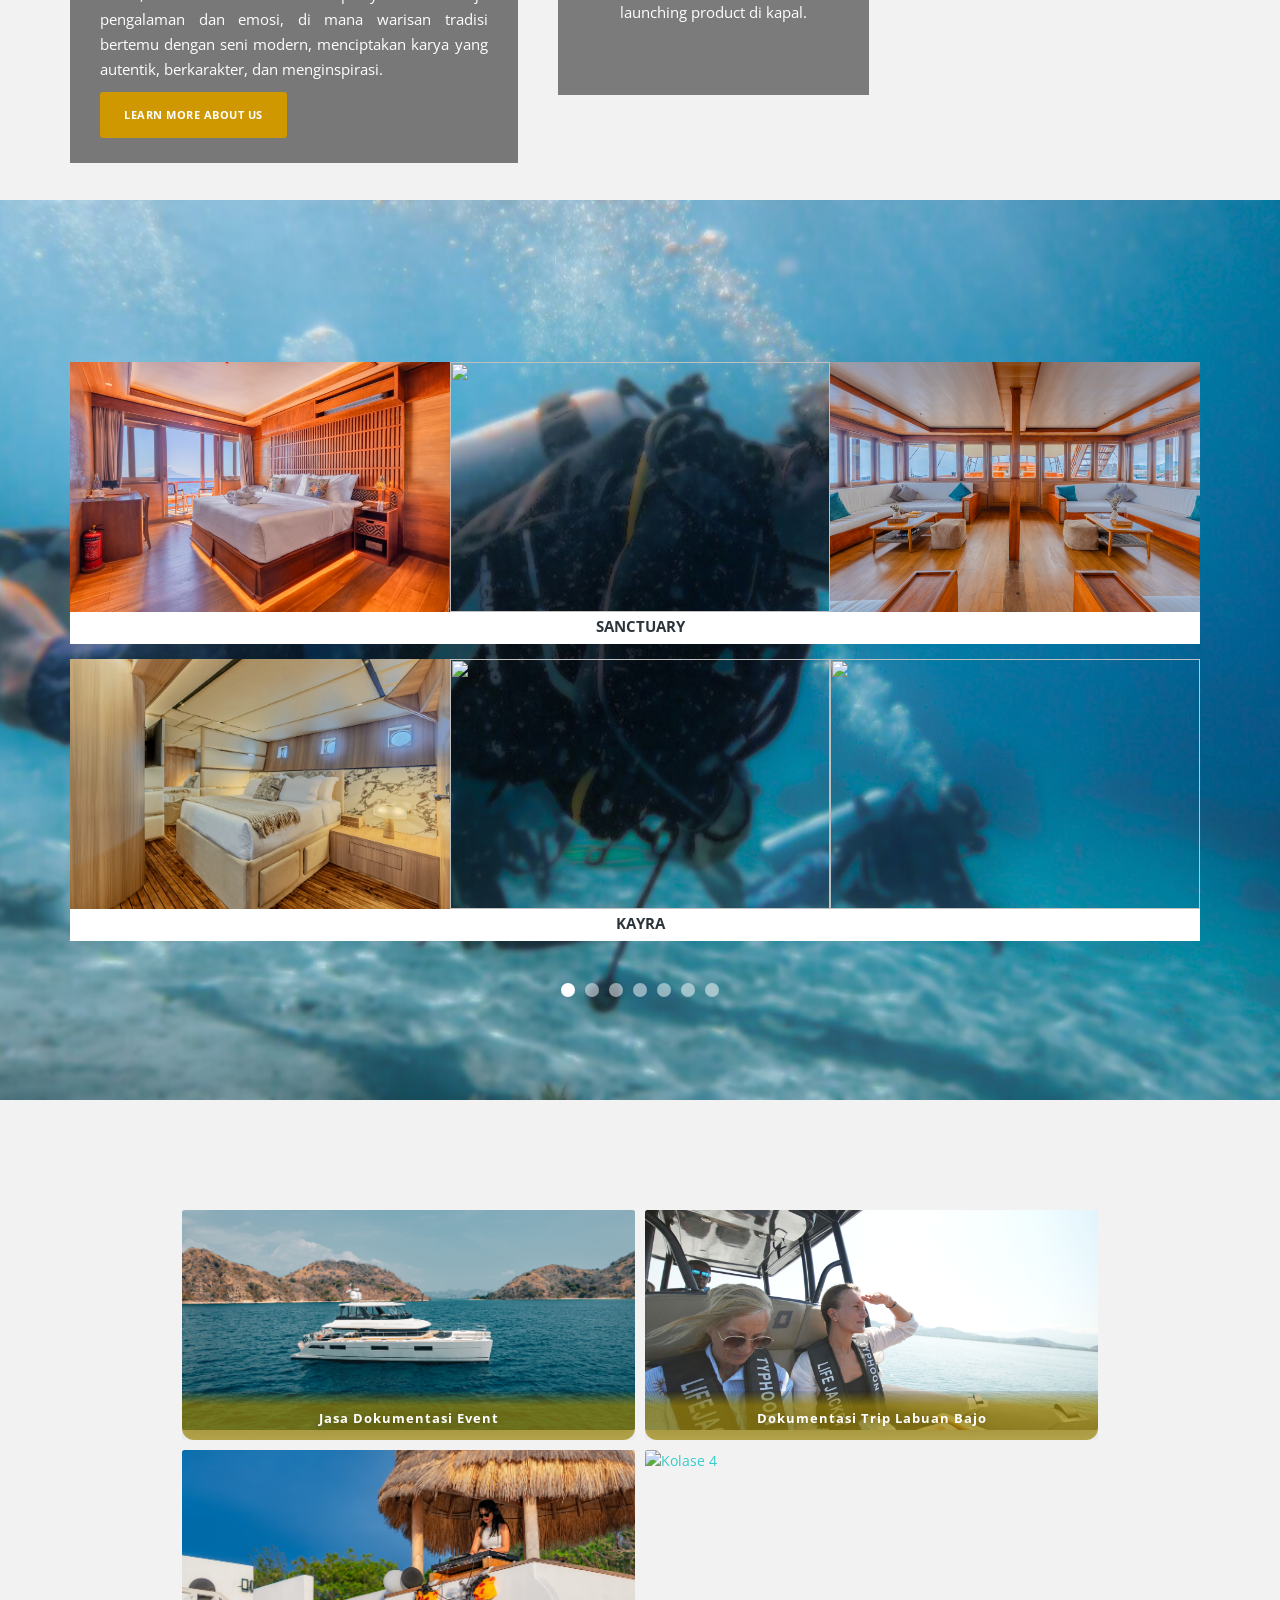
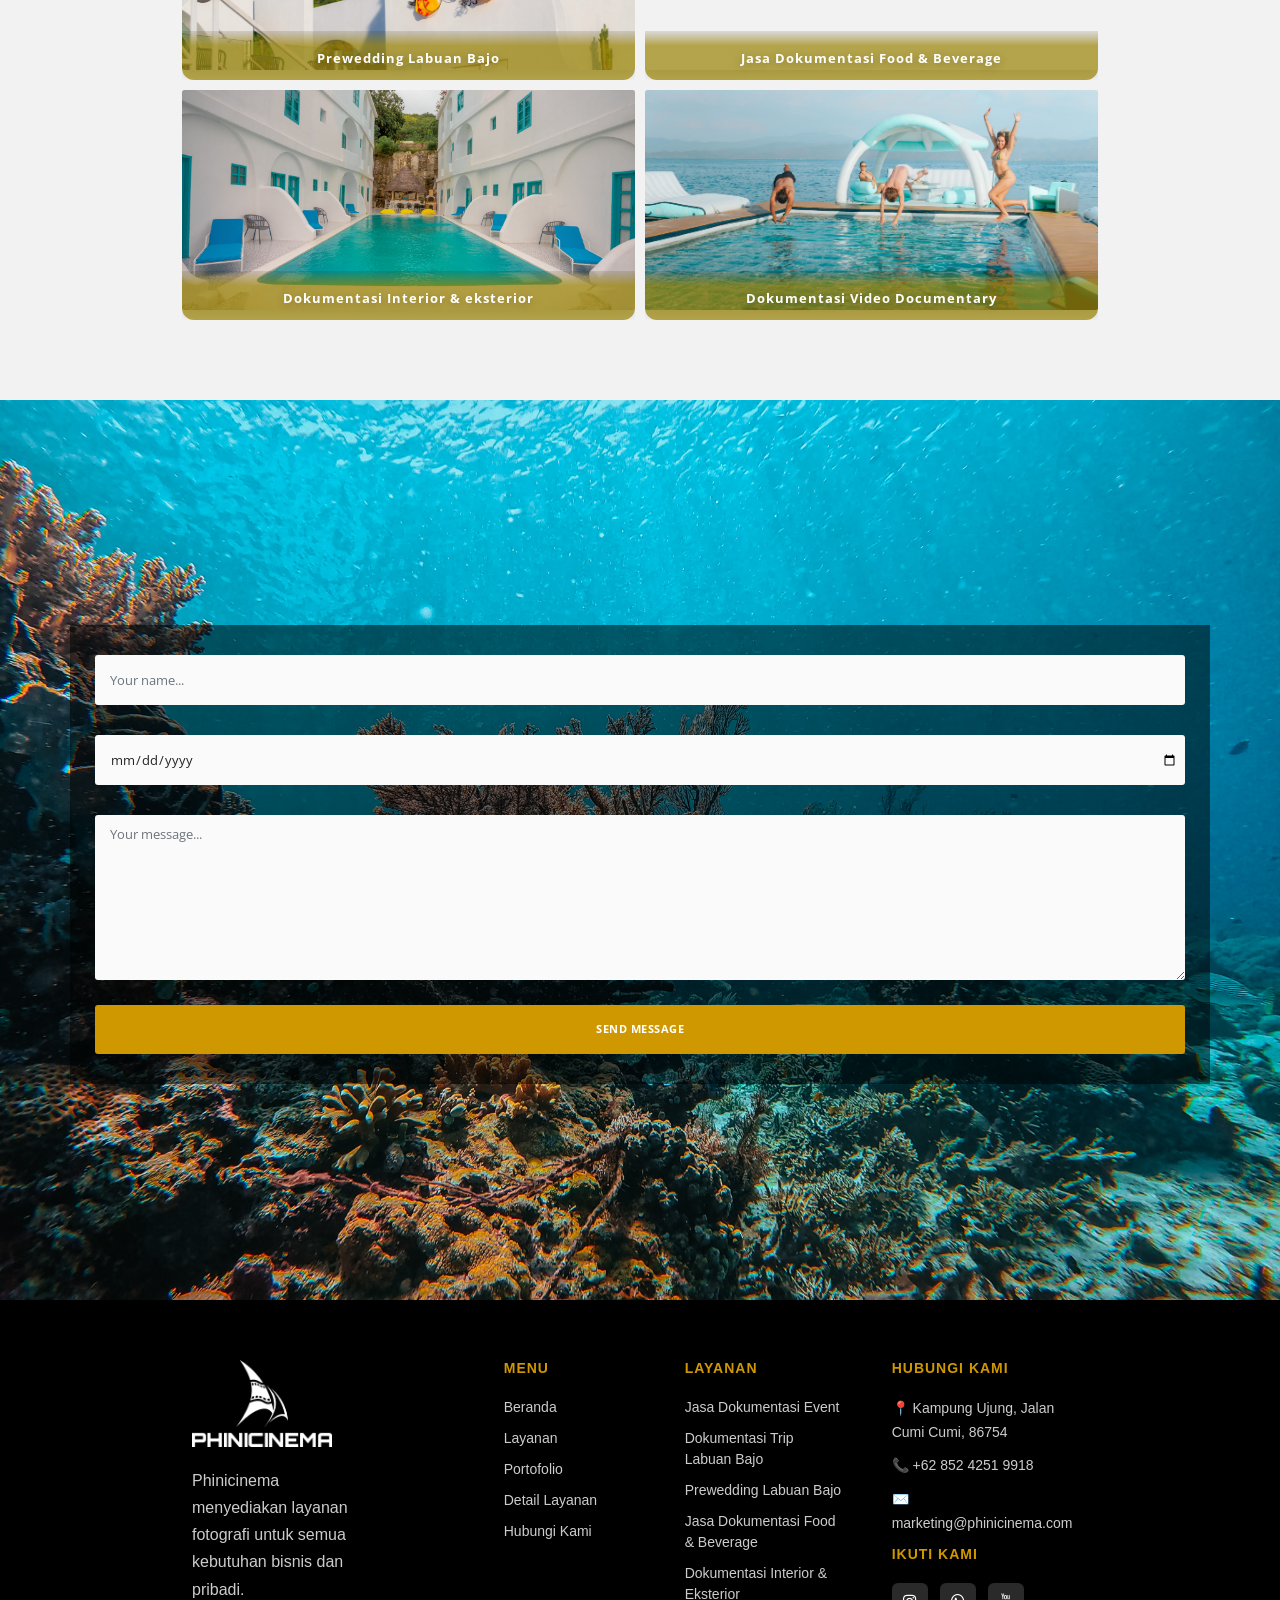
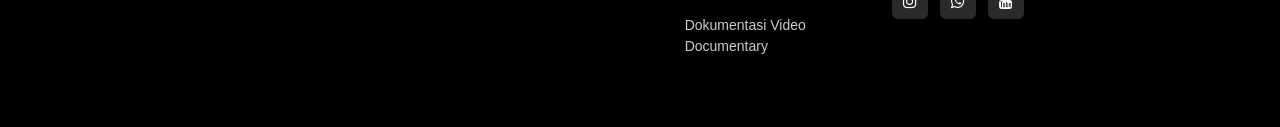
==== commit 4664cbb4: "sixth commits "change format jpg"" ====
--- a/index.html
+++ b/index.html
@@ -422,7 +422,7 @@
                         </div>
                         <div class="item">
                             <div class="testimonials-item" style="padding-right: 10px;">
-                                <a href="img/bombana02/19.jpg" data-lightbox="bombana023"><img src="img/bombana02/19.jpg" alt="" loading="lazy"></a>
+                                <a href="img/bombana02/19.JPG" data-lightbox="bombana023"><img src="img/bombana02/19.JPG" alt="" loading="lazy"></a>
                                 <div class="text-content">
                                     <h4></h4>
                                 </div>
@@ -470,15 +470,15 @@
                                 <a href="img/ahsana/16.jpg" data-lightbox="ahsana1"></a>
                             </div>
                             <div class="testimonials-item" style="padding-top: 15px;">
-                                <a href="img/typhoon/10.jpg" data-lightbox="typhoon1"><img src="img/typhoon/10.jpg" alt="" loading="lazy"></a>
-                                <div class="text-content">
-                                    <h4></h4>
-                                </div>
-                                <a href="img/typhoon/11.jpg" data-lightbox="typhoon1"></a>
-                                <a href="img/typhoon/12.jpg" data-lightbox="typhoon1"></a>
-                                <a href="img/typhoon/13.jpg" data-lightbox="typhoon1"></a>
-                                <a href="img/typhoon/14.jpg" data-lightbox="typhoon1"></a>
-                                <a href="img/typhoon/15.jpg" data-lightbox="typhoon1"></a>
+                                <a href="img/typhoon/10.JPG" data-lightbox="typhoon1"><img src="img/typhoon/10.JPG" alt="" loading="lazy"></a>
+                                <div class="text-content">
+                                    <h4></h4>
+                                </div>
+                                <a href="img/typhoon/11.JPG" data-lightbox="typhoon1"></a>
+                                <a href="img/typhoon/12.JPG" data-lightbox="typhoon1"></a>
+                                <a href="img/typhoon/13.JPG" data-lightbox="typhoon1"></a>
+                                <a href="img/typhoon/14.JPG" data-lightbox="typhoon1"></a>
+                                <a href="img/typhoon/15.JPG" data-lightbox="typhoon1"></a>
                             </div>
                         </div>
                         <div class="item">
@@ -504,13 +504,13 @@
                                 <a href="img/ahsana/16.jpg" data-lightbox="ahsana"></a>
                             </div>
                             <div class="testimonials-item" style="padding-top: 15px;">
-                                <a href="img/typhoon/1.jpg" data-lightbox="typhoon2"><img src="img/typhoon/1.jpg" alt="" loading="lazy"></a>
+                                <a href="img/typhoon/1.JPG" data-lightbox="typhoon2"><img src="img/typhoon/1.JPG" alt="" loading="lazy"></a>
                                 <div class="text-content">
                                     <h4>TYPHOON</h4>
                                 </div>
-                                <a href="img/typhoon/2.jpg" data-lightbox="typhoon2"></a>
-                                <a href="img/typhoon/3.jpg" data-lightbox="typhoon2"></a>
-                                <a href="img/typhoon/4.jpg" data-lightbox="typhoon2"></a>
+                                <a href="img/typhoon/2.JPG" data-lightbox="typhoon2"></a>
+                                <a href="img/typhoon/3.JPG" data-lightbox="typhoon2"></a>
+                                <a href="img/typhoon/4.JPG" data-lightbox="typhoon2"></a>
                             </div>
                         </div>
                         <div class="item">
@@ -522,14 +522,14 @@
                                 <a href="img/ahsana/1.jpg" data-lightbox="ahsana3"></a>
                             </div>
                             <div class="testimonials-item" style="padding-top: 15px; padding-right: 10px;">
-                                <a href="img/typhoon/5.jpg" data-lightbox="typhoon3"><img src="img/typhoon/5.jpg" alt="" loading="lazy"></a>
-                                <div class="text-content">
-                                    <h4></h4>
-                                </div>
-                                <a href="img/typhoon/6.jpg" data-lightbox="typhoon3"></a>
-                                <a href="img/typhoon/7.jpg" data-lightbox="typhoon3"></a>
-                                <a href="img/typhoon/8.jpg" data-lightbox="typhoon3"></a>
-                                <a href="img/typhoon/9.jpg" data-lightbox="typhoon3"></a>
+                                <a href="img/typhoon/5.JPG" data-lightbox="typhoon3"><img src="img/typhoon/5.JPG" alt="" loading="lazy"></a>
+                                <div class="text-content">
+                                    <h4></h4>
+                                </div>
+                                <a href="img/typhoon/6.JPG" data-lightbox="typhoon3"></a>
+                                <a href="img/typhoon/7.JPG" data-lightbox="typhoon3"></a>
+                                <a href="img/typhoon/8.JPG" data-lightbox="typhoon3"></a>
+                                <a href="img/typhoon/9.JPG" data-lightbox="typhoon3"></a>
                             </div>
                         </div>
                         <div class="item">
@@ -687,7 +687,7 @@
                     </div>
                     <div class="col-12 col-md-6 d-flex align-items-stretch">
                         <a href="dok-trip-page.html" class="kolase-foto position-relative w-100 m-2">
-                            <img src="img/typhoon/6.jpg" class="img-fluid rounded shadow w-100" alt="Kolase 2">
+                            <img src="img/typhoon/6.JPG" class="img-fluid rounded shadow w-100" alt="Kolase 2">
                             <div class="kolase-title">Dokumentasi Trip Labuan Bajo</div>
                         </a>
                     </div>
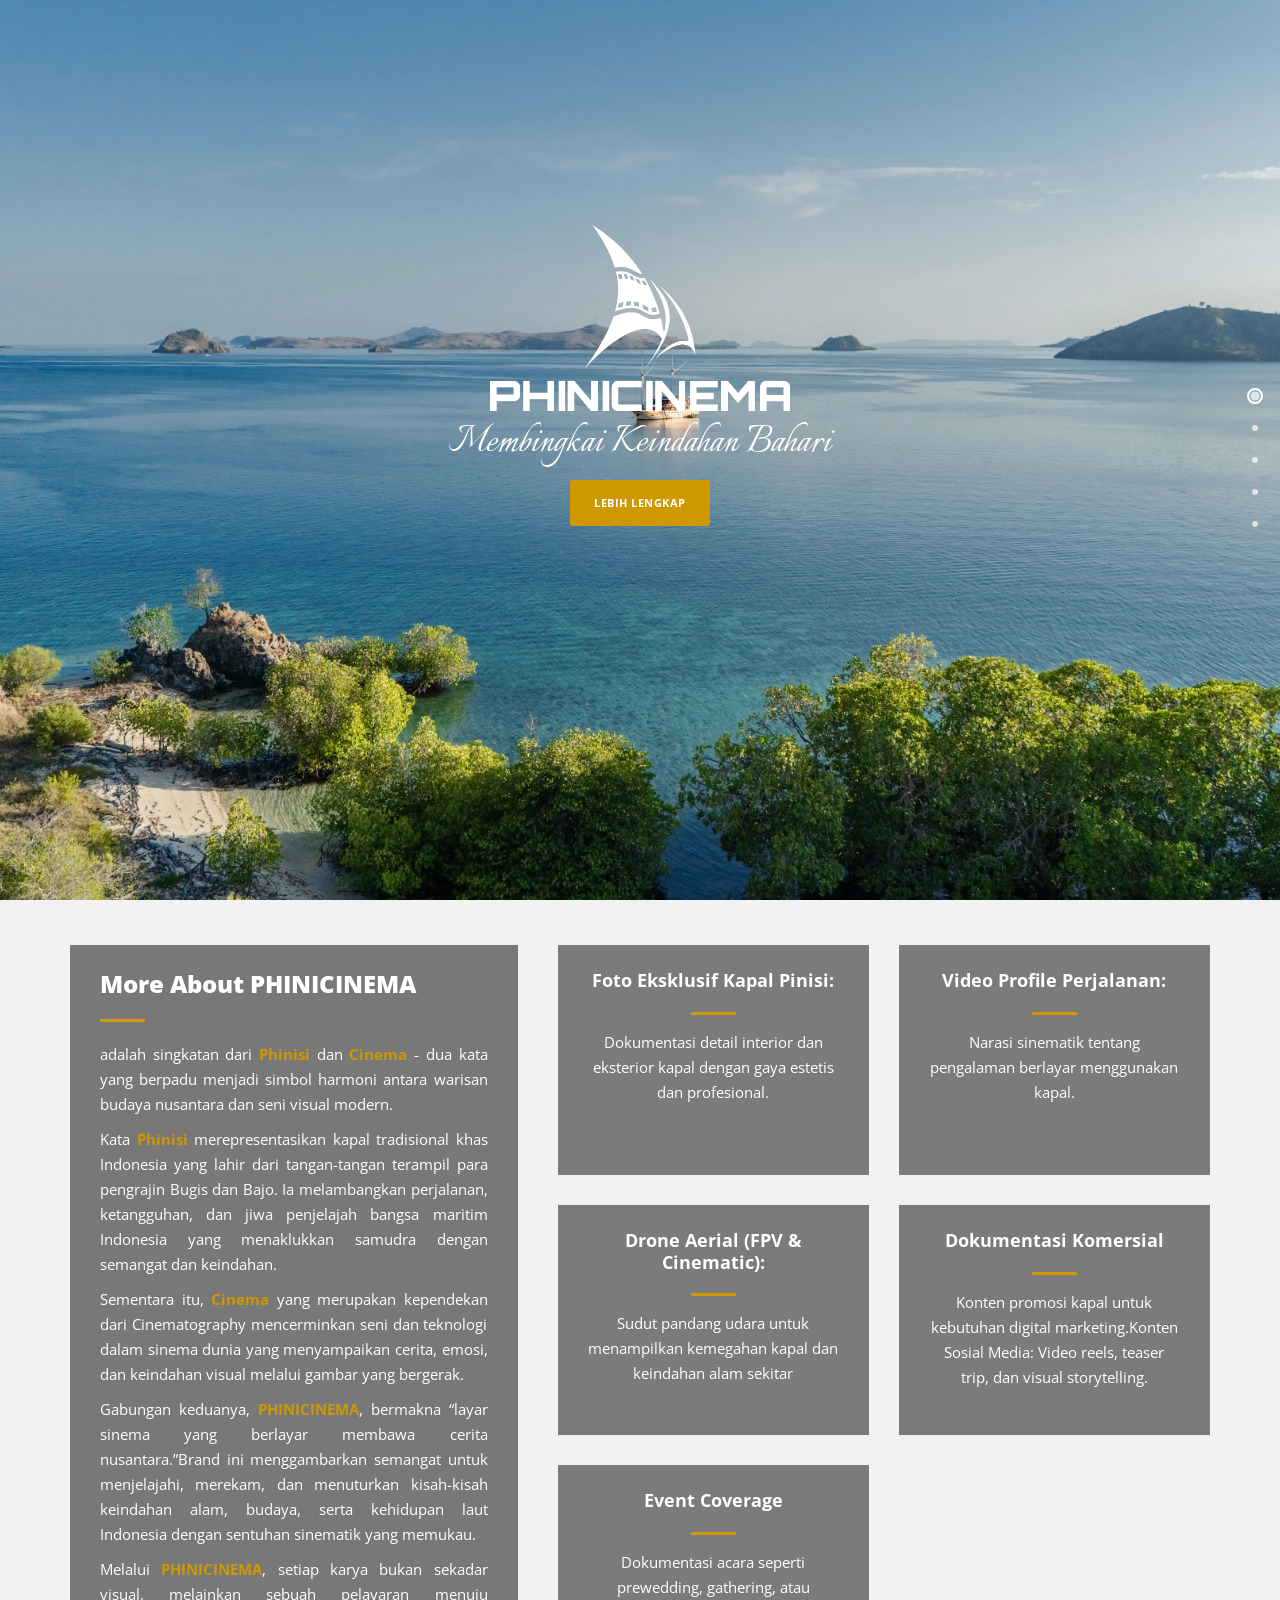
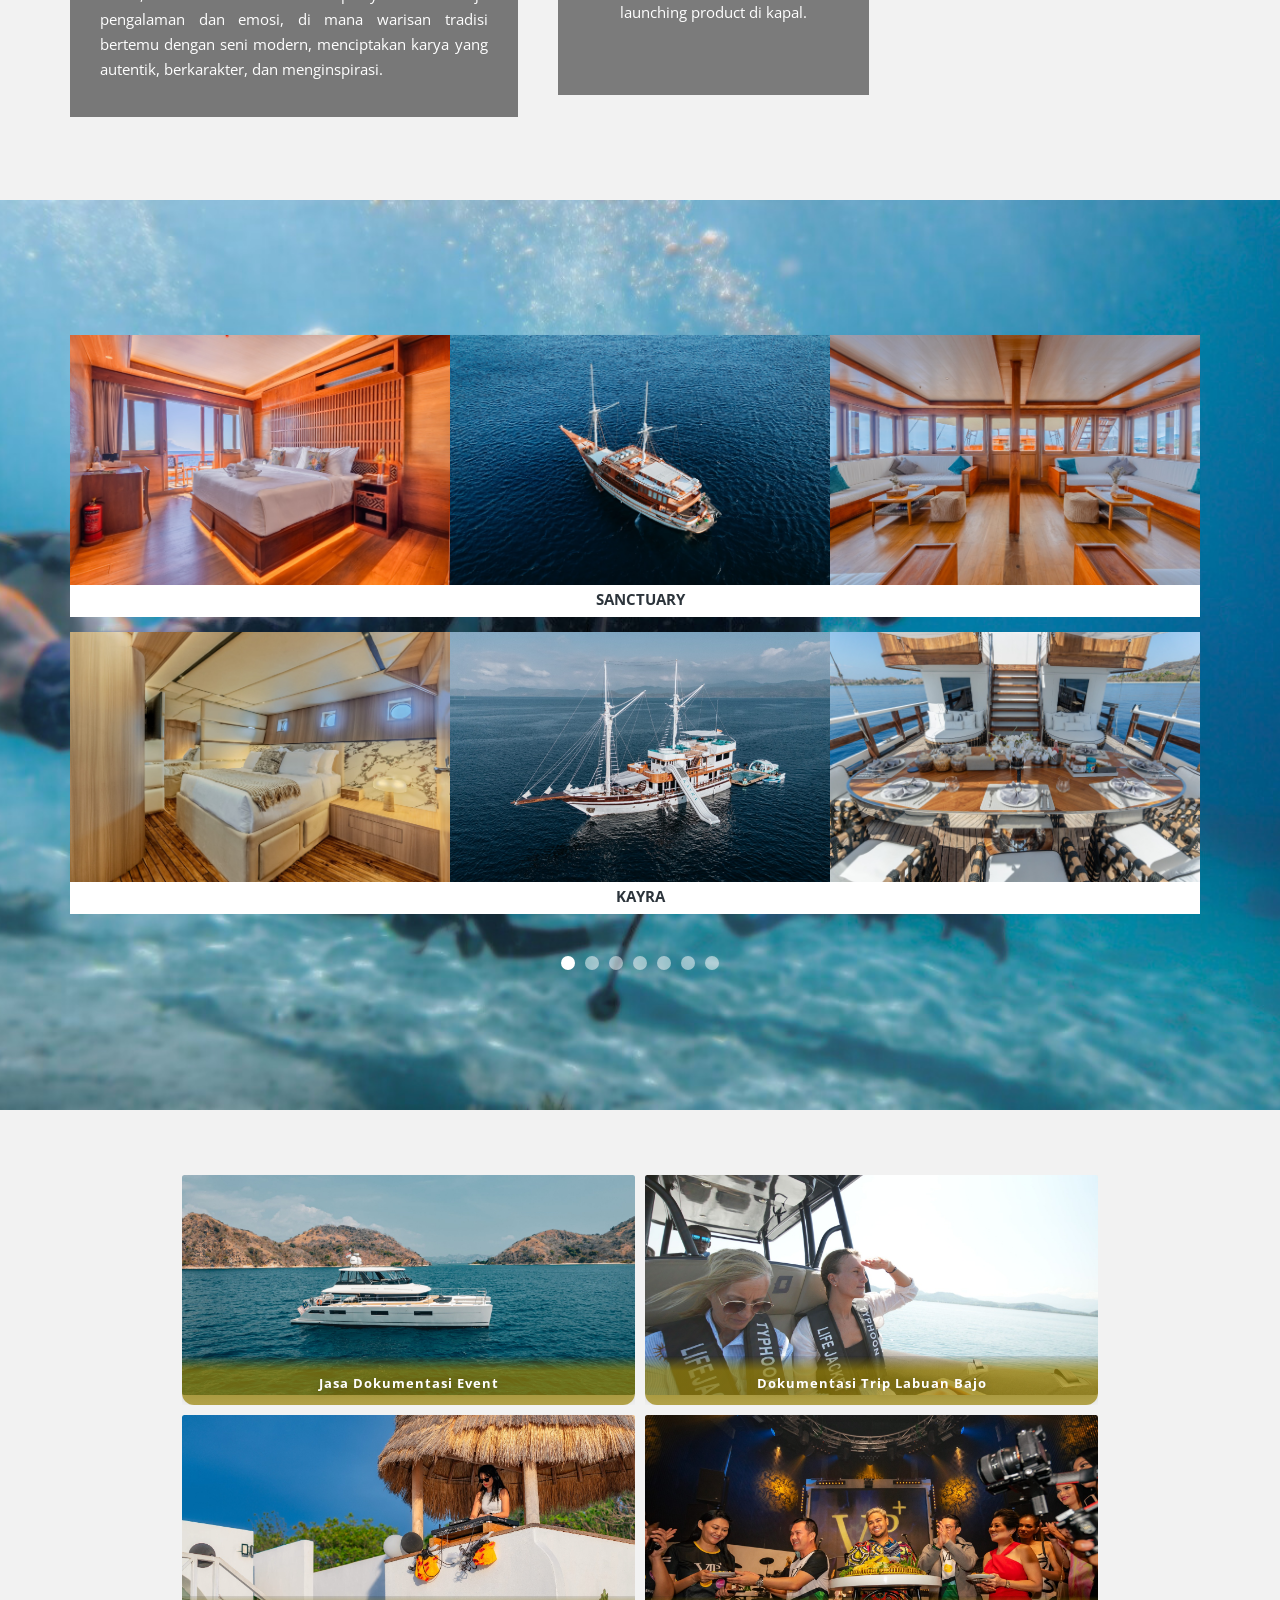
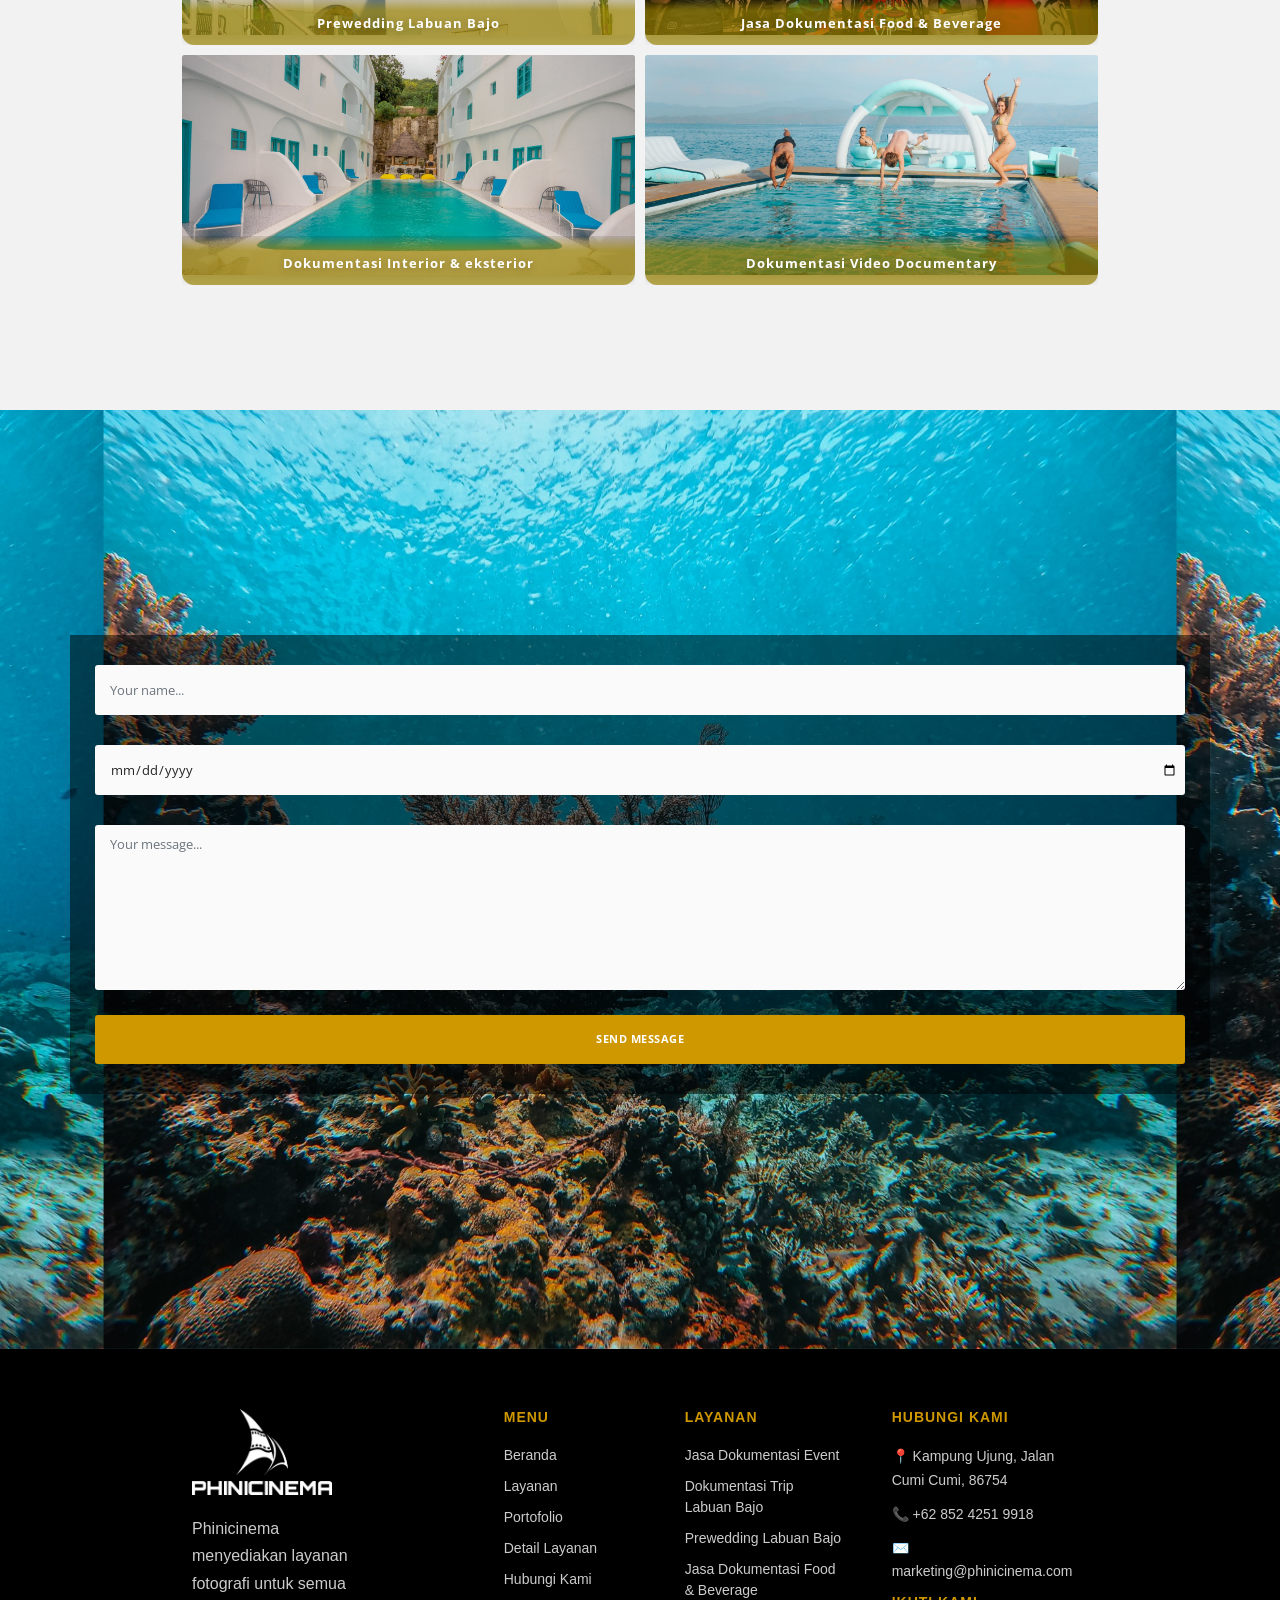
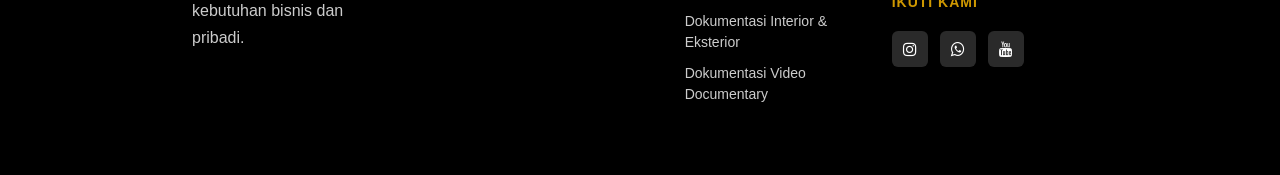
==== commit 2cd0e25b: "tenth commits "convert all image to small sizes"" ====
--- a/index.html
+++ b/index.html
@@ -133,7 +133,7 @@
                     <div id="owl-testimonials" class="owl-carousel owl-theme">
                         <div class="item">
                             <div class="testimonials-item">
-                                <a href="img/sanctuary/22.jpg" data-lightbox="sanctuary1"><img src="img/sanctuary/22.jpg" alt="" loading="lazy"></a>
+                                <a href="img/sanctuary/22.jpeg" data-lightbox="sanctuary1"><img src="img/sanctuary/22.jpeg" alt="" loading="lazy"></a>
                                 <div class="text-content">
                                     <h4></h4>
                                     <!-- <span>$45.00</span> -->
@@ -149,7 +149,7 @@
                                 <a href="img/sanctuary/31.jpg" data-lightbox="sanctuary1"></a>
                             </div>
                             <div class="testimonials-item" style="padding-top: 15px;">
-                                <a href="img/kayra/5.jpg" data-lightbox="kayra1"><img src="img/kayra/5.jpg" alt="" loading="lazy"></a>
+                                <a href="img/kayra/5.jpeg" data-lightbox="kayra1"><img src="img/kayra/5.jpeg" alt="" loading="lazy"></a>
                                 <div class="text-content">
                                     <h4></h4>
                                     <!-- <span>$45.00</span> -->
@@ -168,7 +168,7 @@
                         </div>
                         <div class="item">
                             <div class="testimonials-item">
-                                <a href="img/sanctuary/1.jpg" data-lightbox="sanctuary2"><img src="img/sanctuary/1.jpg" alt="" loading="lazy"></a>
+                                <a href="img/sanctuary/1.jpeg" data-lightbox="sanctuary2"><img src="img/sanctuary/1.jpeg" alt="" loading="lazy"></a>
                                 <div class="text-content">
                                     <h4>SANCTUARY</h4>
                                     <!-- <span>$45.00</span> -->
@@ -185,7 +185,7 @@
                                 <a href="img/sanctuary/11.jpg" data-lightbox="sanctuary2"></a>
                             </div>
                             <div class="testimonials-item" style="padding-top: 15px;">
-                                <a href="img/kayra/2.jpg" data-lightbox="kayra2"><img src="img/kayra/2.jpg" alt="" loading="lazy"></a>
+                                <a href="img/kayra/2.jpeg" data-lightbox="kayra2"><img src="img/kayra/2.jpeg" alt="" loading="lazy"></a>
                                 <div class="text-content">
                                     <h4>KAYRA</h4>
                                     <!-- <span>$45.00</span> -->
@@ -197,7 +197,7 @@
                         </div>
                         <div class="item">
                             <div class="testimonials-item" style="padding-right: 10px;">
-                                <a href="img/sanctuary/12.jpg" data-lightbox="sanctuary3"><img src="img/sanctuary/12.jpg" alt="" loading="lazy"></a>
+                                <a href="img/sanctuary/12.jpeg" data-lightbox="sanctuary3"><img src="img/sanctuary/12.jpeg" alt="" loading="lazy"></a>
                                 <div class="text-content">
                                     <h4></h4>
                                     <!-- <span>$45.00</span> -->
@@ -213,7 +213,7 @@
                                 <a href="img/sanctuary/21.jpg" data-lightbox="sanctuary3"></a>
                             </div>
                             <div class="testimonials-item" style="padding-top: 15px; padding-right: 10px;">
-                                <a href="img/kayra/16.jpg" data-lightbox="kayra3"><img src="img/kayra/16.jpg" alt="" loading="lazy"></a>
+                                <a href="img/kayra/16.jpeg" data-lightbox="kayra3"><img src="img/kayra/16.jpeg" alt="" loading="lazy"></a>
                                 <div class="text-content">
                                     <h4></h4>
                                     <!-- <span>$45.00</span> -->
@@ -223,7 +223,7 @@
                         </div>
                         <div class="item">
                             <div class="testimonials-item">
-                                <a href="img/marea/17.jpg" data-lightbox="marea1"><img src="img/marea/17.jpg" alt="" loading="lazy"></a>
+                                <a href="img/marea/17.jpeg" data-lightbox="marea1"><img src="img/marea/17.jpeg" alt="" loading="lazy"></a>
                                 <div class="text-content">
                                     <h4></h4>
                                 </div>
@@ -238,7 +238,7 @@
                                 <a href="img/marea/16.jpg" data-lightbox="marea1"></a>
                             </div>
                             <div class="testimonials-item" style="padding-top: 15px;">
-                                <a href="img/tara/13.jpg" data-lightbox="tara1"><img src="img/tara/13.jpg" alt="" loading="lazy"></a>
+                                <a href="img/tara/13.jpeg" data-lightbox="tara1"><img src="img/tara/13.jpeg" alt="" loading="lazy"></a>
                                 <div class="text-content">
                                     <h4></h4>
                                     <!-- <span>$27.00</span> -->
@@ -254,7 +254,7 @@
                         </div>
                         <div class="item">
                             <div class="testimonials-item">
-                                <a href="img/marea/1.jpg" data-lightbox="marea2"><img src="img/marea/1.jpg" alt="" loading="lazy"></a>
+                                <a href="img/marea/1.jpeg" data-lightbox="marea2"><img src="img/marea/1.jpeg" alt="" loading="lazy"></a>
                                 <div class="text-content">
                                     <h4>MAREA</h4>
                                 </div>
@@ -262,7 +262,7 @@
                                 <a href="img/marea/3.jpg" data-lightbox="marea2"></a>
                             </div>
                             <div class="testimonials-item" style="padding-top: 15px;">
-                                <a href="img/tara/1.jpg" data-lightbox="tara2"><img src="img/tara/1.jpg" alt="" loading="lazy"></a>
+                                <a href="img/tara/1.jpeg" data-lightbox="tara2"><img src="img/tara/1.jpeg" alt="" loading="lazy"></a>
                                 <div class="text-content">
                                     <h4>TARA LIVEABOARD</h4>
                                     <!-- <span>$27.00</span> -->
@@ -274,7 +274,7 @@
                         </div>  
                         <div class="item">
                             <div class="testimonials-item" style="padding-right: 10px;">
-                                <a href="img/marea/14.jpg" data-lightbox="marea3"><img src="img/marea/14.jpg" alt="" loading="lazy"></a>
+                                <a href="img/marea/14.jpeg" data-lightbox="marea3"><img src="img/marea/14.jpeg" alt="" loading="lazy"></a>
                                 <div class="text-content">
                                     <h4></h4>
                                 </div>
@@ -283,7 +283,7 @@
                                 <a href="img/marea/15.jpg" data-lightbox="marea3"></a>
                             </div>
                             <div class="testimonials-item" style="padding-top: 15px; padding-right: 10px;">
-                                <a href="img/tara/14.jpg" data-lightbox="tara3"><img src="img/tara/14.jpg" alt="" loading="lazy"></a>
+                                <a href="img/tara/14.jpeg" data-lightbox="tara3"><img src="img/tara/14.jpeg" alt="" loading="lazy"></a>
                                 <div class="text-content">
                                     <h4></h4>
                                     <!-- <span>$27.00</span> -->
@@ -294,7 +294,7 @@
                         </div>
                         <div class="item">
                             <div class="testimonials-item">
-                                <a href="img/sora/18.jpg" data-lightbox="SORA1"><img src="img/sora/18.jpg" alt="" loading="lazy"></a>
+                                <a href="img/sora/18.jpeg" data-lightbox="SORA1"><img src="img/sora/18.jpeg" alt="" loading="lazy"></a>
                                 <div class="text-content">
                                     <h4></h4>
                                 </div>
@@ -306,7 +306,7 @@
                                 <a href="img/sora/7.jpg" data-lightbox="SORA1"></a>
                             </div>
                             <div class="testimonials-item" style="padding-top: 15px;">
-                                <a href="img/atooi/6.jpg" data-lightbox="atooi1"><img src="img/atooi/6.jpg" alt="" loading="lazy"></a>
+                                <a href="img/atooi/6.jpeg" data-lightbox="atooi1"><img src="img/atooi/6.jpeg" alt="" loading="lazy"></a>
                                 <div class="text-content">
                                     <h4></h4>
                                 </div>
@@ -319,7 +319,7 @@
                         </div>
                         <div class="item">
                             <div class="testimonials-item">
-                                <a href="img/sora/24.jpg" data-lightbox="SORA2"><img src="img/sora/24.jpg" alt="" loading="lazy"></a>
+                                <a href="img/sora/24.jpeg" data-lightbox="SORA2"><img src="img/sora/24.jpeg" alt="" loading="lazy"></a>
                                 <div class="text-content">
                                     <h4>SORA</h4>
                                 </div>
@@ -332,7 +332,7 @@
                                 <a href="img/sora/6.jpg" data-lightbox="SORA2"></a>
                             </div>
                             <div class="testimonials-item" style="padding-top: 15px;">
-                                <a href="img/atooi/17.jpg" data-lightbox="atooi2"><img src="img/atooi/17.jpg" alt="" loading="lazy"></a>
+                                <a href="img/atooi/17.jpeg" data-lightbox="atooi2"><img src="img/atooi/17.jpeg" alt="" loading="lazy"></a>
                                 <div class="text-content">
                                     <h4>ATOOI</h4>
                                 </div>
@@ -344,9 +344,9 @@
                         </div>
                         <div class="item">
                             <div class="testimonials-item" style="padding-right: 10px;">
-                                <a href="img/sora/10.jpg" data-lightbox="SORA3"><img src="img/sora/10.jpg" alt="" loading="lazy"></a>
-                                <div class="text-content">
-                                    <h4>SORA</h4>
+                                <a href="img/sora/10.jpeg" data-lightbox="SORA3"><img src="img/sora/10.jpeg" alt="" loading="lazy"></a>
+                                <div class="text-content">
+                                    <h4></h4>
                                 </div>
                                 <a href="img/sora/9.jpg" data-lightbox="SORA3"></a>
                                 <a href="img/sora/11.jpg" data-lightbox="SORA3"></a>
@@ -358,7 +358,7 @@
                                 <a href="img/sora/17.jpg" data-lightbox="SORA3"></a>
                             </div>
                             <div class="testimonials-item" style="padding-top: 15px; padding-right: 10px;">
-                                <a href="img/atooi/18.jpg" data-lightbox="atooi3"><img src="img/atooi/18.jpg" alt="" loading="lazy"></a>
+                                <a href="img/atooi/18.jpeg" data-lightbox="atooi3"><img src="img/atooi/18.jpeg" alt="" loading="lazy"></a>
                                 <div class="text-content">
                                     <h4></h4>
                                 </div>
@@ -372,7 +372,7 @@
                         </div>
                         <div class="item">
                             <div class="testimonials-item">
-                                <a href="img/bombana02/15.jpg" data-lightbox="bombana021"><img src="img/bombana02/15.jpg" alt="" loading="lazy"></a>
+                                <a href="img/bombana02/15.jpeg" data-lightbox="bombana021"><img src="img/bombana02/15.jpeg" alt="" loading="lazy"></a>
                                 <div class="text-content">
                                     <h4></h4>
                                 </div>  
@@ -384,7 +384,7 @@
                                 <a href="img/bombana02/10.jpg" data-lightbox="bombana021"></a>    
                             </div> 
                             <div class="testimonials-item" style="padding-top: 15px;">
-                                <a href="img/ikankayu/6.jpg" data-lightbox="ikankayu1"><img src="img/ikankayu/6.jpg" alt="" loading="lazy"></a>
+                                <a href="img/ikankayu/6.jpeg" data-lightbox="ikankayu1"><img src="img/ikankayu/6.jpeg" alt="" loading="lazy"></a>
                                 <div class="text-content">
                                     <h4></h4>
                                 </div>
@@ -403,7 +403,7 @@
                         </div>
                         <div class="item">
                             <div class="testimonials-item">
-                                <a href="img/bombana02/1.jpg" data-lightbox="bombana022"><img src="img/bombana02/1.jpg" alt="" loading="lazy"></a>
+                                <a href="img/bombana02/1.jpeg" data-lightbox="bombana022"><img src="img/bombana02/1.jpeg" alt="" loading="lazy"></a>
                                 <div class="text-content">
                                     <h4>BOMBANA 02</h4>
                                 </div>
@@ -412,7 +412,7 @@
                                 <a href="img/bombana02/4.jpg" data-lightbox="bombana022"></a>      
                             </div> 
                             <div class="testimonials-item" style="padding-top: 15px;">
-                                <a href="img/ikankayu/1.jpg" data-lightbox="ikankayu2"><img src="img/ikankayu/1.jpg" alt="" loading="lazy"></a>
+                                <a href="img/ikankayu/1.jpeg" data-lightbox="ikankayu2"><img src="img/ikankayu/1.jpeg" alt="" loading="lazy"></a>
                                 <div class="text-content">
                                     <h4>IKAN KAYU</h4>
                                 </div>
@@ -422,7 +422,7 @@
                         </div>
                         <div class="item">
                             <div class="testimonials-item" style="padding-right: 10px;">
-                                <a href="img/bombana02/19.JPG" data-lightbox="bombana023"><img src="img/bombana02/19.JPG" alt="" loading="lazy"></a>
+                                <a href="img/bombana02/19.jpeg" data-lightbox="bombana023"><img src="img/bombana02/19.jpeg" alt="" loading="lazy"></a>
                                 <div class="text-content">
                                     <h4></h4>
                                 </div>
@@ -433,7 +433,7 @@
                                 <a href="img/bombana02/17.jpg" data-lightbox="bombana023"></a>    
                             </div> 
                             <div class="testimonials-item" style="padding-top: 15px; padding-right: 10px;">
-                                <a href="img/ikankayu/16.jpg" data-lightbox="ikankayu3"><img src="img/ikankayu/16.jpg" alt="" loading="lazy"></a>
+                                <a href="img/ikankayu/16.jpeg" data-lightbox="ikankayu3"><img src="img/ikankayu/16.jpeg" alt="" loading="lazy"></a>
                                 <div class="text-content">
                                     <h4></h4>
                                 </div>
@@ -450,7 +450,7 @@
                         </div>
                         <div class="item">
                             <div class="testimonials-item">
-                                <a href="img/ahsana/11.jpg" data-lightbox="ahsana1"><img src="img/ahsana/11.jpg" alt="" loading="lazy"></a>
+                                <a href="img/ahsana/11.jpeg" data-lightbox="ahsana1"><img src="img/ahsana/11.jpeg" alt="" loading="lazy"></a>
                                 <div class="text-content">
                                     <h4></h4>
                                 </div>
@@ -470,7 +470,7 @@
                                 <a href="img/ahsana/16.jpg" data-lightbox="ahsana1"></a>
                             </div>
                             <div class="testimonials-item" style="padding-top: 15px;">
-                                <a href="img/typhoon/10.JPG" data-lightbox="typhoon1"><img src="img/typhoon/10.JPG" alt="" loading="lazy"></a>
+                                <a href="img/typhoon/10.jpeg" data-lightbox="typhoon1"><img src="img/typhoon/10.jpeg" alt="" loading="lazy"></a>
                                 <div class="text-content">
                                     <h4></h4>
                                 </div>
@@ -483,7 +483,7 @@
                         </div>
                         <div class="item">
                             <div class="testimonials-item">
-                                <a href="img/ahsana/1.jpg" data-lightbox="ahsana"><img src="img/ahsana/1.jpg" alt="" loading="lazy"></a>
+                                <a href="img/ahsana/1.jpeg" data-lightbox="ahsana"><img src="img/ahsana/1.jpeg" alt="" loading="lazy"></a>
                                 <div class="text-content">
                                     <h4>AHSANA LIVEABOARD</h4>
                                 </div>
@@ -504,7 +504,7 @@
                                 <a href="img/ahsana/16.jpg" data-lightbox="ahsana"></a>
                             </div>
                             <div class="testimonials-item" style="padding-top: 15px;">
-                                <a href="img/typhoon/1.JPG" data-lightbox="typhoon2"><img src="img/typhoon/1.JPG" alt="" loading="lazy"></a>
+                                <a href="img/typhoon/1.jpeg" data-lightbox="typhoon2"><img src="img/typhoon/1.jpeg" alt="" loading="lazy"></a>
                                 <div class="text-content">
                                     <h4>TYPHOON</h4>
                                 </div>
@@ -515,14 +515,14 @@
                         </div>
                         <div class="item">
                             <div class="testimonials-item" style="padding-right: 10px;">
-                                <a href="img/ahsana/2.jpg" data-lightbox="ahsana3"><img src="img/ahsana/2.jpg" alt="" loading="lazy"></a>
+                                <a href="img/ahsana/2.jpeg" data-lightbox="ahsana3"><img src="img/ahsana/2.jpeg" alt="" loading="lazy"></a>
                                 <div class="text-content">
                                     <h4></h4>
                                 </div>
                                 <a href="img/ahsana/1.jpg" data-lightbox="ahsana3"></a>
                             </div>
                             <div class="testimonials-item" style="padding-top: 15px; padding-right: 10px;">
-                                <a href="img/typhoon/5.JPG" data-lightbox="typhoon3"><img src="img/typhoon/5.JPG" alt="" loading="lazy"></a>
+                                <a href="img/typhoon/5.jpeg" data-lightbox="typhoon3"><img src="img/typhoon/5.jpeg" alt="" loading="lazy"></a>
                                 <div class="text-content">
                                     <h4></h4>
                                 </div>
@@ -534,7 +534,7 @@
                         </div>
                         <div class="item">
                             <div class="testimonials-item">
-                                <a href="img/umami/8.jpg" data-lightbox="umami1"><img src="img/umami/8.jpg" alt="" loading="lazy"></a>
+                                <a href="img/umami/8.jpeg" data-lightbox="umami1"><img src="img/umami/8.jpeg" alt="" loading="lazy"></a>
                                 <div class="text-content">
                                     <h4></h4>
                                 </div>
@@ -548,7 +548,7 @@
                                 <a href="img/umami/14.jpg" data-lightbox="umami1"></a>
                             </div>
                             <div class="testimonials-item" style="padding-top: 15px;">
-                                <a href="img/magika/9.jpg" data-lightbox="magika1"><img src="img/magika/9.jpg" alt="" loading="lazy"></a>
+                                <a href="img/magika/9.jpeg" data-lightbox="magika1"><img src="img/magika/9.jpeg" alt="" loading="lazy"></a>
                                 <div class="text-content">
                                     <h4></h4>
                                 </div>
@@ -557,7 +557,7 @@
                         </div>
                         <div class="item">
                             <div class="testimonials-item">
-                                <a href="img/umami/4.jpg" data-lightbox="umami2"><img src="img/umami/4.jpg" alt="" loading="lazy"></a>
+                                <a href="img/umami/4.jpeg" data-lightbox="umami2"><img src="img/umami/4.jpeg" alt="" loading="lazy"></a>
                                 <div class="text-content">
                                     <h4>UMAMI</h4>
                                 </div>
@@ -565,7 +565,7 @@
                                 <a href="img/umami/5.jpg" data-lightbox="umami1"></a>
                             </div>
                             <div class="testimonials-item" style="padding-top: 15px;">
-                                <a href="img/magika/3.jpg" data-lightbox="magika2"><img src="img/magika/3.jpg" alt="" loading="lazy"></a>
+                                <a href="img/magika/3.jpeg" data-lightbox="magika2"><img src="img/magika/3.jpeg" alt="" loading="lazy"></a>
                                 <div class="text-content">
                                     <h4>MAGIKA</h4>
                                 </div>
@@ -575,7 +575,7 @@
                         </div>
                         <div class="item">
                             <div class="testimonials-item" style="padding-right: 10px;">
-                                <a href="img/umami/3.jpg" data-lightbox="umami3"><img src="img/umami/3.jpg" alt="" loading="lazy"></a>
+                                <a href="img/umami/3.jpeg" data-lightbox="umami3"><img src="img/umami/3.jpeg" alt="" loading="lazy"></a>
                                 <div class="text-content">
                                     <h4></h4>
                                 </div>
@@ -585,7 +585,7 @@
                                 <a href="img/umami/16.jpg" data-lightbox="umami3"></a>
                             </div>
                             <div class="testimonials-item" style="padding-top: 15px; padding-right: 10px;">
-                                <a href="img/magika/7.jpg" data-lightbox="magika3"><img src="img/magika/7.jpg" alt="" loading="lazy"></a>
+                                <a href="img/magika/7.jpeg" data-lightbox="magika3"><img src="img/magika/7.jpeg" alt="" loading="lazy"></a>
                                 <div class="text-content">
                                     <h4></h4>
                                 </div>
@@ -600,7 +600,7 @@
                         </div>
                         <div class="item">
                             <div class="testimonials-item">
-                                <a href="img/loccal/4.jpg" data-lightbox="loccal1"><img src="img/loccal/4.jpg" alt="" loading="lazy"></a>
+                                <a href="img/loccal/4.jpeg" data-lightbox="loccal1"><img src="img/loccal/4.jpeg" alt="" loading="lazy"></a>
                                 <div class="text-content">
                                     <h4></h4>
                                 </div>
@@ -608,7 +608,7 @@
                                 <a href="img/loccal/6.jpg" data-lightbox="loccal1"></a>
                             </div>
                             <div class="testimonials-item" style="padding-top: 15px;">
-                                <a href="img/vip+/5.jpg" data-lightbox="vip+1"><img src="img/vip+/5.jpg" alt="" loading="lazy"> </a>
+                                <a href="img/vip+/5.jpeg" data-lightbox="vip+1"><img src="img/vip+/5.jpeg" alt="" loading="lazy"> </a>
                                 <div class="text-content">
                                     <h4></h4>
                                 </div>
@@ -629,7 +629,7 @@
                                 <a href="img/loccal/17.jpeg" data-lightbox="loccal2"></a>
                             </div>
                             <div class="testimonials-item" style="padding-top: 15px;">
-                                <a href="img/vip+/15.jpg" data-lightbox="vip+2"><img src="img/vip+/15.jpg" alt="" loading="lazy"></a>
+                                <a href="img/vip+/15.jpeg" data-lightbox="vip+2"><img src="img/vip+/15.jpeg" alt="" loading="lazy"></a>
                                 <div class="text-content">
                                     <h4>VIP+</h4>
                                 </div>
@@ -642,7 +642,7 @@
                         </div>
                         <div class="item">
                             <div class="testimonials-item">
-                                <a href="img/loccal/10.jpg" data-lightbox="loccal3"><img src="img/loccal/10.jpg" alt="" loading="lazy"></a>
+                                <a href="img/loccal/10.jpeg" data-lightbox="loccal3"><img src="img/loccal/10.jpeg" alt="" loading="lazy"></a>
                                 <div class="text-content">
                                     <h4></h4>
                                 </div>
@@ -681,13 +681,13 @@
                 <div class="row g-0 justify-content-center">
                     <div class="col-12 col-md-6 d-flex align-items-stretch">
                         <a href="dok-event-page.html" class="kolase-foto position-relative w-100 m-2">
-                            <img src="img/atooi/5.jpg" class="img-fluid rounded shadow w-100" alt="Kolase 1">
+                            <img src="img/atooi/5.jpeg" class="img-fluid rounded shadow w-100" alt="Kolase 1">
                             <div class="kolase-title">Jasa Dokumentasi Event</div>
                         </a>
                     </div>
                     <div class="col-12 col-md-6 d-flex align-items-stretch">
                         <a href="dok-trip-page.html" class="kolase-foto position-relative w-100 m-2">
-                            <img src="img/typhoon/6.JPG" class="img-fluid rounded shadow w-100" alt="Kolase 2">
+                            <img src="img/typhoon/6.jpeg" class="img-fluid rounded shadow w-100" alt="Kolase 2">
                             <div class="kolase-title">Dokumentasi Trip Labuan Bajo</div>
                         </a>
                     </div>
@@ -699,19 +699,19 @@
                     </div>
                     <div class="col-12 col-md-6 d-flex align-items-stretch">
                         <a href="dok-food-page.html" class="kolase-foto position-relative w-100 m-2">
-                            <img src="img/vip+/16.jpg" class="img-fluid rounded shadow w-100" alt="Kolase 4">
+                            <img src="img/vip+/16.jpeg" class="img-fluid rounded shadow w-100" alt="Kolase 4">
                             <div class="kolase-title">Jasa Dokumentasi Food & Beverage</div>
                         </a>
                     </div>
                     <div class="col-12 col-md-6 d-flex align-items-stretch">
                         <a href="dok-interior-page.html" class="kolase-foto position-relative w-100 m-2">
-                            <img src="img/loccal/9.jpg" class="img-fluid rounded shadow w-100" alt="Kolase 3">
+                            <img src="img/loccal/9.jpeg" class="img-fluid rounded shadow w-100" alt="Kolase 3">
                             <div class="kolase-title">Dokumentasi Interior & eksterior</div>
                         </a>
                     </div>
                     <div class="col-12 col-md-6 d-flex align-items-stretch">
                         <a href="dok-video-page.html" class="kolase-foto position-relative w-100 m-2">
-                            <img src="img/kayra/4.jpg" class="img-fluid rounded shadow w-100" alt="Kolase 4">
+                            <img src="img/kayra/4.jpeg" class="img-fluid rounded shadow w-100" alt="Kolase 4">
                             <div class="kolase-title">Dokumentasi Video Documentary</div>
                         </a>
                     </div>
--- a/css/templatemo-main.css
+++ b/css/templatemo-main.css
@@ -184,7 +184,7 @@
 .baner-content {
   padding-top: 25vh;
   text-align: center;
-  background-image: url(../img/homefix.jpg);
+  background-image: url(../img/homefix.jpeg);
 }
 
 .baner-content h1 {
@@ -301,7 +301,7 @@
 
 .projects-content {
   padding-top: 18vh;
-  background-image: url(../img/porfofoliobgrblur.jpg);
+  background-image: url(../img/porfofoliobgrblur.jpeg);
 }
 
 .projects-content .item img {
@@ -355,7 +355,7 @@
   padding-left: 15%;
   padding-right: 15%;
   padding-top: 10vh;
-  background-image: url(../img/slide4.jpg);
+  background-image: url(../img/slide4.jpeg);
   background-attachment: fixed;
   min-height: 100vh;
   background-size: cover;
@@ -456,7 +456,9 @@
   padding-left: 15px;
   padding-right: 15px;
   padding-top: 25vh;
-  background-image: url(../img/contactbg.jpg);
+  background-image: url(../img/contactbg.jpeg);
+  background-size: cover;
+  background-position: center center;
 }
 
 .contact-form {
@@ -817,15 +819,15 @@
   color: #000;
 }
 
-
+/* mobile responsive */
 @media (max-width: 767px){
-  
+  /* home section */
   .baner-content {
     padding-top: 30vh;
   }
 
   .baner-content h1 {
-    font-size: 64px;
+    font-size: 32px;
   }
 
   .baner-content span {
@@ -836,9 +838,27 @@
     margin-top: 15px;
   }
 
+  .baner-content .first-content img {
+    width: 300px;
+    height: auto;
+  }
+
+  /* service section */
   .service-content {
     padding-top: 5vh;
     text-align: center;
+  }
+  .service-content .container h4 {
+    font-size: 22px;
+  }
+
+  .service-content .container .primary-button {
+    display: none;
+  }
+  
+  .service-content .left-text {
+    margin: 0px;
+    margin-bottom: 30px;
   }
 
   .service-content .left-text .line-dec {
@@ -858,14 +878,256 @@
     text-align: center;
     color: #fff;
     margin-bottom: 30px;
-  }
-
-}
-
-@media (min-width: 1200px) {
+    height : auto;
+  }
+
+  /* portofilio section */
+  .projects-content {
+    padding-top: 5vh;
+    padding-bottom: 5vh;
+    min-height: auto;
+
+  }
+  .owl-pagination {
+    padding: 0px 60px;
+    margin-top: 10px;
+  }
+
+  /* detail services section */
+  .tabs-content {
+    padding-left: 6%;
+    padding-right: 6%;
+    padding-top: 5vh;
+    padding-bottom: 5vh;
+}
+  /* contact section */
+  .contact-content {
+    min-height: auto;
+    padding-top: 5vh;
+    padding-bottom: 5vh;
+  }
+
+  .contact-form {
+    margin-bottom: 0px;
+  }
+  /* footer section */
+  .footer {
+    padding: 7%;
+  }
+  .footer-container {
+    display: flex;
+    flex-direction: column;
+    gap: 20px;
+  }
+
+  .footer-brand {
+    width: 100%;
+  }
+
+  .footer-logo {
+    width: 120px;
+  }
+
+  .footer p {
+    font-size: 14px;
+    line-height: 1.6;
+  }
+
+  .footer h4 {
+    font-size: 13px;
+    margin-bottom: 16px;
+  }
+
+  .footer-menu ul li {
+    margin-bottom: 8px;
+  }
+
+  .footer-menu ul li a {
+    font-size: 13px;
+  }
+
+  .footer-contact p {
+    font-size: 13px;
+  }
+
+  .partners {
+    flex-wrap: wrap;
+    gap: 10px;
+  }
+
+  /* lightbox section */
+  .lightbox {
+    padding-top: 20vh;
+    padding-bottom: 30vh;
+  }
+
+  /* detail services */
+  .baner-content-dok-event {
+    min-height: auto;
+    padding-top: 0vh;
+    padding-bottom: 1vh;
+  }
+  .baner-content-dok-event .first-content h1{
+    font-size: 20px;
+  }
+  .baner-content-dok-event .first-content p{
+    font-size: 15px;
+  }
+
+  .baner-content-dok-trip {
+    min-height: auto;
+    padding-top: 4vh;
+    padding-bottom: 4vh;
+  }
+  .baner-content-dok-trip .first-content h1{
+    font-size: 20px;
+  }
+  .baner-content-dok-trip .first-content p{
+    font-size: 15px;
+  }
+
+  .baner-content-prewed {
+    min-height: auto;
+    padding-top: 4vh;
+    padding-bottom: 4vh;
+  }
+  .baner-content-prewed .first-content h1{
+    font-size: 20px;
+  }
+  .baner-content-prewed .first-content p{
+    font-size: 15px;
+  }
+
+  .baner-content-dok-food {
+    min-height: auto;
+    padding-top: 4vh;
+    padding-bottom: 4vh;
+  }
+  .baner-content-dok-food .first-content h1{
+    font-size: 20px;
+  }
+  .baner-content-dok-food .first-content p{
+    font-size: 15px;
+  }
+  .baner-content-dok-food .first-content ul {
+    font-size: 15px;
+  }
+
+  .baner-content-dok-interior-page {
+    min-height: auto;
+    padding-top: 8vh;
+    padding-bottom: 8vh;
+  }
+  .baner-content-dok-interior-page .first-content h1{
+    font-size: 20px;
+  }
+  .baner-content-dok-interior-page .first-content p{
+    font-size: 15px;
+  }
+
+  .baner-content-dok-video-page {
+    min-height: auto;
+    padding-top: 10vh;
+    padding-bottom: 10vh;
+  }
+  .baner-content-dok-video-page .first-content h1{
+    font-size: 20px;
+  }
+  .baner-content-dok-video-page .first-content p{
+    font-size: 15px;
+  }
+  .baner-content-dok-video-page .first-content ul {
+    font-size: 15px;
+  }
+
+}
+
+
+
+@media (max-width: 1280px) {
   .container {
     max-width: 1170px;
   }
+  .container .first-content img {
+    width: 300px;
+    height: auto; 
+  }
+  .service-content {
+    padding-top: 5vh;
+    padding-bottom: 5vh;
+  }
+  .projects-content {
+    padding-top: 15vh;
+    /* margin-top: 5vh; */
+    padding-bottom: 15vh;
+    min-height: 100vh;
+  }
+  .tabs-content {
+    padding-top: 5vh;
+    padding-bottom: 5vh;
+  }
+  .contact-content {
+    padding-top: 25vh;
+    padding-bottom: 25vh;
+    background-size: contain;
+  }
+  .service-content .primary-button{
+    display: none;
+  }
+  /* detail services */
+  .baner-content-dok-event {
+    padding-top: 15vh;
+    padding-bottom: 15vh;
+  }
+  .baner-content-dok-event .first-content {
+    padding-top: 15vh;
+    padding-bottom: 15vh;
+  }
+
+  .baner-content-dok-trip {
+    padding-top: 10vh;
+    padding-bottom: 10vh;
+  }
+  .baner-content-dok-trip .first-content {
+    padding-top: 10vh;
+    padding-bottom: 10vh;
+  }
+
+  .baner-content-prewed {
+    padding-top: 10vh;
+    padding-bottom: 10vh;
+  }
+  .baner-content-prewed .first-content {
+    padding-top: 10vh;
+    padding-bottom: 10vh;
+  }
+
+  .baner-content-dok-food {
+    padding-top: 10vh;
+    padding-bottom: 10vh;
+  }
+  .baner-content-dok-food .first-content {
+    padding-top: 10vh;
+    padding-bottom: 10vh;
+  }
+
+  .baner-content-dok-interior-page {
+    padding-top: 10vh;
+    padding-bottom: 10vh;
+  }
+  .baner-content-dok-interior-page .first-content {
+    padding-top: 15vh;
+    padding-bottom: 15vh;
+  }
+  .baner-content-dok-video-page {
+    padding-top: 10vh;
+    padding-bottom: 10vh;
+  }
+  .baner-content-dok-video-page .first-content {
+    padding-top: 10vh;
+    padding-bottom: 10vh;
+  }
+
 }
 
 /* LIGHT BOX */
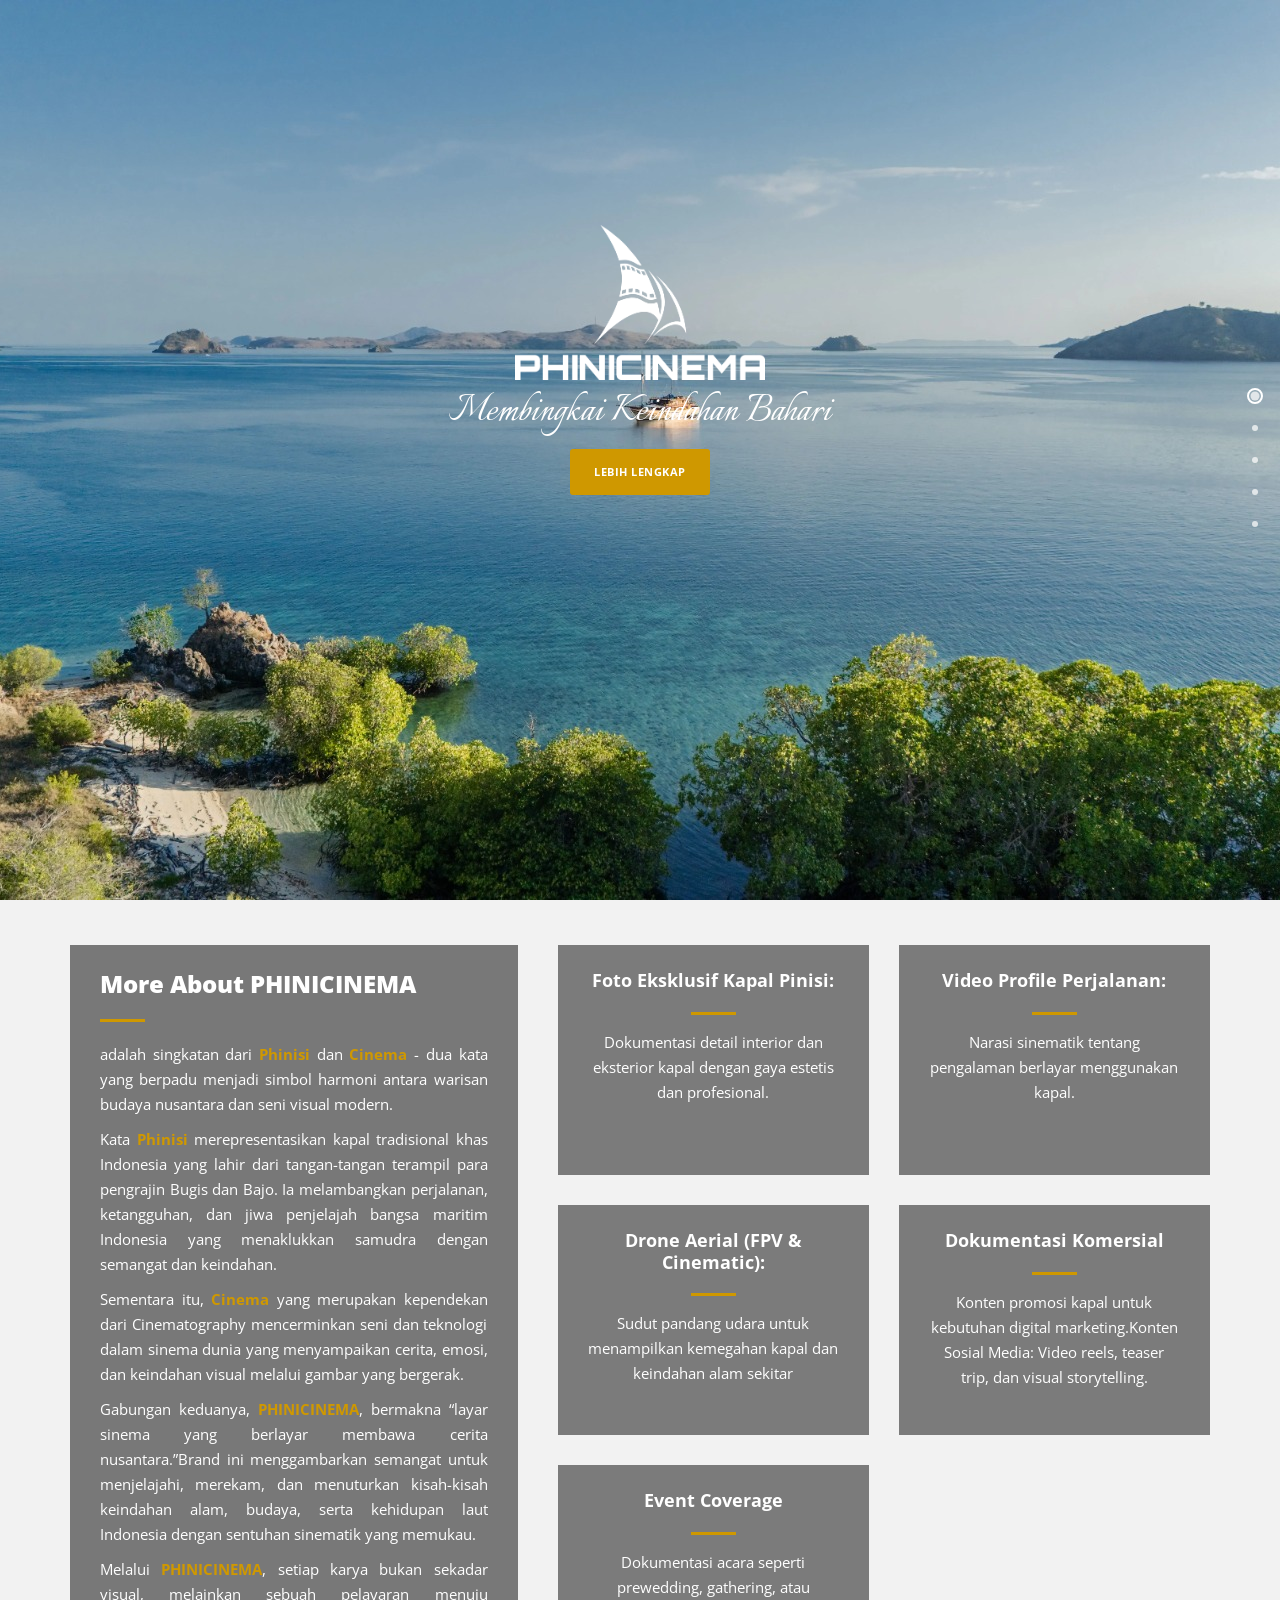
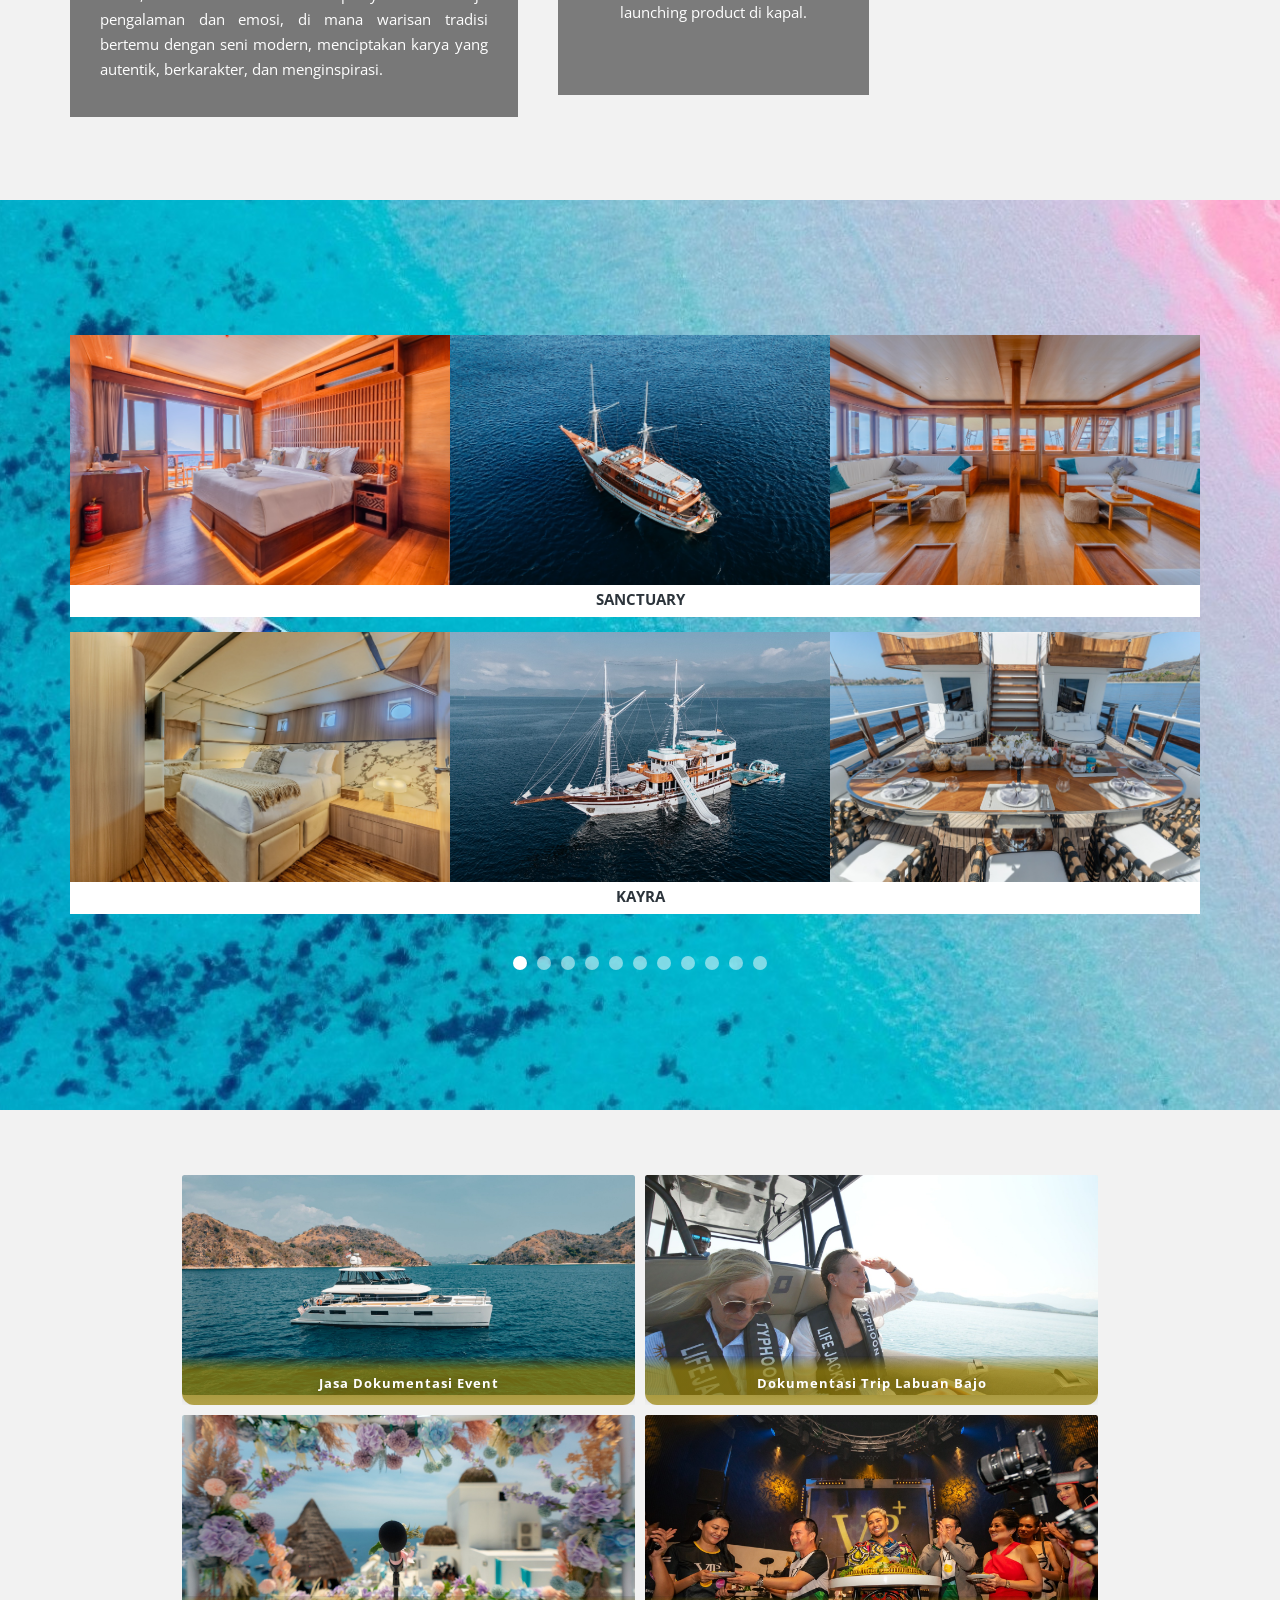
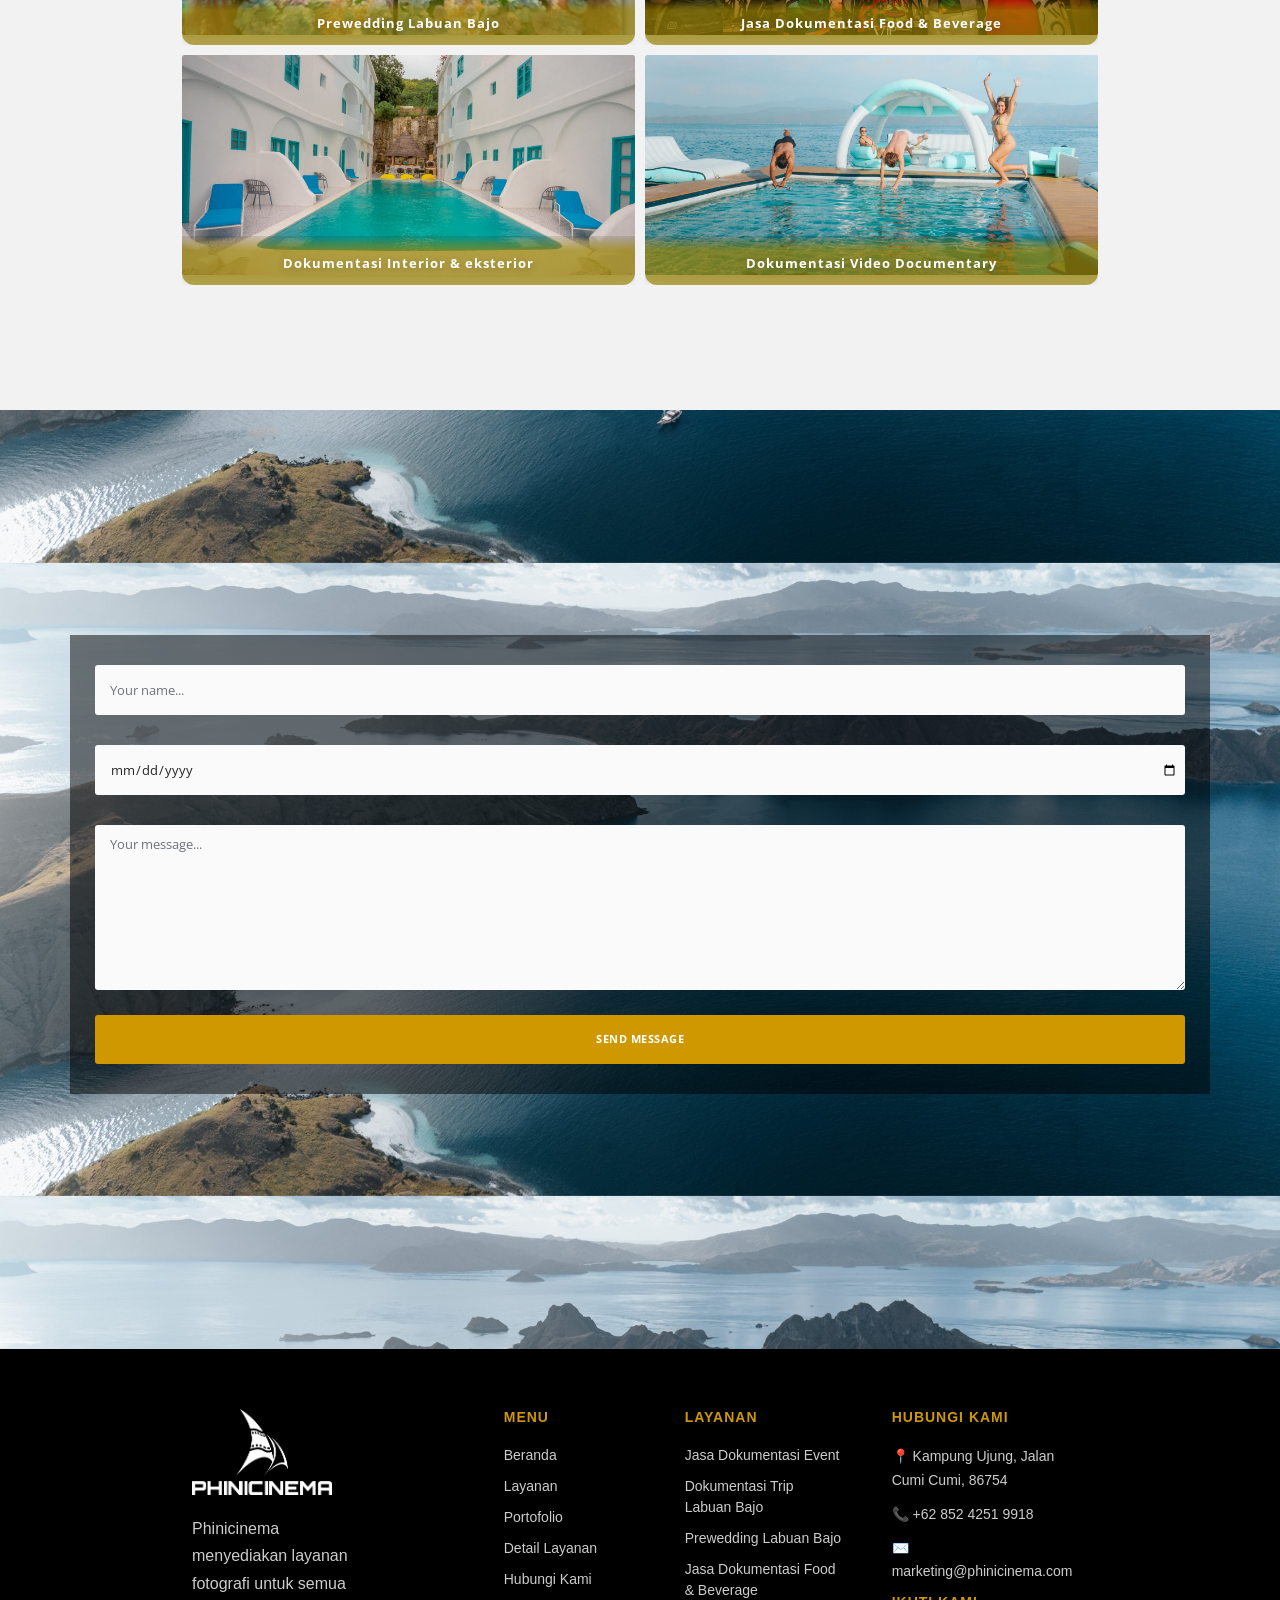
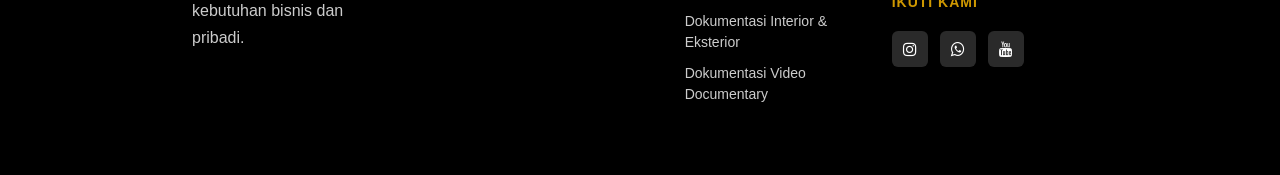
==== commit 05afca9e: "eleventh commits "upload more content on portof"" ====
--- a/index.html
+++ b/index.html
@@ -641,7 +641,7 @@
                             </div>
                         </div>
                         <div class="item">
-                            <div class="testimonials-item">
+                            <div class="testimonials-item" style="padding-right: 10px;">
                                 <a href="img/loccal/10.jpeg" data-lightbox="loccal3"><img src="img/loccal/10.jpeg" alt="" loading="lazy"></a>
                                 <div class="text-content">
                                     <h4></h4>
@@ -655,7 +655,7 @@
                                 <a href="img/loccal/14.jpg" data-lightbox="loccal3"></a>
                                 <a href="img/loccal/16.jpeg" data-lightbox="loccal3"></a>
                             </div>
-                            <div class="testimonials-item" style="padding-top: 15px;">
+                            <div class="testimonials-item" style="padding-top: 15px; padding-right: 10px;">
                                 <a href="img/vip+/8.jpeg" data-lightbox="vip+3"><img src="img/vip+/8.jpeg" alt="" loading="lazy"></a>
                                 <div class="text-content">
                                     <h4></h4>
@@ -668,6 +668,247 @@
                                 <a href="img/vip+/13.jpeg" data-lightbox="vip+3"></a>
                                 <a href="img/vip+/14.jpg" data-lightbox="vip+3"></a>
                             </div>
+                        </div>
+                        <div class="item">
+                            <div class="testimonials-item">
+                                <a href="img/ballroom/1.jpeg" data-lightbox="ballroom1"><img src="img/ballroom/1.jpeg" alt="" loading="lazy"></a>
+                                <div class="text-content">
+                                    <h4></h4>
+                                </div>
+                                <a href="img/ballroom/2.jpeg" data-lightbox="ballroom1"></a>
+                                <a href="img/ballroom/3.jpeg" data-lightbox="ballroom1"></a>
+                                <a href="img/ballroom/4.jpeg" data-lightbox="ballroom1"></a>
+                            </div>
+                            <div class="testimonials-item" style="padding-top: 15px;">
+                                <a href="img/jinggo/1.jpeg" data-lightbox="jinggo1"><img src="img/jinggo/1.jpeg" alt="" loading="lazy"> </a>
+                                <div class="text-content">
+                                    <h4></h4>
+                                </div>
+                                <a href="img/jinggo/2.jpg" data-lightbox="jinggo1"></a>
+                                <a href="img/jinggo/3.jpg" data-lightbox="jinggo1"></a>
+                                <a href="img/jinggo/4.jpg" data-lightbox="jinggo1"></a>
+                            </div>
+                        </div>
+                        <div class="item">
+                            <div class="testimonials-item">
+                                <a href="img/ballroom/5.jpeg" data-lightbox="ballroom2"><img src="img/ballroom/5.jpeg" alt="" loading="lazy"></a>
+                                <div class="text-content">
+                                    <h4>BALLROOM</h4>
+                                </div>
+                                <a href="img/ballroom/6.jpeg" data-lightbox="ballroom2"></a>
+                                <a href="img/ballroom/7.jpeg" data-lightbox="ballroom2"></a>
+                                <a href="img/ballroom/8.jpeg" data-lightbox="ballroom2"></a>
+                                <a href="img/ballroom/9.jpeg" data-lightbox="ballroom2"></a>
+                            </div>
+                            <div class="testimonials-item" style="padding-top: 15px;">
+                                <a href="img/jinggo/5.jpeg" data-lightbox="jinggo2"><img src="img/jinggo/5.jpeg" alt="" loading="lazy"> </a>
+                                <div class="text-content">
+                                    <h4>JINGGO JANGGO</h4>
+                                </div>
+                                <a href="img/jinggo/6.jpeg" data-lightbox="jinggo2"></a>
+                                <a href="img/jinggo/7.jpeg" data-lightbox="jinggo2"></a>
+                                <a href="img/jinggo/8.jpeg" data-lightbox="jinggo2"></a>
+                                <a href="img/jinggo/9.jpeg" data-lightbox="jinggo2"></a>
+                            </div>
+                        </div>
+                        <div class="item">
+                            <div class="testimonials-item" style="padding-right: 10px;">
+                                <a href="img/ballroom/10.jpeg" data-lightbox="ballroom3"><img src="img/ballroom/10.jpeg" alt="" loading="lazy"></a>
+                                <div class="text-content">
+                                    <h4></h4>
+                                </div>
+                                <a href="img/ballroom/11.jpeg" data-lightbox="ballroom3"></a>
+                                <a href="img/ballroom/12.jpeg" data-lightbox="ballroom3"></a>
+                            </div>
+                            <div class="testimonials-item" style="padding-top: 15px; padding-right: 10px;">
+                                <a href="img/jinggo/10.jpeg" data-lightbox="jinggo3"><img src="img/jinggo/10.jpeg" alt="" loading="lazy"> </a>
+                                <div class="text-content">
+                                    <h4></h4>
+                                </div>
+                                <a href="img/jinggo/11.jpg" data-lightbox="jinggo3"></a>
+                                <a href="img/jinggo/12.jpg" data-lightbox="jinggo3"></a>
+                                <a href="img/jinggo/13.jpg" data-lightbox="jinggo3"></a>
+                            </div>
+                        </div>
+                        <div class="item">
+                            <div class="testimonials-item">
+                                <a href="img/cave-spa/1.jpeg" data-lightbox="cave-spa1"><img src="img/cave-spa/1.jpeg" alt="" loading="lazy"></a>
+                                <div class="text-content">
+                                    <h4></h4>
+                                </div>
+                                <a href="img/cave-spa/4.jpeg" data-lightbox="cave-spa1"></a>
+                                <a href="img/cave-spa/5.jpeg" data-lightbox="cave-spa1"></a>
+                                <a href="img/cave-spa/6.jpeg" data-lightbox="cave-spa1"></a>
+                            </div>
+                            <div class="testimonials-item" style="padding-top: 15px;">
+                                <a href="img/landscape-hotel/1.jpeg" data-lightbox="landscape-hotel1"><img src="img/landscape-hotel/1.jpeg" alt="" loading="lazy"> </a>
+                                <div class="text-content">
+                                    <h4></h4>
+                                </div>
+                                <a href="img/landscape-hotel/2.jpg" data-lightbox="landscape-hotel1"></a>
+                                <a href="img/landscape-hotel/3.jpeg" data-lightbox="landscape-hotel1"></a>
+                                <a href="img/landscape-hotel/4.jpeg" data-lightbox="landscapte-hotel1"></a>
+                            </div>
+                        </div>
+                        <div class="item">
+                            <div class="testimonials-item">
+                                <a href="img/cave-spa/2.jpeg" data-lightbox="cave-spa2"><img src="img/cave-spa/2.jpeg" alt="" loading="lazy"></a>
+                                <div class="text-content">
+                                    <h4>CAVE SPA</h4>
+                                </div>
+                                <a href="img/cave-spa/8.jpeg" data-lightbox="cave-spa2"></a>
+                                <a href="img/cave-spa/9.jpeg" data-lightbox="cave-spa2"></a>
+                                <a href="img/cave-spa/10.jpeg" data-lightbox="cave-spa2"></a>
+                            </div>
+                            <div class="testimonials-item" style="padding-top: 15px;">
+                                <a href="img/landscape-hotel/5.jpeg" data-lightbox="landscape-hotel2"><img src="img/landscape-hotel/5.jpeg" alt="" loading="lazy"> </a>
+                                <div class="text-content">
+                                    <h4>LANDSCAPE HOTEL</h4>
+                                </div>
+                                <a href="img/landscape-hotel/6.jpg" data-lightbox="landscape-hotel2"></a>
+                                <a href="img/landscape-hotel/7.jpeg" data-lightbox="landscape-hotel2"></a>
+                                <a href="img/landscape-hotel/8.jpeg" data-lightbox="landscapte-hotel2"></a>
+                            </div>
+                        </div>
+                        <div class="item">
+                            <div class="testimonials-item" style="padding-right: 10px;">
+                                <a href="img/cave-spa/3.jpeg" data-lightbox="cave-spa3"><img src="img/cave-spa/3.jpeg" alt="" loading="lazy"></a>
+                                <div class="text-content">
+                                    <h4></h4>
+                                </div>
+                                <a href="img/cave-spa/11.jpeg" data-lightbox="cave-spa3"></a>
+                            </div>
+                            <div class="testimonials-item" style="padding-top: 15px; padding-right: 10px;">
+                                <a href="img/landscape-hotel/9.jpeg" data-lightbox="landscape-hotel3"><img src="img/landscape-hotel/9.jpeg" alt="" loading="lazy"> </a>
+                                <div class="text-content">
+                                    <h4></h4>
+                                </div>
+                                <a href="img/landscape-hotel/10.jpg" data-lightbox="landscape-hotel3"></a>
+                                <a href="img/landscape-hotel/11.jpeg" data-lightbox="landscape-hotel3"></a>
+                                <a href="img/landscape-hotel/12.jpeg" data-lightbox="landscapte-hotel3"></a>
+                                <a href="img/landscape-hotel/13.jpeg" data-lightbox="landscapte-hotel3"></a>
+                            </div>
+                        </div>
+                        <div class="item">
+                            <div class="testimonials-item">
+                                <a href="img/miss-grand/1.jpeg" data-lightbox="miss-grand1"><img src="img/miss-grand/1.jpeg" alt="" loading="lazy"></a>
+                                <div class="text-content">
+                                    <h4></h4>
+                                </div>
+                                <a href="img/miss-grand/2.jpeg" data-lightbox="miss-grand1"></a>
+                                <a href="img/miss-grand/3.jpeg" data-lightbox="miss-grand1"></a>
+                                <a href="img/miss-grand/4.jpeg" data-lightbox="miss-grand1"></a>
+                                <a href="img/miss-grand/5.jpeg" data-lightbox="miss-grand1"></a>
+                                <a href="img/miss-grand/6.jpeg" data-lightbox="miss-grand1"></a>
+                            </div>
+                            <div class="testimonials-item" style="padding-top: 15px;">
+                                <a href="img/sangkar-lobster/1.jpeg" data-lightbox="sangkar-lobster1"><img src="img/sangkar-lobster/1.jpeg" alt="" loading="lazy"> </a>
+                                <div class="text-content">
+                                    <h4></h4>
+                                </div>
+                                <a href="img/sangkar-lobster/2.jpeg" data-lightbox="sangkar-lobster1"></a>
+                                <a href="img/sangkar-lobster/3.jpeg" data-lightbox="sangkar-lobster1"></a>
+                                <a href="img/sangkar-lobster/4.jpeg" data-lightbox="sangkar-lobster1"></a>
+                            </div>
+                        </div>
+                        <div class="item">
+                            <div class="testimonials-item">
+                                <a href="img/miss-grand/8.jpeg" data-lightbox="miss-grand2"><img src="img/miss-grand/8.jpeg" alt="" loading="lazy"></a>
+                                <div class="text-content">
+                                    <h4>MISS GRAND INTERNASIONAL 22</h4>
+                                </div>
+                                <a href="img/miss-grand/7.jpeg" data-lightbox="miss-grand2"></a>
+                                <a href="img/miss-grand/9.jpeg" data-lightbox="miss-grand2"></a>
+                                <a href="img/miss-grand/10.jpeg" data-lightbox="miss-grand2"></a>
+                                <a href="img/miss-grand/11.jpeg" data-lightbox="miss-grand2"></a>
+                                <a href="img/miss-grand/12.jpeg" data-lightbox="miss-grand2"></a>
+                            </div>
+                            <div class="testimonials-item" style="padding-top: 15px;">
+                                <a href="img/sangkar-lobster/5.jpeg" data-lightbox="sangkar-lobster2"><img src="img/sangkar-lobster/5.jpeg" alt="" loading="lazy"> </a>
+                                <div class="text-content">
+                                    <h4>SANGKAR LOBSTER</h4>
+                                </div>
+                                <a href="img/sangkar-lobster/6.jpeg" data-lightbox="sangkar-lobster2"></a>
+                                <a href="img/sangkar-lobster/7.jpeg" data-lightbox="sangkar-lobster2"></a>
+                                <a href="img/sangkar-lobster/8.jpeg" data-lightbox="sangkar-lobster2"></a>
+                            </div>
+                        </div>
+                        <div class="item">
+                            <div class="testimonials-item" style="padding-right: 10px;">
+                                <a href="img/miss-grand/13.jpeg" data-lightbox="miss-grand3"><img src="img/miss-grand/13.jpeg" alt="" loading="lazy"></a>
+                                <div class="text-content">
+                                    <h4></h4>
+                                </div>
+                                <a href="img/miss-grand/14.jpeg" data-lightbox="miss-grand3"></a>
+                                <a href="img/miss-grand/15.jpeg" data-lightbox="miss-grand3"></a>
+                                <a href="img/miss-grand/16.jpeg" data-lightbox="miss-grand3"></a>
+                                <a href="img/miss-grand/17.jpeg" data-lightbox="miss-grand3"></a>
+                                <a href="img/miss-grand/18.jpeg" data-lightbox="miss-grand3"></a>
+                            </div>
+                            <div class="testimonials-item" style="padding-top: 15px; padding-right: 10px;">
+                                <a href="img/sangkar-lobster/9.jpeg" data-lightbox="sangkar-lobster3"><img src="img/sangkar-lobster/9.jpeg" alt="" loading="lazy"> </a>
+                                <div class="text-content">
+                                    <h4></h4>
+                                </div>
+                                <a href="img/sangkar-lobster/9.jpeg" data-lightbox="sangkar-lobster3"></a>
+                                <a href="img/sangkar-lobster/10.jpeg" data-lightbox="sangkar-lobster3"></a>
+                                <a href="img/sangkar-lobster/11.jpeg" data-lightbox="sangkar-lobster3"></a>
+                            </div>
+                        </div>
+                        <div class="item">
+                            <div class="testimonials-item">
+                                <a href="img/teras-langit/1.jpeg" data-lightbox="teras-langit1"><img src="img/teras-langit/1.jpeg" alt="" loading="lazy"></a>
+                                <div class="text-content">
+                                    <h4></h4>
+                                </div>
+                                <a href="img/teras-langit/2.jpeg" data-lightbox="teras-langit1"></a>
+                            </div>
+                            <div class="testimonials-item" style="padding-top: 15px;">
+                                <a href="img/wedding/1.jpeg" data-lightbox="wedding1"><img src="img/wedding/1.jpeg" alt="" loading="lazy"> </a>
+                                <div class="text-content">
+                                    <h4></h4>
+                                </div>
+                                <a href="img/wedding/5.jpeg" data-lightbox="wedding1"></a>
+                                <a href="img/wedding/3.jpeg" data-lightbox="wedding1"></a>
+                                <a href="img/wedding/4.jpeg" data-lightbox="wedding1"></a>
+                            </div>
+                        </div>
+                        <div class="item">
+                            <div class="testimonials-item">
+                                <a href="img/teras-langit/3.jpeg" data-lightbox="teras-langit2"><img src="img/teras-langit/3.jpeg" alt="" loading="lazy"></a>
+                                <div class="text-content">
+                                    <h4>TERAS LANGIT</h4>
+                                </div>
+                                <a href="img/teras-langit/3.jpeg" data-lightbox="teras-langit2"></a>
+                            </div>
+                            <div class="testimonials-item" style="padding-top: 15px;">
+                                <a href="img/wedding/2.jpeg" data-lightbox="wedding2"><img src="img/wedding/2.jpeg" alt="" loading="lazy"> </a>
+                                <div class="text-content">
+                                    <h4>WEDDING SETUP</h4>
+                                </div>
+                                <a href="img/wedding/6.jpeg" data-lightbox="wedding2"></a>
+                                <a href="img/wedding/7.jpeg" data-lightbox="wedding2"></a>
+                                <a href="img/wedding/8.jpeg" data-lightbox="wedding2"></a>
+                            </div>
+                        </div>
+                        <div class="item">
+                            <div class="testimonials-item">
+                                <a href="img/teras-langit/5.jpeg" data-lightbox="teras-langit3"><img src="img/teras-langit/5.jpeg" alt="" loading="lazy"></a>
+                                <div class="text-content">
+                                    <h4></h4>
+                                </div>
+                                <a href="img/teras-langit/6.jpeg" data-lightbox="teras-langit3"></a>
+                            </div>
+                            <div class="testimonials-item" style="padding-top: 15px;">
+                                <a href="img/wedding/9.jpeg" data-lightbox="wedding3"><img src="img/wedding/9.jpeg" alt="" loading="lazy"> </a>
+                                <div class="text-content">
+                                    <h4></h4>
+                                </div>
+                                <a href="img/wedding/10.jpeg" data-lightbox="wedding3"></a>
+                                <a href="img/wedding/11.jpeg" data-lightbox="wedding3"></a>
+                                <a href="img/wedding/12.jpeg" data-lightbox="wedding3"></a>
+                            </div>
+                        </div>
                         </div>
                     </div>
                 </div>
@@ -693,7 +934,7 @@
                     </div>
                     <div class="col-12 col-md-6 d-flex align-items-stretch">
                         <a href="prewed-page.html" class="kolase-foto position-relative w-100 m-2">
-                            <img src="img/loccal/13.jpeg" class="img-fluid rounded shadow w-100" alt="Kolase 3">
+                            <img src="img/wedding/2.jpeg" class="img-fluid rounded shadow w-100" alt="Kolase 3">
                             <div class="kolase-title">Prewedding Labuan Bajo</div>
                         </a>
                     </div>
--- a/css/templatemo-main.css
+++ b/css/templatemo-main.css
@@ -228,6 +228,7 @@
   padding-left: 5px;
   padding-right: 5px;
   padding-top: 5vh;
+  padding-bottom: 5vh;
   background-image: url(../img/slide2.1.jpeg);
   background-attachment: fixed;
   min-height: 100vh;
@@ -301,7 +302,7 @@
 
 .projects-content {
   padding-top: 18vh;
-  background-image: url(../img/porfofoliobgrblur.jpeg);
+  background-image: url(../img/portofoliobg2.jpg);
 }
 
 .projects-content .item img {
@@ -355,7 +356,7 @@
   padding-left: 15%;
   padding-right: 15%;
   padding-top: 10vh;
-  background-image: url(../img/slide4.jpeg);
+  background-image: url(../img/slide42.jpg);
   background-attachment: fixed;
   min-height: 100vh;
   background-size: cover;
@@ -395,7 +396,6 @@
   margin-bottom: 30px;
   letter-spacing: 1px;
   text-shadow: 0 2px 8px rgba(0,0,0,0.25);
-}
 }
 
 section {
@@ -450,16 +450,19 @@
   display:table;
   clear:both;
 }
-
+.baner-content {
+  padding-top: 25vh;
+  text-align: center;
+  background-image: url(../img/homefix.jpeg);
+}
 
 .contact-content {
-  padding-left: 15px;
-  padding-right: 15px;
-  padding-top: 25vh;
-  background-image: url(../img/contactbg.jpeg);
-  background-size: cover;
-  background-position: center center;
-}
+  min-height: 100vh;
+  padding: 25vh 15px 100px;
+  background-image: url("../img/contactbg2.jpg");
+
+}
+
 
 .contact-form {
   background-color: rgba(0, 0, 0, 0.5);
@@ -603,7 +606,7 @@
 .baner-content-prewed {
   padding-top: 15vh;
   text-align: center;
-  background-image: url(../img/loccal/13.jpeg);
+  background-image: url(../img/wedding/2.jpeg);
 }
 
 .baner-content-prewed h1 {
@@ -839,7 +842,7 @@
   }
 
   .baner-content .first-content img {
-    width: 300px;
+    width: 200px;
     height: auto;
   }
 
@@ -883,14 +886,15 @@
 
   /* portofilio section */
   .projects-content {
-    padding-top: 5vh;
-    padding-bottom: 5vh;
+    padding-top: 2vh;
+    padding-bottom: 2vh;
     min-height: auto;
 
   }
   .owl-pagination {
     padding: 0px 60px;
     margin-top: 10px;
+    display: none;
   }
 
   /* detail services section */
@@ -1049,7 +1053,7 @@
     max-width: 1170px;
   }
   .container .first-content img {
-    width: 300px;
+    width: 250px;
     height: auto; 
   }
   .service-content {
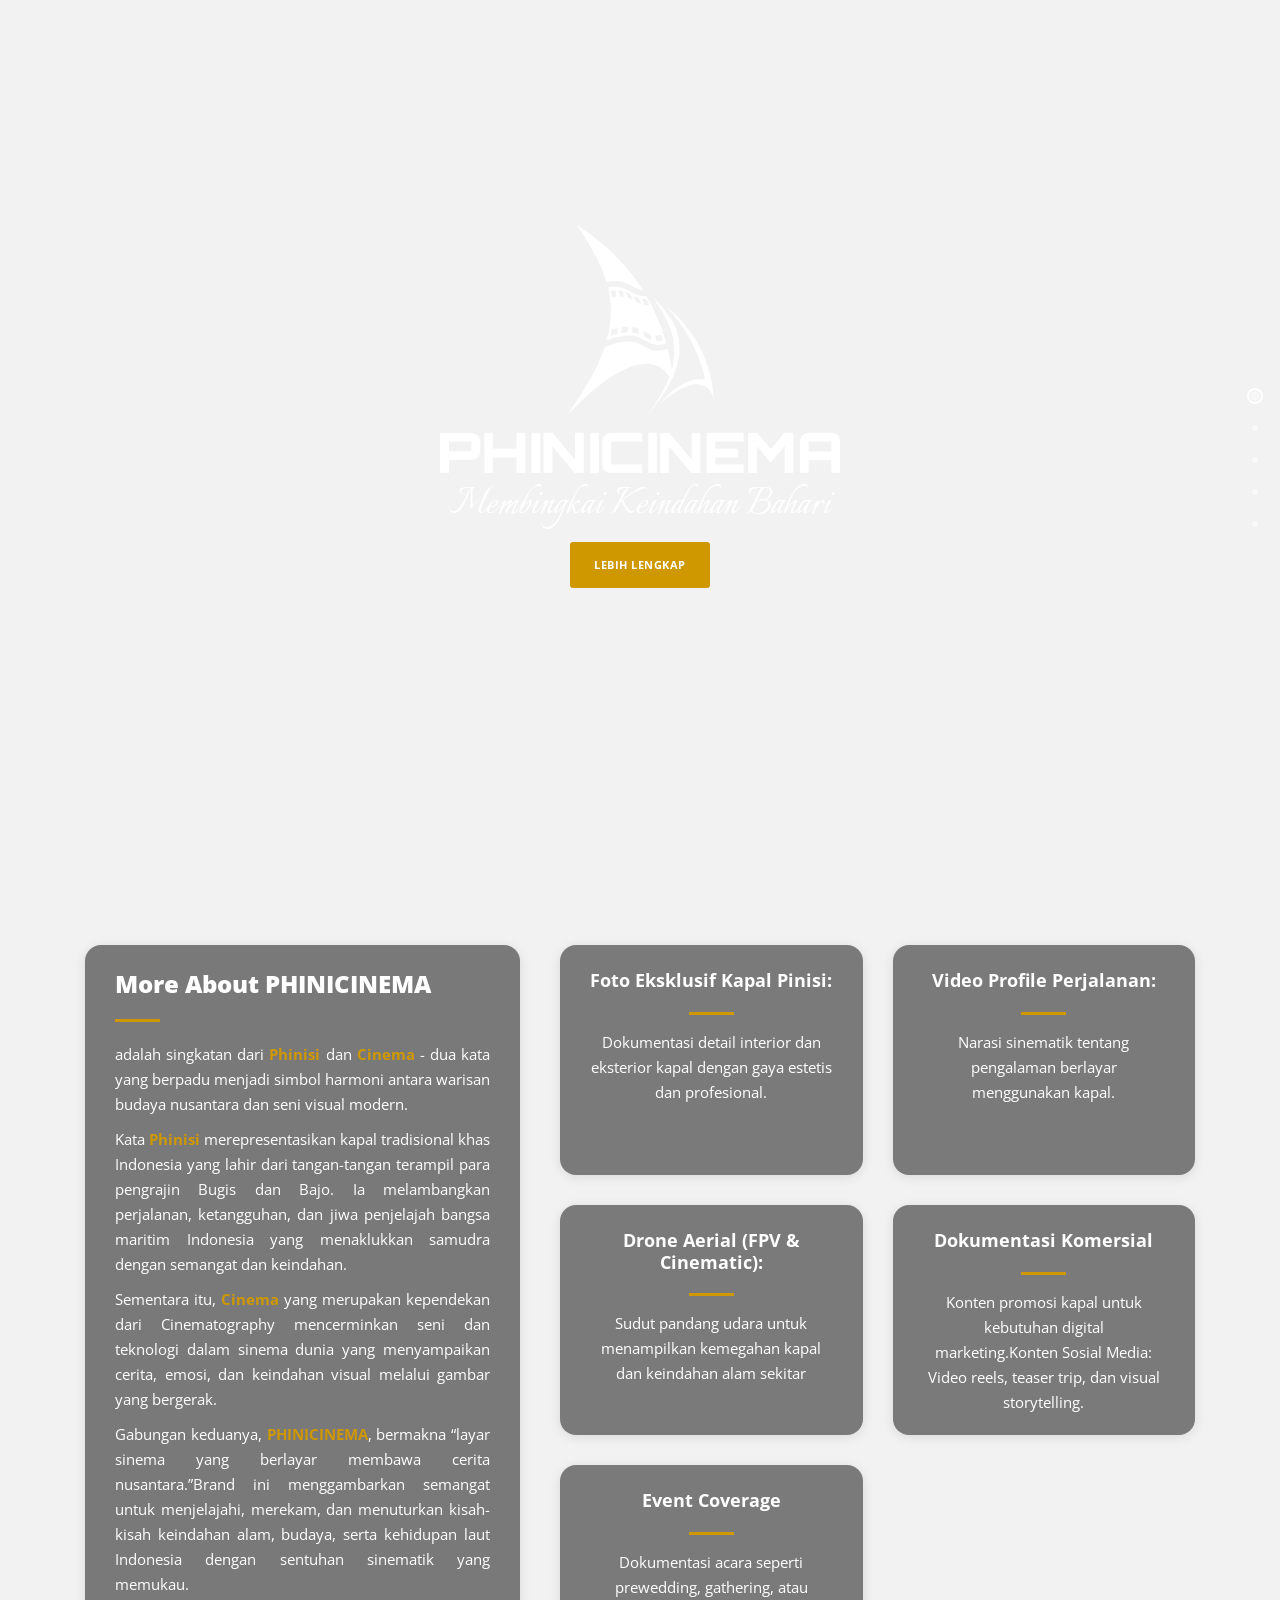
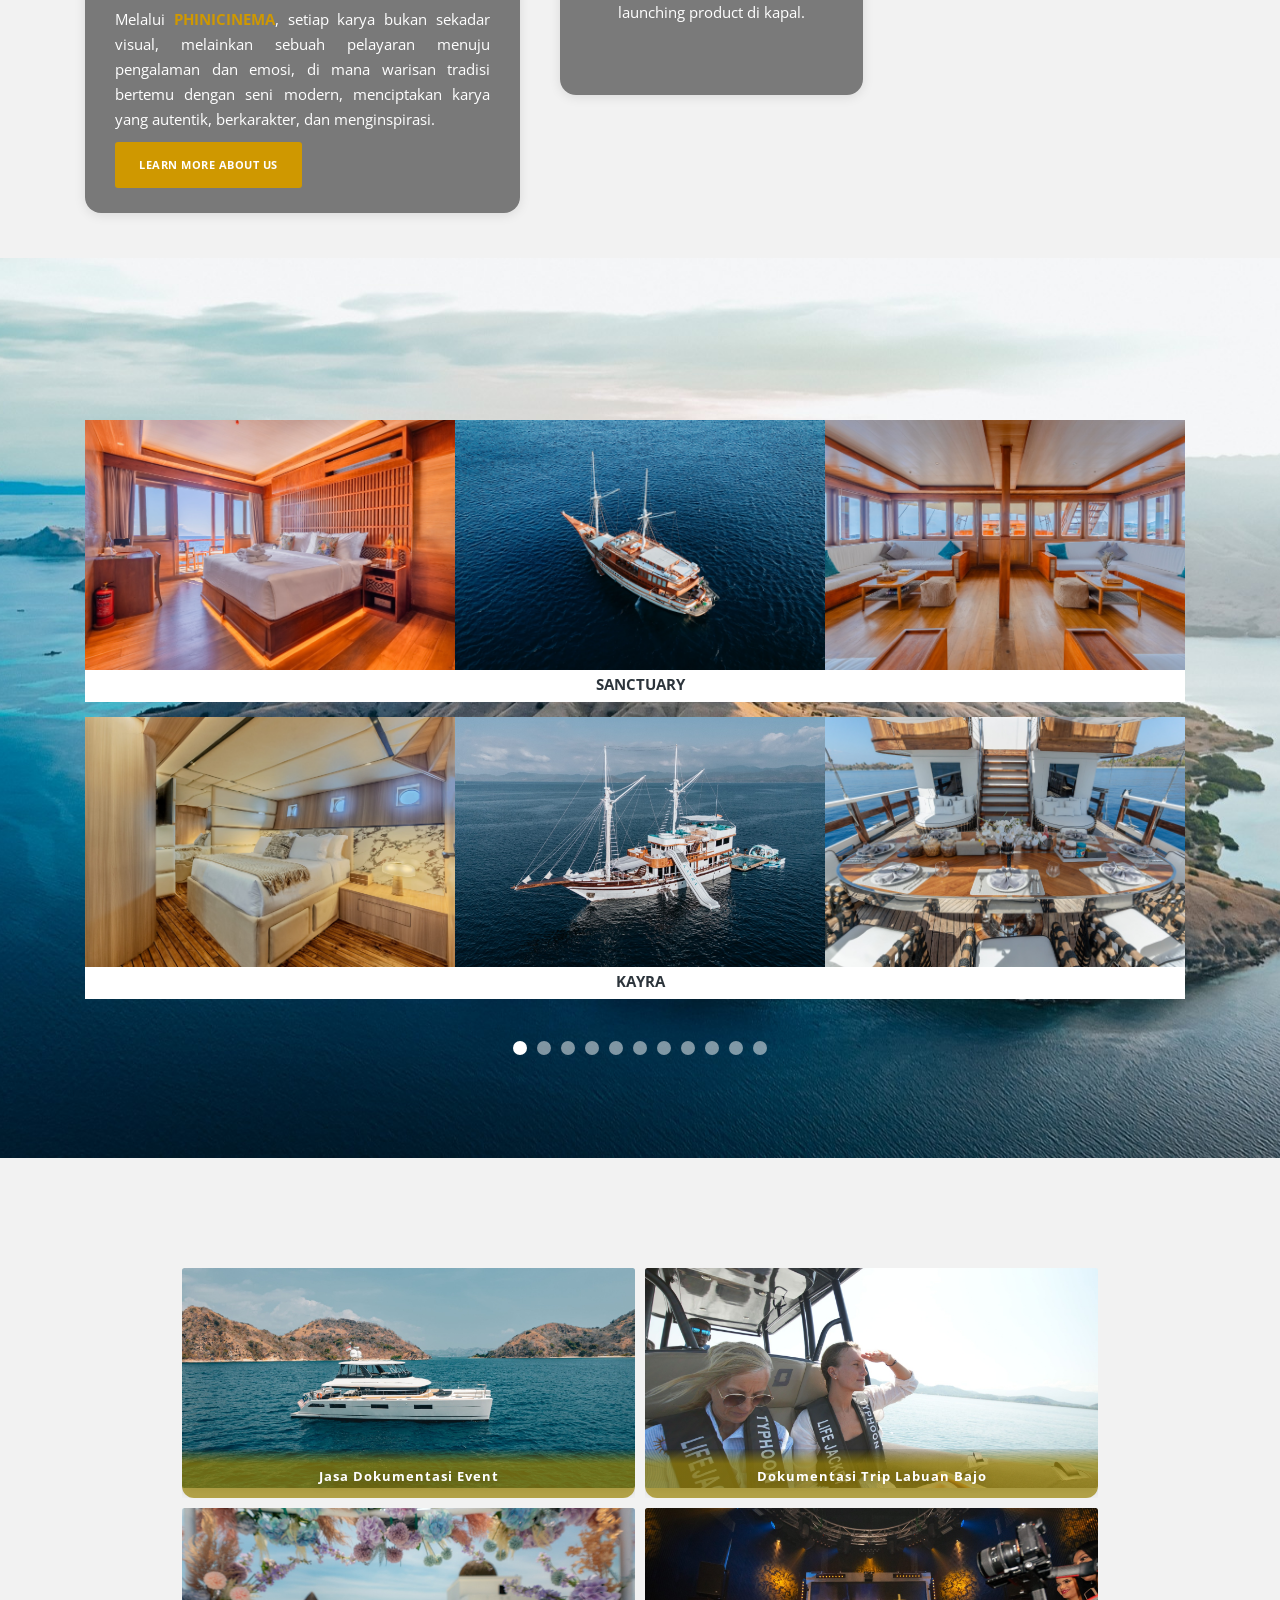
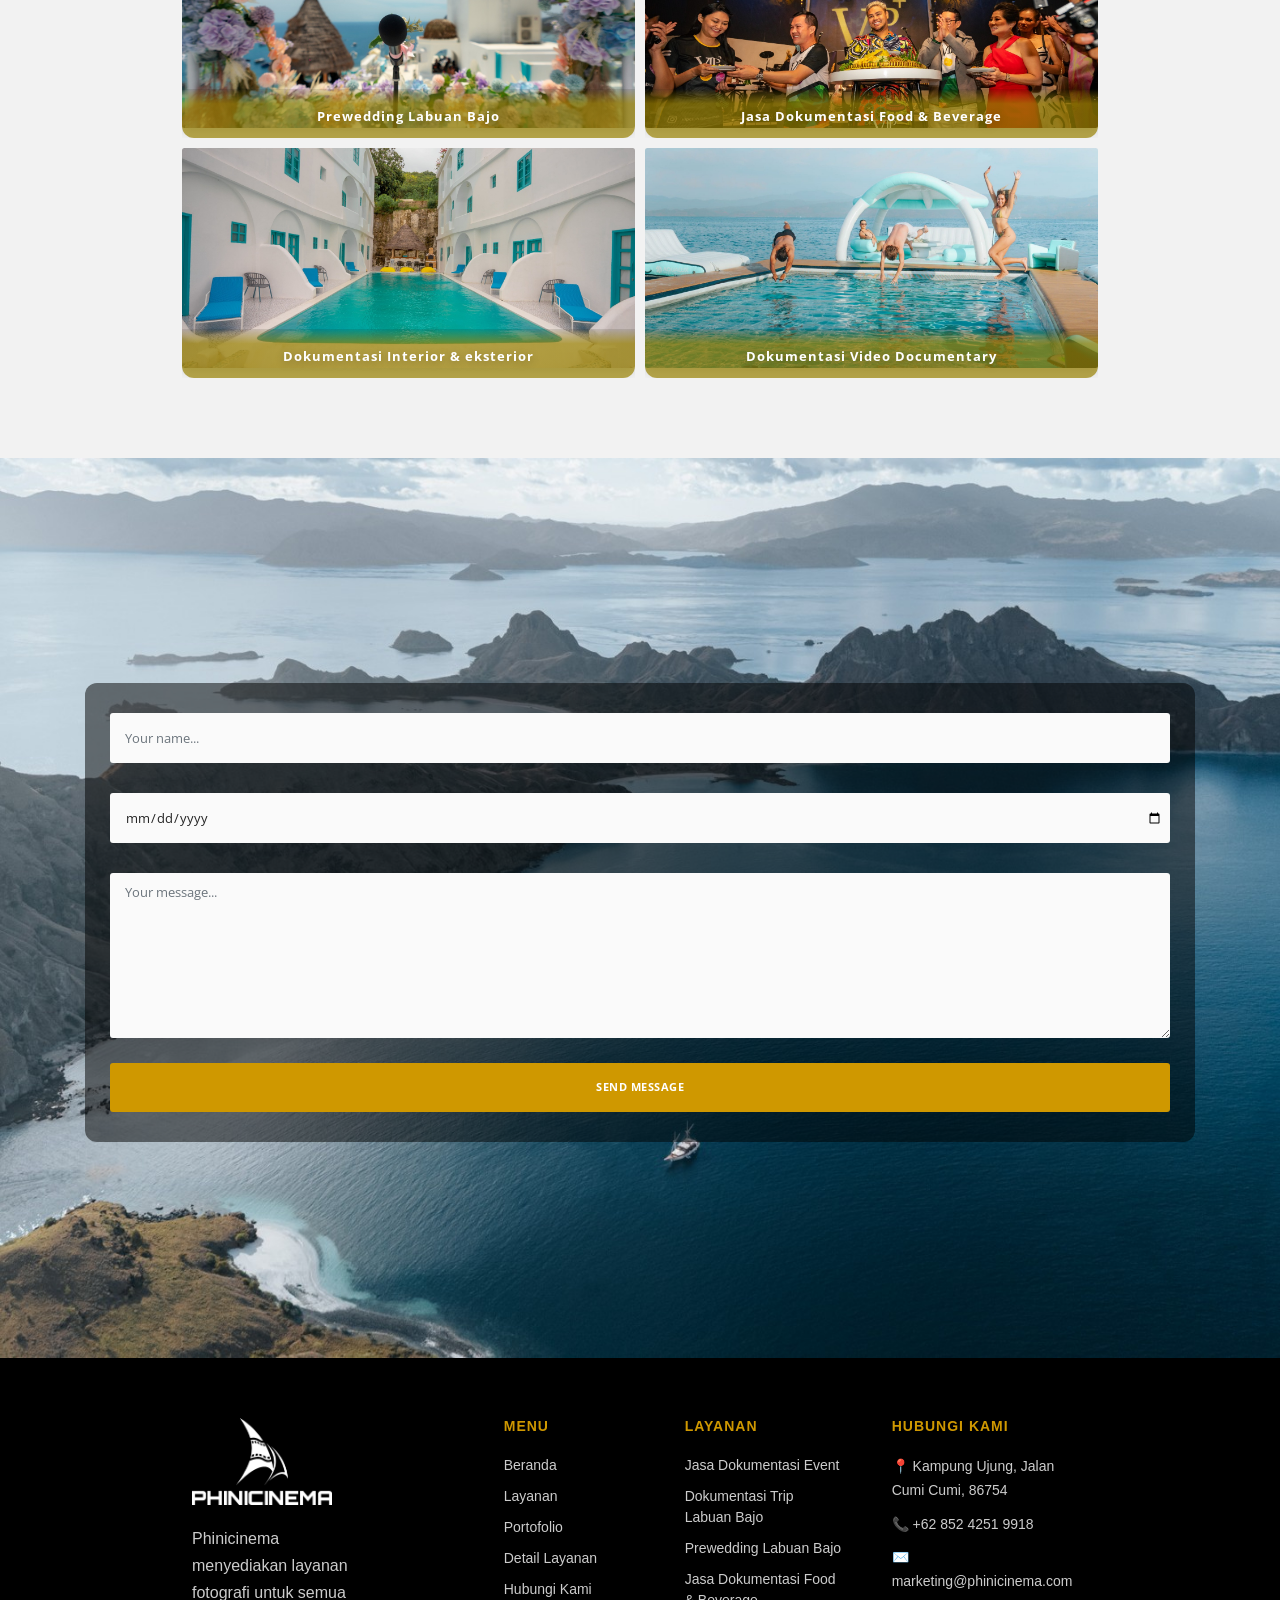
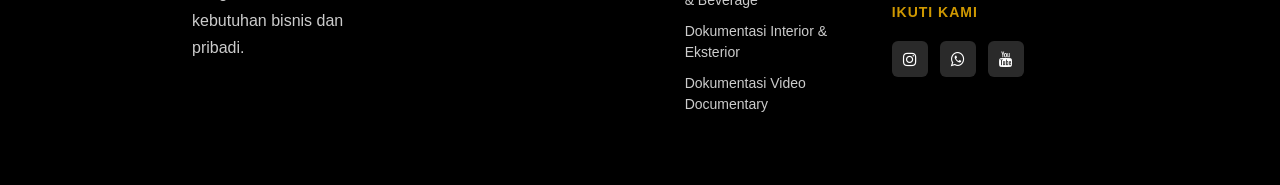
==== commit bbc42c73: "thirteenth commits "adding animation to home, services"" ====
--- a/index.html
+++ b/index.html
@@ -1114,5 +1114,7 @@
         });
     </script>
 
+</script>
+<script src="js/contact-animate.js"></script>
 </body>
 </html>
--- a/css/templatemo-main.css
+++ b/css/templatemo-main.css
@@ -1,3 +1,51 @@
+.baner-content .first-content {
+  opacity: 0;
+  transform: translateY(40px);
+  animation: firstContentFadeIn 1.1s cubic-bezier(0.23, 1, 0.32, 1) 0.2s forwards;
+}
+
+@keyframes firstContentFadeIn {
+  to {
+    opacity: 1;
+    transform: none;
+  }
+}
+
+.baner-content .first-content img {
+  opacity: 0;
+  transform: translateY(30px) scale(0.98);
+  animation: firstImgIn 1s cubic-bezier(0.23, 1, 0.32, 1) 0.4s forwards;
+}
+
+@keyframes firstImgIn {
+  0% { opacity: 0; transform: translateY(30px) scale(0.98); }
+  80% { opacity: 1; transform: translateY(-8px) scale(1.03); }
+  100% { opacity: 1; transform: none; }
+}
+
+.baner-content .first-content h1 {
+  opacity: 0;
+  transform: translateY(30px);
+  animation: firstH1In 1s cubic-bezier(0.23, 1, 0.32, 1) 0.7s forwards;
+}
+
+@keyframes firstH1In {
+  0% { opacity: 0; transform: translateY(30px); }
+  80% { opacity: 1; transform: translateY(-8px); }
+  100% { opacity: 1; transform: none; }
+}
+
+.baner-content .first-content .primary-button {
+  opacity: 0;
+  transform: translateY(30px);
+  animation: firstBtnIn 1s cubic-bezier(0.23, 1, 0.32, 1) 1s forwards;
+}
+
+@keyframes firstBtnIn {
+  0% { opacity: 0; transform: translateY(30px); }
+  80% { opacity: 1; transform: translateY(-8px); }
+  100% { opacity: 1; transform: none; }
+}
 .kolase-foto {
   position: relative;
   overflow: hidden;
@@ -184,7 +232,7 @@
 .baner-content {
   padding-top: 25vh;
   text-align: center;
-  background-image: url(../img/homefix.jpeg);
+  background-image: url(../img/homefix.jpg);
 }
 
 .baner-content h1 {
@@ -252,6 +300,27 @@
   margin-right: 10px;
   background-color: rgba(0, 0, 0, 0.5)  ;
   padding: 25px 30px;
+  border-radius: 16px;
+  box-shadow: 0 2px 12px rgba(0,0,0,0.10);
+  position: relative;
+  overflow: hidden;
+  transition: background 0.4s, box-shadow 0.4s, transform 0.3s;
+}
+
+/* Hover effect for .left-text */
+.service-content .left-text:hover {
+  background: linear-gradient(120deg, rgba(175, 140, 42, 0.85) 0%, rgba(0,0,0,0.85) 100%);
+  box-shadow: 0 8px 32px rgba(207,152,0,0.18), 0 2px 24px rgba(0,0,0,0.18);
+  transform: scale(1.01);
+  border: 2px solid #cf9800;
+}
+
+.service-content .left-text:hover span,
+.service-content .left-text:hover p,
+.service-content .left-text:hover ul li {
+  color: #fffbe7 !important;
+  text-shadow: 0 2px 8px rgba(207,152,0,0.18);
+  transition: color 0.5s, text-shadow 0.3s;
 }
 
 .service-content .left-text span {
@@ -289,6 +358,25 @@
   color: #fff;
   margin-bottom: 30px;
   height: 230px;
+  border-radius: 16px;
+  box-shadow: 0 2px 12px rgba(0,0,0,0.10);
+  position: relative;
+  overflow: hidden;
+  transition: background 0.4s, box-shadow 0.4s, transform 0.3s;
+}
+
+.service-content .service-item:hover {
+  background: linear-gradient(120deg, rgba(207,152,0,0.85) 0%, rgba(0,0,0,0.85) 100%);
+  box-shadow: 0 8px 32px rgba(207,152,0,0.18), 0 2px 24px rgba(0,0,0,0.18);
+  transform: scale(1.03);
+  border: 2px solid #cf9800;
+}
+
+.service-content .service-item:hover,
+.service-content .service-item:hover * {
+  color: #fffbe7 !important;
+  text-shadow: 0 2px 8px rgba(207,152,0,0.18);
+  transition: color 0.3s, text-shadow 0.3s;
 }
 
 .service-content .service-item .line-dec {
@@ -302,7 +390,7 @@
 
 .projects-content {
   padding-top: 18vh;
-  background-image: url(../img/portofoliobg2.jpg);
+  background-image: url(../img/slide42.jpg);
 }
 
 .projects-content .item img {
@@ -356,7 +444,7 @@
   padding-left: 15%;
   padding-right: 15%;
   padding-top: 10vh;
-  background-image: url(../img/slide42.jpg);
+  background-image: url(../img/portofoliobg2.jpeg);
   background-attachment: fixed;
   min-height: 100vh;
   background-size: cover;
@@ -397,6 +485,7 @@
   letter-spacing: 1px;
   text-shadow: 0 2px 8px rgba(0,0,0,0.25);
 }
+
 
 section {
   background-color: transparent;
@@ -436,7 +525,7 @@
 }
 
 .tabs .active {
-  border:4px solid #cf9800;
+  border:4px solid #000000;
 }
 
 .tabgroup p {
@@ -450,24 +539,22 @@
   display:table;
   clear:both;
 }
-.baner-content {
+
+
+.contact-content {
+  padding-left: 15px;
+  padding-right: 15px;
   padding-top: 25vh;
-  text-align: center;
-  background-image: url(../img/homefix.jpeg);
-}
-
-.contact-content {
-  min-height: 100vh;
-  padding: 25vh 15px 100px;
-  background-image: url("../img/contactbg2.jpg");
-
-}
-
+  background-image: url(../img/contactbg2.jpg);
+  background-size: cover;
+  background-position: center center;
+}
 
 .contact-form {
   background-color: rgba(0, 0, 0, 0.5);
   padding: 30px 25px;
   margin-bottom: 30px;
+  border-radius: 12px;
 }
 
 #contact input {
@@ -606,7 +693,7 @@
 .baner-content-prewed {
   padding-top: 15vh;
   text-align: center;
-  background-image: url(../img/wedding/2.jpeg);
+  background-image: url(../img/loccal/13.jpeg);
 }
 
 .baner-content-prewed h1 {
@@ -822,7 +909,7 @@
   color: #000;
 }
 
-/* mobile responsive */
+
 @media (max-width: 767px){
   /* home section */
   .baner-content {
@@ -842,7 +929,7 @@
   }
 
   .baner-content .first-content img {
-    width: 200px;
+    width: 300px;
     height: auto;
   }
 
@@ -886,8 +973,8 @@
 
   /* portofilio section */
   .projects-content {
-    padding-top: 2vh;
-    padding-bottom: 2vh;
+    padding-top: 5vh;
+    padding-bottom: 5vh;
     min-height: auto;
 
   }
@@ -968,8 +1055,8 @@
   /* detail services */
   .baner-content-dok-event {
     min-height: auto;
-    padding-top: 0vh;
-    padding-bottom: 1vh;
+    padding-top: 5vh;
+    padding-bottom: 5vh;
   }
   .baner-content-dok-event .first-content h1{
     font-size: 20px;
@@ -1048,12 +1135,12 @@
 
 
 
-@media (max-width: 1280px) {
+@media (max-width: 1200px) {
   .container {
     max-width: 1170px;
   }
   .container .first-content img {
-    width: 250px;
+    width: 300px;
     height: auto; 
   }
   .service-content {
@@ -1074,9 +1161,6 @@
     padding-top: 25vh;
     padding-bottom: 25vh;
     background-size: contain;
-  }
-  .service-content .primary-button{
-    display: none;
   }
   /* detail services */
   .baner-content-dok-event {
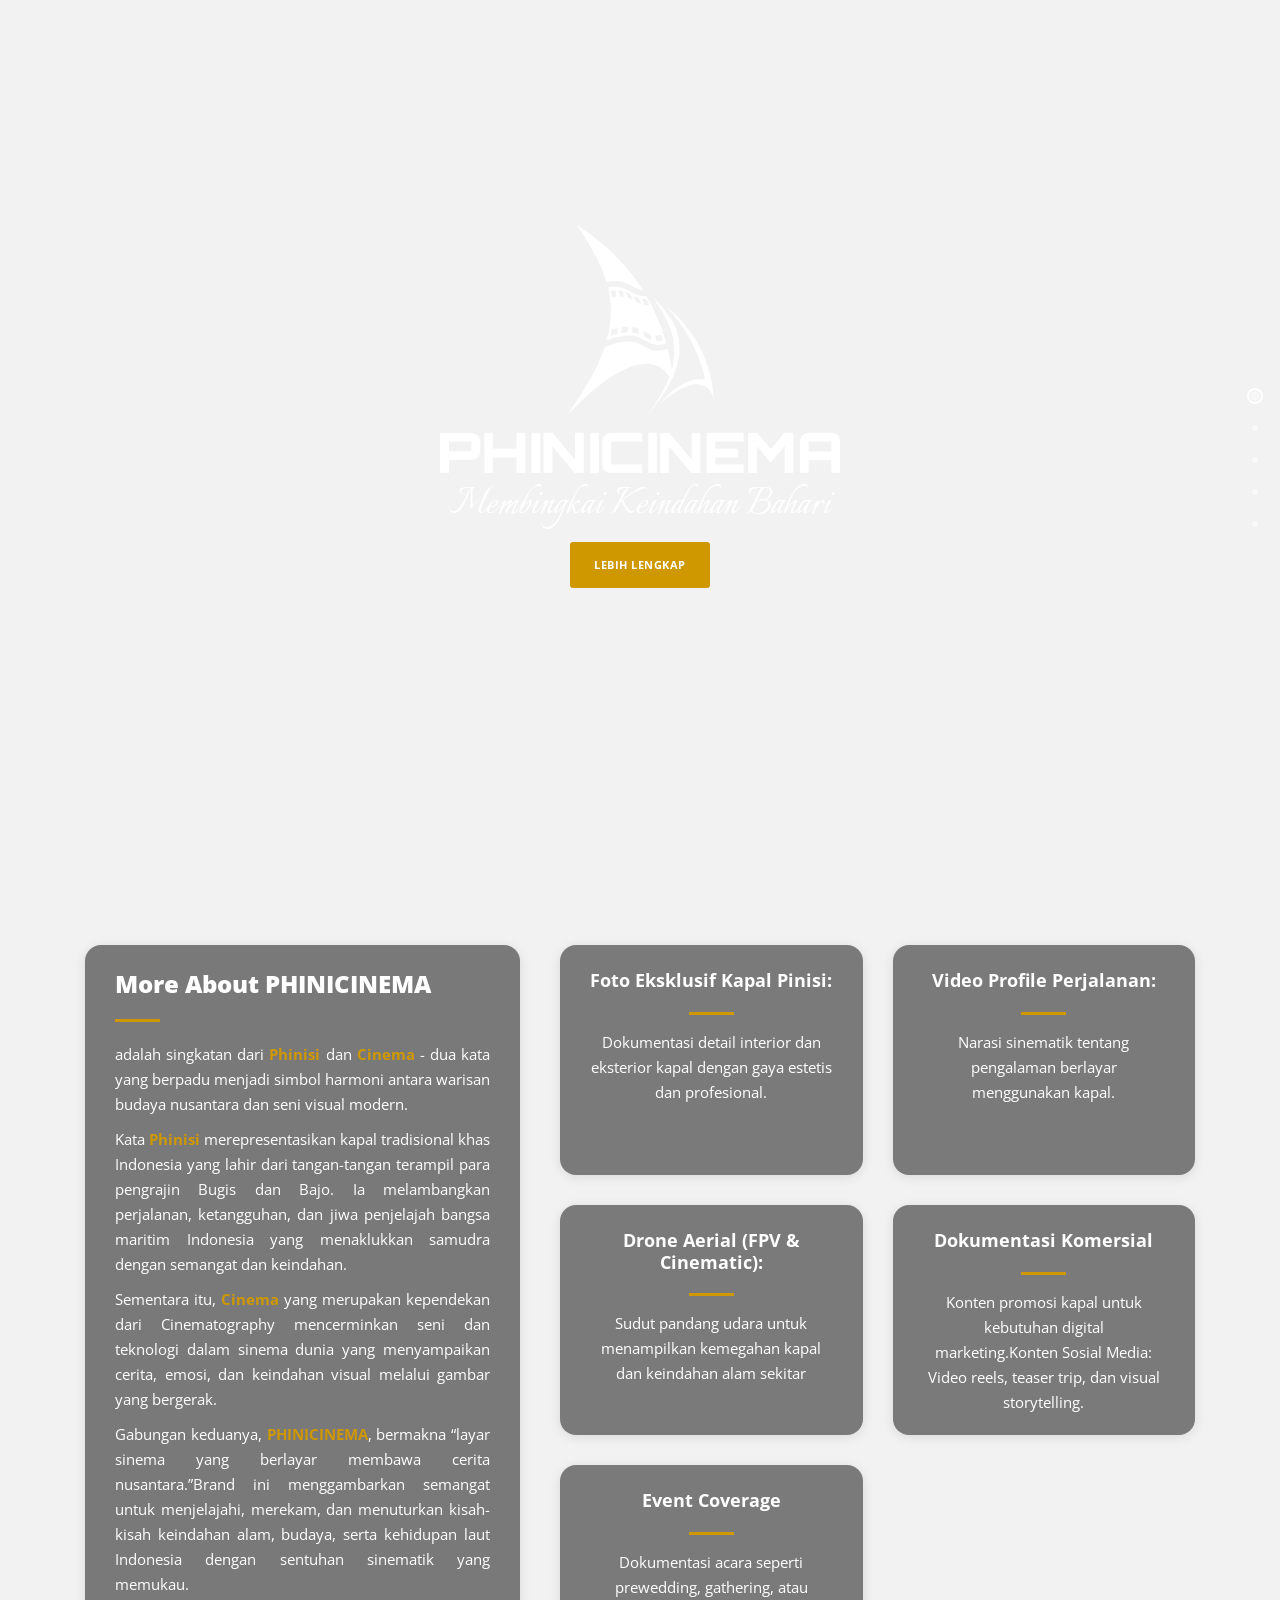
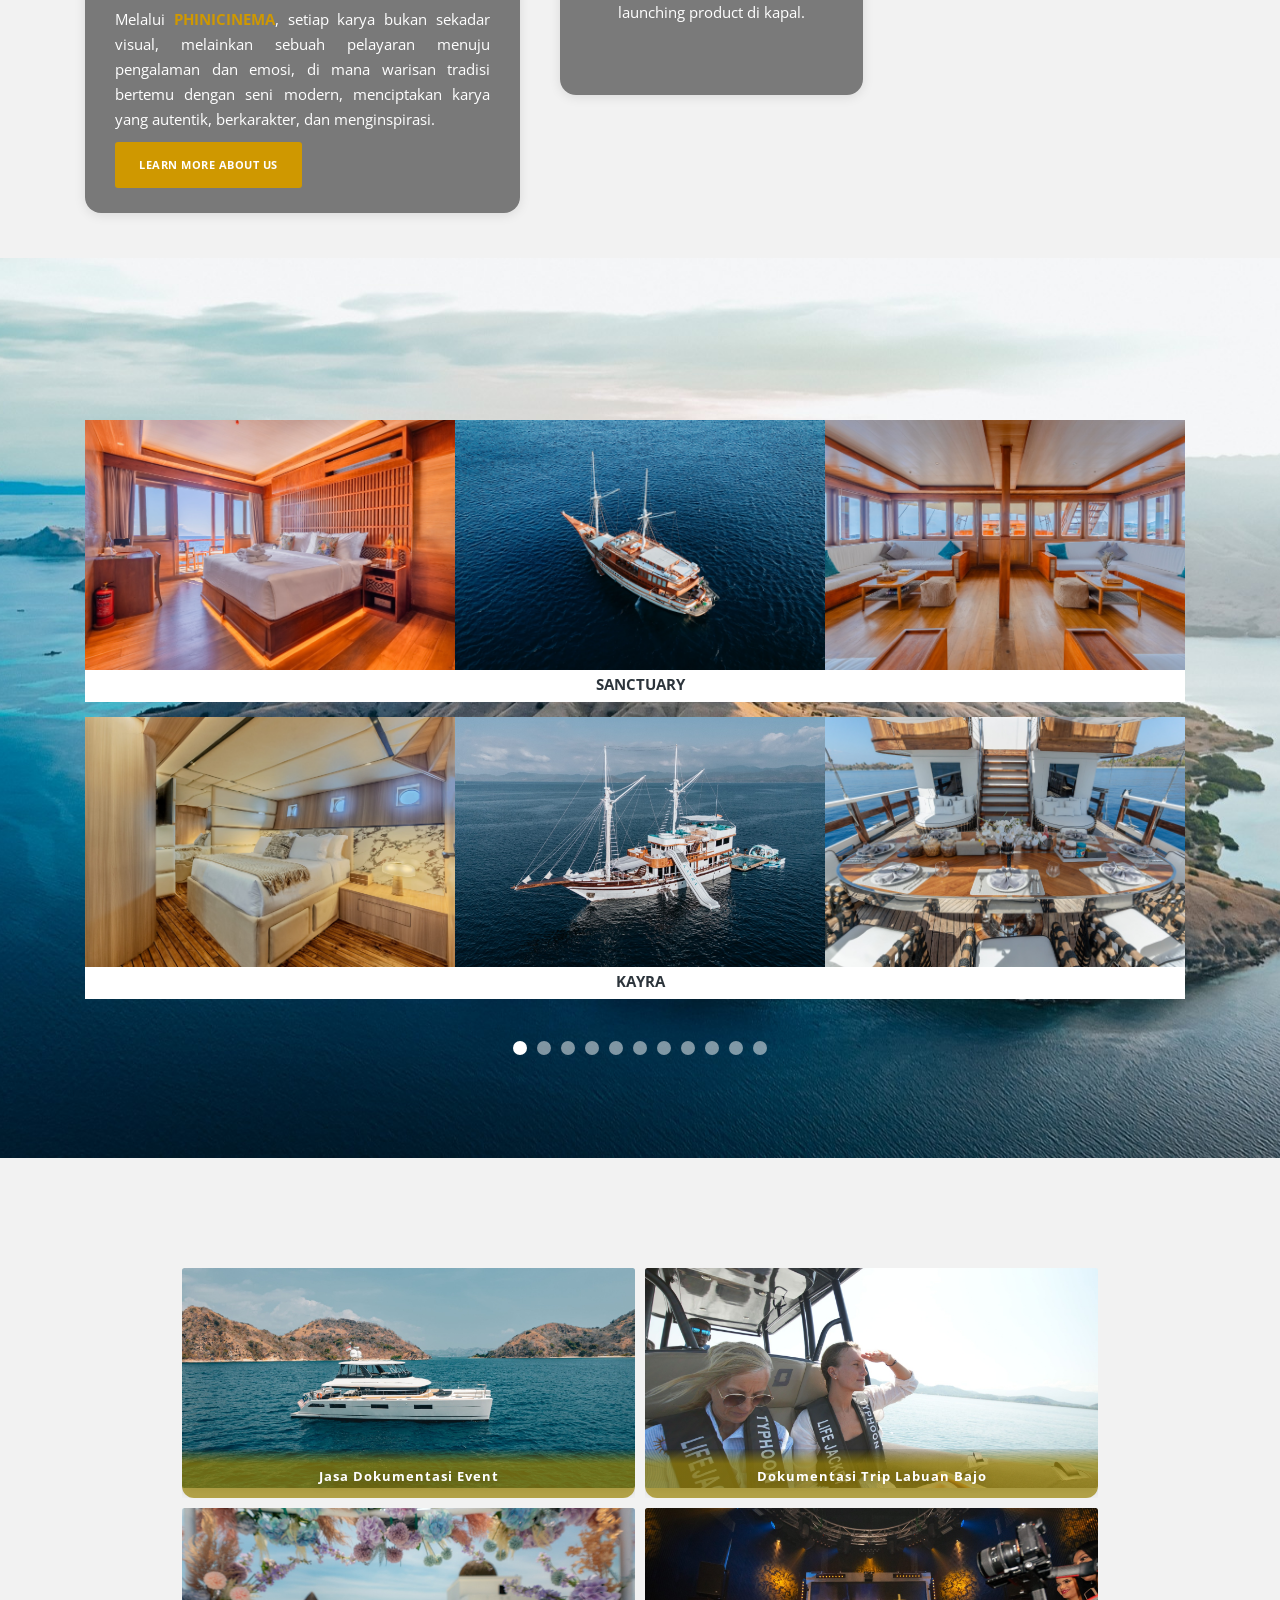
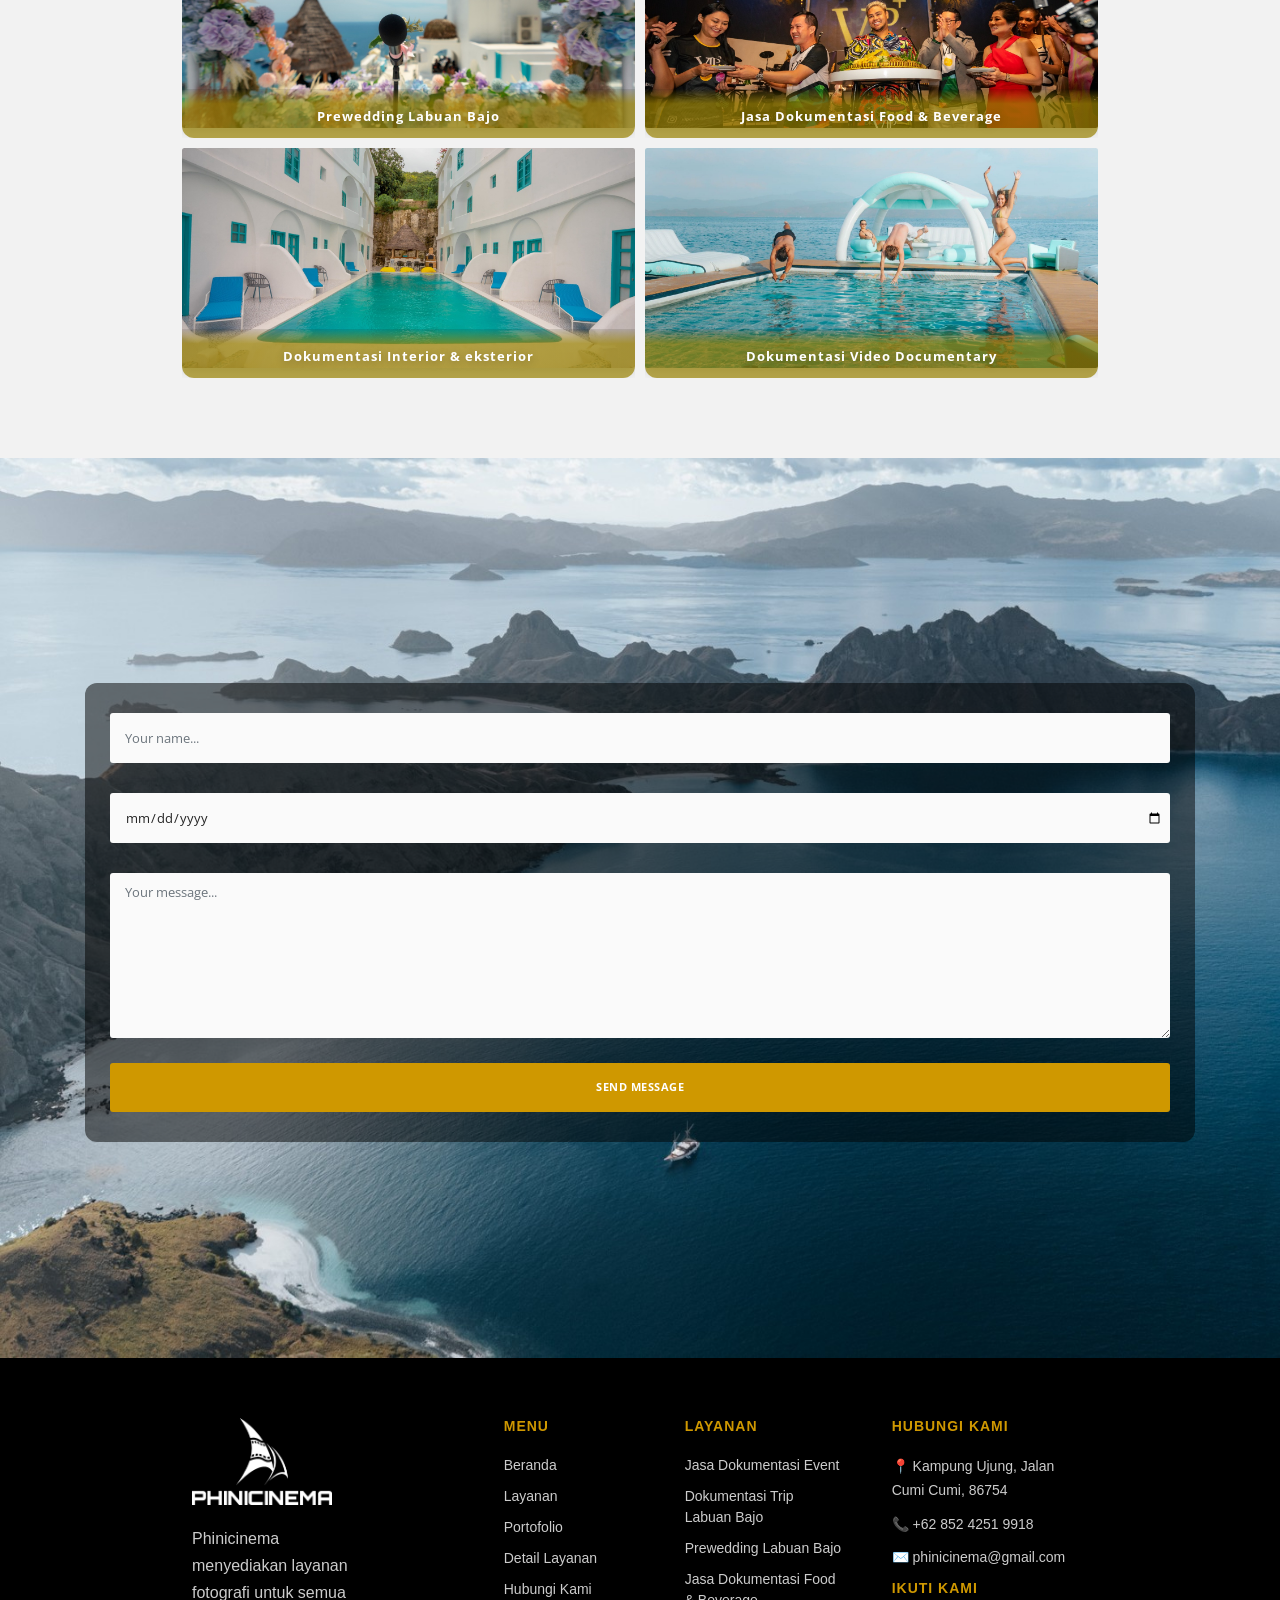
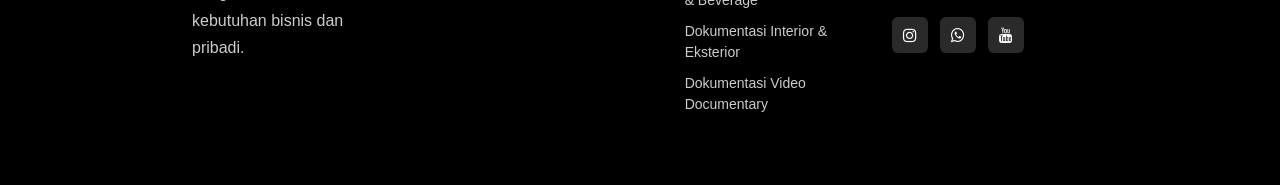
==== commit f4be8657: "forthteenth commits "update footer"" ====
--- a/index.html
+++ b/index.html
@@ -1058,12 +1058,12 @@
       <h4>HUBUNGI KAMI</h4>
       <p>📍 Kampung Ujung, Jalan Cumi Cumi, 86754</p>
       <p>📞 +62 852 4251 9918</p>
-      <p>✉️ marketing@phinicinema.com</p>
+      <p>✉️ phinicinema@gmail.com</p>
       <h4>IKUTI KAMI</h4>
       <div class="social">
-        <a href="#"><i class="fa fa-instagram"></i></a>
-        <a href="#"><i class="fa fa-whatsapp"></i></a>
-        <a href="#"><i class="fa fa-youtube"></i></a>
+        <a href="https://www.instagram.com/phinicinema/"><i class="fa fa-instagram"></i></a>
+        <a href="https://api.whatsapp.com/send/?phone=6281268888262"><i class="fa fa-whatsapp"></i></a>
+        <a href="https://www.youtube.com/@phincinema"><i class="fa fa-youtube"></i></a>
       </div>
     </div>
   </div>
